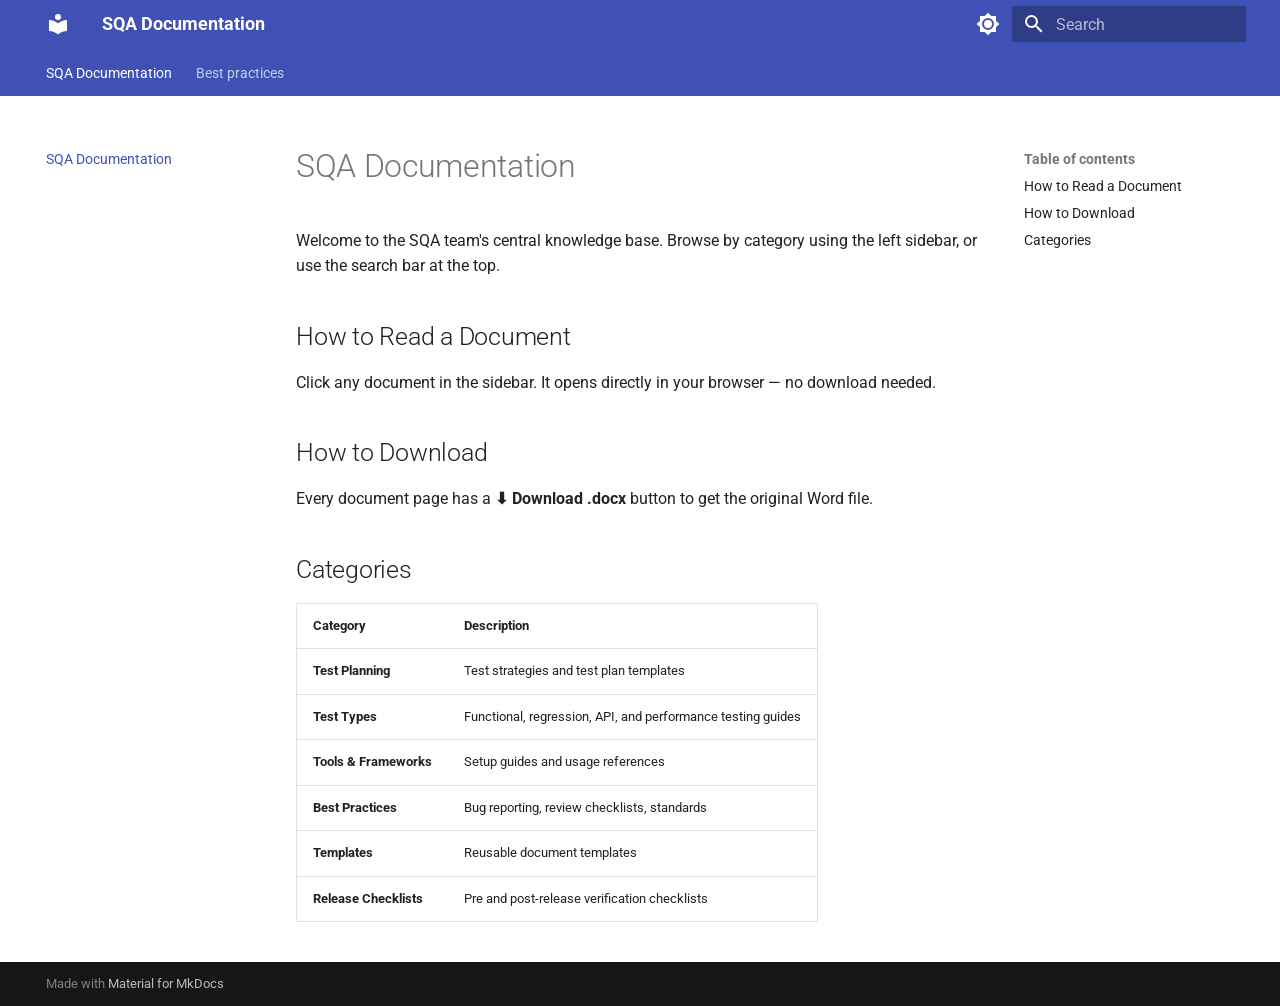
==== index.html @ 60102468 "deploy: be090e978b4a815686aca7788b69d7661ec5bbf8" ====
<!doctype html>
<html lang="en" class="no-js">
  <head>
    
      <meta charset="utf-8">
      <meta name="viewport" content="width=device-width,initial-scale=1">
      
      
      
        <link rel="canonical" href="https://DSi-QA.github.io/sqa-docs/">
      
      
      
        <link rel="next" href="best-practices/proposed-standard-qa-workflow---draft/">
      
      
      <link rel="icon" href="assets/images/favicon.png">
      <meta name="generator" content="mkdocs-1.6.1, mkdocs-material-9.5.44">
    
    
      
        <title>SQA Documentation</title>
      
    
    
      <link rel="stylesheet" href="assets/stylesheets/main.0253249f.min.css">
      
        
        <link rel="stylesheet" href="assets/stylesheets/palette.06af60db.min.css">
      
      


    
    
      
    
    
      
        
        
        <link rel="preconnect" href="https://fonts.gstatic.com" crossorigin>
        <link rel="stylesheet" href="https://fonts.googleapis.com/css?family=Roboto:300,300i,400,400i,700,700i%7CRoboto+Mono:400,400i,700,700i&display=fallback">
        <style>:root{--md-text-font:"Roboto";--md-code-font:"Roboto Mono"}</style>
      
    
    
      <link rel="stylesheet" href="assets/extra.css">
    
    <script>__md_scope=new URL(".",location),__md_hash=e=>[...e].reduce(((e,_)=>(e<<5)-e+_.charCodeAt(0)),0),__md_get=(e,_=localStorage,t=__md_scope)=>JSON.parse(_.getItem(t.pathname+"."+e)),__md_set=(e,_,t=localStorage,a=__md_scope)=>{try{t.setItem(a.pathname+"."+e,JSON.stringify(_))}catch(e){}}</script>
    
      

    
    
    
  </head>
  
  
    
    
      
    
    
    
    
    <body dir="ltr" data-md-color-scheme="default" data-md-color-primary="indigo" data-md-color-accent="indigo">
  
    
    <input class="md-toggle" data-md-toggle="drawer" type="checkbox" id="__drawer" autocomplete="off">
    <input class="md-toggle" data-md-toggle="search" type="checkbox" id="__search" autocomplete="off">
    <label class="md-overlay" for="__drawer"></label>
    <div data-md-component="skip">
      
        
        <a href="#sqa-documentation" class="md-skip">
          Skip to content
        </a>
      
    </div>
    <div data-md-component="announce">
      
    </div>
    
    
      

<header class="md-header" data-md-component="header">
  <nav class="md-header__inner md-grid" aria-label="Header">
    <a href="." title="SQA Documentation" class="md-header__button md-logo" aria-label="SQA Documentation" data-md-component="logo">
      
  
  <svg xmlns="http://www.w3.org/2000/svg" viewBox="0 0 24 24"><path d="M12 8a3 3 0 0 0 3-3 3 3 0 0 0-3-3 3 3 0 0 0-3 3 3 3 0 0 0 3 3m0 3.54C9.64 9.35 6.5 8 3 8v11c3.5 0 6.64 1.35 9 3.54 2.36-2.19 5.5-3.54 9-3.54V8c-3.5 0-6.64 1.35-9 3.54"/></svg>

    </a>
    <label class="md-header__button md-icon" for="__drawer">
      
      <svg xmlns="http://www.w3.org/2000/svg" viewBox="0 0 24 24"><path d="M3 6h18v2H3zm0 5h18v2H3zm0 5h18v2H3z"/></svg>
    </label>
    <div class="md-header__title" data-md-component="header-title">
      <div class="md-header__ellipsis">
        <div class="md-header__topic">
          <span class="md-ellipsis">
            SQA Documentation
          </span>
        </div>
        <div class="md-header__topic" data-md-component="header-topic">
          <span class="md-ellipsis">
            
              SQA Documentation
            
          </span>
        </div>
      </div>
    </div>
    
      
        <form class="md-header__option" data-md-component="palette">
  
    
    
    
    <input class="md-option" data-md-color-media="" data-md-color-scheme="default" data-md-color-primary="indigo" data-md-color-accent="indigo"  aria-label="Switch to dark mode"  type="radio" name="__palette" id="__palette_0">
    
      <label class="md-header__button md-icon" title="Switch to dark mode" for="__palette_1" hidden>
        <svg xmlns="http://www.w3.org/2000/svg" viewBox="0 0 24 24"><path d="M12 8a4 4 0 0 0-4 4 4 4 0 0 0 4 4 4 4 0 0 0 4-4 4 4 0 0 0-4-4m0 10a6 6 0 0 1-6-6 6 6 0 0 1 6-6 6 6 0 0 1 6 6 6 6 0 0 1-6 6m8-9.31V4h-4.69L12 .69 8.69 4H4v4.69L.69 12 4 15.31V20h4.69L12 23.31 15.31 20H20v-4.69L23.31 12z"/></svg>
      </label>
    
  
    
    
    
    <input class="md-option" data-md-color-media="" data-md-color-scheme="slate" data-md-color-primary="indigo" data-md-color-accent="indigo"  aria-label="Switch to light mode"  type="radio" name="__palette" id="__palette_1">
    
      <label class="md-header__button md-icon" title="Switch to light mode" for="__palette_0" hidden>
        <svg xmlns="http://www.w3.org/2000/svg" viewBox="0 0 24 24"><path d="M12 18c-.89 0-1.74-.2-2.5-.55C11.56 16.5 13 14.42 13 12s-1.44-4.5-3.5-5.45C10.26 6.2 11.11 6 12 6a6 6 0 0 1 6 6 6 6 0 0 1-6 6m8-9.31V4h-4.69L12 .69 8.69 4H4v4.69L.69 12 4 15.31V20h4.69L12 23.31 15.31 20H20v-4.69L23.31 12z"/></svg>
      </label>
    
  
</form>
      
    
    
      <script>var palette=__md_get("__palette");if(palette&&palette.color){if("(prefers-color-scheme)"===palette.color.media){var media=matchMedia("(prefers-color-scheme: light)"),input=document.querySelector(media.matches?"[data-md-color-media='(prefers-color-scheme: light)']":"[data-md-color-media='(prefers-color-scheme: dark)']");palette.color.media=input.getAttribute("data-md-color-media"),palette.color.scheme=input.getAttribute("data-md-color-scheme"),palette.color.primary=input.getAttribute("data-md-color-primary"),palette.color.accent=input.getAttribute("data-md-color-accent")}for(var[key,value]of Object.entries(palette.color))document.body.setAttribute("data-md-color-"+key,value)}</script>
    
    
    
      <label class="md-header__button md-icon" for="__search">
        
        <svg xmlns="http://www.w3.org/2000/svg" viewBox="0 0 24 24"><path d="M9.5 3A6.5 6.5 0 0 1 16 9.5c0 1.61-.59 3.09-1.56 4.23l.27.27h.79l5 5-1.5 1.5-5-5v-.79l-.27-.27A6.52 6.52 0 0 1 9.5 16 6.5 6.5 0 0 1 3 9.5 6.5 6.5 0 0 1 9.5 3m0 2C7 5 5 7 5 9.5S7 14 9.5 14 14 12 14 9.5 12 5 9.5 5"/></svg>
      </label>
      <div class="md-search" data-md-component="search" role="dialog">
  <label class="md-search__overlay" for="__search"></label>
  <div class="md-search__inner" role="search">
    <form class="md-search__form" name="search">
      <input type="text" class="md-search__input" name="query" aria-label="Search" placeholder="Search" autocapitalize="off" autocorrect="off" autocomplete="off" spellcheck="false" data-md-component="search-query" required>
      <label class="md-search__icon md-icon" for="__search">
        
        <svg xmlns="http://www.w3.org/2000/svg" viewBox="0 0 24 24"><path d="M9.5 3A6.5 6.5 0 0 1 16 9.5c0 1.61-.59 3.09-1.56 4.23l.27.27h.79l5 5-1.5 1.5-5-5v-.79l-.27-.27A6.52 6.52 0 0 1 9.5 16 6.5 6.5 0 0 1 3 9.5 6.5 6.5 0 0 1 9.5 3m0 2C7 5 5 7 5 9.5S7 14 9.5 14 14 12 14 9.5 12 5 9.5 5"/></svg>
        
        <svg xmlns="http://www.w3.org/2000/svg" viewBox="0 0 24 24"><path d="M20 11v2H8l5.5 5.5-1.42 1.42L4.16 12l7.92-7.92L13.5 5.5 8 11z"/></svg>
      </label>
      <nav class="md-search__options" aria-label="Search">
        
        <button type="reset" class="md-search__icon md-icon" title="Clear" aria-label="Clear" tabindex="-1">
          
          <svg xmlns="http://www.w3.org/2000/svg" viewBox="0 0 24 24"><path d="M19 6.41 17.59 5 12 10.59 6.41 5 5 6.41 10.59 12 5 17.59 6.41 19 12 13.41 17.59 19 19 17.59 13.41 12z"/></svg>
        </button>
      </nav>
      
        <div class="md-search__suggest" data-md-component="search-suggest"></div>
      
    </form>
    <div class="md-search__output">
      <div class="md-search__scrollwrap" tabindex="0" data-md-scrollfix>
        <div class="md-search-result" data-md-component="search-result">
          <div class="md-search-result__meta">
            Initializing search
          </div>
          <ol class="md-search-result__list" role="presentation"></ol>
        </div>
      </div>
    </div>
  </div>
</div>
    
    
  </nav>
  
</header>
    
    <div class="md-container" data-md-component="container">
      
      
        
          
            
<nav class="md-tabs" aria-label="Tabs" data-md-component="tabs">
  <div class="md-grid">
    <ul class="md-tabs__list">
      
        
  
  
    
  
  
    <li class="md-tabs__item md-tabs__item--active">
      <a href="." class="md-tabs__link">
        
  
    
  
  SQA Documentation

      </a>
    </li>
  

      
        
  
  
  
    
    
      <li class="md-tabs__item">
        <a href="best-practices/proposed-standard-qa-workflow---draft/" class="md-tabs__link">
          
  
  Best practices

        </a>
      </li>
    
  

      
    </ul>
  </div>
</nav>
          
        
      
      <main class="md-main" data-md-component="main">
        <div class="md-main__inner md-grid">
          
            
              
              <div class="md-sidebar md-sidebar--primary" data-md-component="sidebar" data-md-type="navigation" >
                <div class="md-sidebar__scrollwrap">
                  <div class="md-sidebar__inner">
                    


  


<nav class="md-nav md-nav--primary md-nav--lifted" aria-label="Navigation" data-md-level="0">
  <label class="md-nav__title" for="__drawer">
    <a href="." title="SQA Documentation" class="md-nav__button md-logo" aria-label="SQA Documentation" data-md-component="logo">
      
  
  <svg xmlns="http://www.w3.org/2000/svg" viewBox="0 0 24 24"><path d="M12 8a3 3 0 0 0 3-3 3 3 0 0 0-3-3 3 3 0 0 0-3 3 3 3 0 0 0 3 3m0 3.54C9.64 9.35 6.5 8 3 8v11c3.5 0 6.64 1.35 9 3.54 2.36-2.19 5.5-3.54 9-3.54V8c-3.5 0-6.64 1.35-9 3.54"/></svg>

    </a>
    SQA Documentation
  </label>
  
  <ul class="md-nav__list" data-md-scrollfix>
    
      
      
  
  
    
  
  
  
    <li class="md-nav__item md-nav__item--active">
      
      <input class="md-nav__toggle md-toggle" type="checkbox" id="__toc">
      
      
        
      
      
        <label class="md-nav__link md-nav__link--active" for="__toc">
          
  
  <span class="md-ellipsis">
    SQA Documentation
  </span>
  

          <span class="md-nav__icon md-icon"></span>
        </label>
      
      <a href="." class="md-nav__link md-nav__link--active">
        
  
  <span class="md-ellipsis">
    SQA Documentation
  </span>
  

      </a>
      
        

<nav class="md-nav md-nav--secondary" aria-label="Table of contents">
  
  
  
    
  
  
    <label class="md-nav__title" for="__toc">
      <span class="md-nav__icon md-icon"></span>
      Table of contents
    </label>
    <ul class="md-nav__list" data-md-component="toc" data-md-scrollfix>
      
        <li class="md-nav__item">
  <a href="#how-to-read-a-document" class="md-nav__link">
    <span class="md-ellipsis">
      How to Read a Document
    </span>
  </a>
  
</li>
      
        <li class="md-nav__item">
  <a href="#how-to-download" class="md-nav__link">
    <span class="md-ellipsis">
      How to Download
    </span>
  </a>
  
</li>
      
        <li class="md-nav__item">
  <a href="#categories" class="md-nav__link">
    <span class="md-ellipsis">
      Categories
    </span>
  </a>
  
</li>
      
    </ul>
  
</nav>
      
    </li>
  

    
      
      
  
  
  
  
    
    
    
      
      
        
      
    
    
    <li class="md-nav__item md-nav__item--nested">
      
        
        
          
        
        <input class="md-nav__toggle md-toggle md-toggle--indeterminate" type="checkbox" id="__nav_2" >
        
          
          <label class="md-nav__link" for="__nav_2" id="__nav_2_label" tabindex="0">
            
  
  <span class="md-ellipsis">
    Best practices
  </span>
  

            <span class="md-nav__icon md-icon"></span>
          </label>
        
        <nav class="md-nav" data-md-level="1" aria-labelledby="__nav_2_label" aria-expanded="false">
          <label class="md-nav__title" for="__nav_2">
            <span class="md-nav__icon md-icon"></span>
            Best practices
          </label>
          <ul class="md-nav__list" data-md-scrollfix>
            
              
                
  
  
  
  
    <li class="md-nav__item">
      <a href="best-practices/proposed-standard-qa-workflow---draft/" class="md-nav__link">
        
  
  <span class="md-ellipsis">
    Proposed Standard Qa Workflow   Draft
  </span>
  

      </a>
    </li>
  

              
            
          </ul>
        </nav>
      
    </li>
  

    
  </ul>
</nav>
                  </div>
                </div>
              </div>
            
            
              
              <div class="md-sidebar md-sidebar--secondary" data-md-component="sidebar" data-md-type="toc" >
                <div class="md-sidebar__scrollwrap">
                  <div class="md-sidebar__inner">
                    

<nav class="md-nav md-nav--secondary" aria-label="Table of contents">
  
  
  
    
  
  
    <label class="md-nav__title" for="__toc">
      <span class="md-nav__icon md-icon"></span>
      Table of contents
    </label>
    <ul class="md-nav__list" data-md-component="toc" data-md-scrollfix>
      
        <li class="md-nav__item">
  <a href="#how-to-read-a-document" class="md-nav__link">
    <span class="md-ellipsis">
      How to Read a Document
    </span>
  </a>
  
</li>
      
        <li class="md-nav__item">
  <a href="#how-to-download" class="md-nav__link">
    <span class="md-ellipsis">
      How to Download
    </span>
  </a>
  
</li>
      
        <li class="md-nav__item">
  <a href="#categories" class="md-nav__link">
    <span class="md-ellipsis">
      Categories
    </span>
  </a>
  
</li>
      
    </ul>
  
</nav>
                  </div>
                </div>
              </div>
            
          
          
            <div class="md-content" data-md-component="content">
              <article class="md-content__inner md-typeset">
                
                  


<h1 id="sqa-documentation">SQA Documentation</h1>
<p>Welcome to the SQA team's central knowledge base. Browse by category using the left sidebar, or use the search bar at the top.</p>
<h2 id="how-to-read-a-document">How to Read a Document</h2>
<p>Click any document in the sidebar. It opens directly in your browser — no download needed.</p>
<h2 id="how-to-download">How to Download</h2>
<p>Every document page has a <strong>⬇ Download .docx</strong> button to get the original Word file.</p>
<h2 id="categories">Categories</h2>
<table>
<thead>
<tr>
<th>Category</th>
<th>Description</th>
</tr>
</thead>
<tbody>
<tr>
<td><strong>Test Planning</strong></td>
<td>Test strategies and test plan templates</td>
</tr>
<tr>
<td><strong>Test Types</strong></td>
<td>Functional, regression, API, and performance testing guides</td>
</tr>
<tr>
<td><strong>Tools &amp; Frameworks</strong></td>
<td>Setup guides and usage references</td>
</tr>
<tr>
<td><strong>Best Practices</strong></td>
<td>Bug reporting, review checklists, standards</td>
</tr>
<tr>
<td><strong>Templates</strong></td>
<td>Reusable document templates</td>
</tr>
<tr>
<td><strong>Release Checklists</strong></td>
<td>Pre and post-release verification checklists</td>
</tr>
</tbody>
</table>












                
              </article>
            </div>
          
          
<script>var target=document.getElementById(location.hash.slice(1));target&&target.name&&(target.checked=target.name.startsWith("__tabbed_"))</script>
        </div>
        
          <button type="button" class="md-top md-icon" data-md-component="top" hidden>
  
  <svg xmlns="http://www.w3.org/2000/svg" viewBox="0 0 24 24"><path d="M13 20h-2V8l-5.5 5.5-1.42-1.42L12 4.16l7.92 7.92-1.42 1.42L13 8z"/></svg>
  Back to top
</button>
        
      </main>
      
        <footer class="md-footer">
  
  <div class="md-footer-meta md-typeset">
    <div class="md-footer-meta__inner md-grid">
      <div class="md-copyright">
  
  
    Made with
    <a href="https://squidfunk.github.io/mkdocs-material/" target="_blank" rel="noopener">
      Material for MkDocs
    </a>
  
</div>
      
    </div>
  </div>
</footer>
      
    </div>
    <div class="md-dialog" data-md-component="dialog">
      <div class="md-dialog__inner md-typeset"></div>
    </div>
    
    
    <script id="__config" type="application/json">{"base": ".", "features": ["navigation.tabs", "navigation.sections", "navigation.top", "navigation.expand", "search.highlight", "search.suggest"], "search": "assets/javascripts/workers/search.6ce7567c.min.js", "translations": {"clipboard.copied": "Copied to clipboard", "clipboard.copy": "Copy to clipboard", "search.result.more.one": "1 more on this page", "search.result.more.other": "# more on this page", "search.result.none": "No matching documents", "search.result.one": "1 matching document", "search.result.other": "# matching documents", "search.result.placeholder": "Type to start searching", "search.result.term.missing": "Missing", "select.version": "Select version"}}</script>
    
    
      <script src="assets/javascripts/bundle.83f73b43.min.js"></script>
      
    
  </body>
</html>
---- assets/stylesheets/main.0253249f.min.css ----
@charset "UTF-8";html{-webkit-text-size-adjust:none;-moz-text-size-adjust:none;text-size-adjust:none;box-sizing:border-box}*,:after,:before{box-sizing:inherit}@media (prefers-reduced-motion){*,:after,:before{transition:none!important}}body{margin:0}a,button,input,label{-webkit-tap-highlight-color:transparent}a{color:inherit;text-decoration:none}hr{border:0;box-sizing:initial;display:block;height:.05rem;overflow:visible;padding:0}small{font-size:80%}sub,sup{line-height:1em}img{border-style:none}table{border-collapse:initial;border-spacing:0}td,th{font-weight:400;vertical-align:top}button{background:#0000;border:0;font-family:inherit;font-size:inherit;margin:0;padding:0}input{border:0;outline:none}:root{--md-primary-fg-color:#4051b5;--md-primary-fg-color--light:#5d6cc0;--md-primary-fg-color--dark:#303fa1;--md-primary-bg-color:#fff;--md-primary-bg-color--light:#ffffffb3;--md-accent-fg-color:#526cfe;--md-accent-fg-color--transparent:#526cfe1a;--md-accent-bg-color:#fff;--md-accent-bg-color--light:#ffffffb3}[data-md-color-scheme=default]{color-scheme:light}[data-md-color-scheme=default] img[src$="#gh-dark-mode-only"],[data-md-color-scheme=default] img[src$="#only-dark"]{display:none}:root,[data-md-color-scheme=default]{--md-hue:225deg;--md-default-fg-color:#000000de;--md-default-fg-color--light:#0000008a;--md-default-fg-color--lighter:#00000052;--md-default-fg-color--lightest:#00000012;--md-default-bg-color:#fff;--md-default-bg-color--light:#ffffffb3;--md-default-bg-color--lighter:#ffffff4d;--md-default-bg-color--lightest:#ffffff1f;--md-code-fg-color:#36464e;--md-code-bg-color:#f5f5f5;--md-code-hl-color:#4287ff;--md-code-hl-color--light:#4287ff1a;--md-code-hl-number-color:#d52a2a;--md-code-hl-special-color:#db1457;--md-code-hl-function-color:#a846b9;--md-code-hl-constant-color:#6e59d9;--md-code-hl-keyword-color:#3f6ec6;--md-code-hl-string-color:#1c7d4d;--md-code-hl-name-color:var(--md-code-fg-color);--md-code-hl-operator-color:var(--md-default-fg-color--light);--md-code-hl-punctuation-color:var(--md-default-fg-color--light);--md-code-hl-comment-color:var(--md-default-fg-color--light);--md-code-hl-generic-color:var(--md-default-fg-color--light);--md-code-hl-variable-color:var(--md-default-fg-color--light);--md-typeset-color:var(--md-default-fg-color);--md-typeset-a-color:var(--md-primary-fg-color);--md-typeset-del-color:#f5503d26;--md-typeset-ins-color:#0bd57026;--md-typeset-kbd-color:#fafafa;--md-typeset-kbd-accent-color:#fff;--md-typeset-kbd-border-color:#b8b8b8;--md-typeset-mark-color:#ffff0080;--md-typeset-table-color:#0000001f;--md-typeset-table-color--light:rgba(0,0,0,.035);--md-admonition-fg-color:var(--md-default-fg-color);--md-admonition-bg-color:var(--md-default-bg-color);--md-warning-fg-color:#000000de;--md-warning-bg-color:#ff9;--md-footer-fg-color:#fff;--md-footer-fg-color--light:#ffffffb3;--md-footer-fg-color--lighter:#ffffff73;--md-footer-bg-color:#000000de;--md-footer-bg-color--dark:#00000052;--md-shadow-z1:0 0.2rem 0.5rem #0000000d,0 0 0.05rem #0000001a;--md-shadow-z2:0 0.2rem 0.5rem #0000001a,0 0 0.05rem #00000040;--md-shadow-z3:0 0.2rem 0.5rem #0003,0 0 0.05rem #00000059}.md-icon svg{fill:currentcolor;display:block;height:1.2rem;width:1.2rem}body{-webkit-font-smoothing:antialiased;-moz-osx-font-smoothing:grayscale;--md-text-font-family:var(--md-text-font,_),-apple-system,BlinkMacSystemFont,Helvetica,Arial,sans-serif;--md-code-font-family:var(--md-code-font,_),SFMono-Regular,Consolas,Menlo,monospace}aside,body,input{font-feature-settings:"kern","liga";color:var(--md-typeset-color);font-family:var(--md-text-font-family)}code,kbd,pre{font-feature-settings:"kern";font-family:var(--md-code-font-family)}:root{--md-typeset-table-sort-icon:url('data:image/svg+xml;charset=utf-8,<svg xmlns="http://www.w3.org/2000/svg" viewBox="0 0 24 24"><path d="m18 21-4-4h3V7h-3l4-4 4 4h-3v10h3M2 19v-2h10v2M2 13v-2h7v2M2 7V5h4v2z"/></svg>');--md-typeset-table-sort-icon--asc:url('data:image/svg+xml;charset=utf-8,<svg xmlns="http://www.w3.org/2000/svg" viewBox="0 0 24 24"><path d="M19 17h3l-4 4-4-4h3V3h2M2 17h10v2H2M6 5v2H2V5m0 6h7v2H2z"/></svg>');--md-typeset-table-sort-icon--desc:url('data:image/svg+xml;charset=utf-8,<svg xmlns="http://www.w3.org/2000/svg" viewBox="0 0 24 24"><path d="M19 7h3l-4-4-4 4h3v14h2M2 17h10v2H2M6 5v2H2V5m0 6h7v2H2z"/></svg>')}.md-typeset{-webkit-print-color-adjust:exact;color-adjust:exact;font-size:.8rem;line-height:1.6}@media print{.md-typeset{font-size:.68rem}}.md-typeset blockquote,.md-typeset dl,.md-typeset figure,.md-typeset ol,.md-typeset pre,.md-typeset ul{margin-bottom:1em;margin-top:1em}.md-typeset h1{color:var(--md-default-fg-color--light);font-size:2em;line-height:1.3;margin:0 0 1.25em}.md-typeset h1,.md-typeset h2{font-weight:300;letter-spacing:-.01em}.md-typeset h2{font-size:1.5625em;line-height:1.4;margin:1.6em 0 .64em}.md-typeset h3{font-size:1.25em;font-weight:400;letter-spacing:-.01em;line-height:1.5;margin:1.6em 0 .8em}.md-typeset h2+h3{margin-top:.8em}.md-typeset h4{font-weight:700;letter-spacing:-.01em;margin:1em 0}.md-typeset h5,.md-typeset h6{color:var(--md-default-fg-color--light);font-size:.8em;font-weight:700;letter-spacing:-.01em;margin:1.25em 0}.md-typeset h5{text-transform:uppercase}.md-typeset hr{border-bottom:.05rem solid var(--md-default-fg-color--lightest);display:flow-root;margin:1.5em 0}.md-typeset a{color:var(--md-typeset-a-color);word-break:break-word}.md-typeset a,.md-typeset a:before{transition:color 125ms}.md-typeset a:focus,.md-typeset a:hover{color:var(--md-accent-fg-color)}.md-typeset a:focus code,.md-typeset a:hover code{background-color:var(--md-accent-fg-color--transparent)}.md-typeset a code{color:currentcolor;transition:background-color 125ms}.md-typeset a.focus-visible{outline-color:var(--md-accent-fg-color);outline-offset:.2rem}.md-typeset code,.md-typeset kbd,.md-typeset pre{color:var(--md-code-fg-color);direction:ltr;font-variant-ligatures:none}@media print{.md-typeset code,.md-typeset kbd,.md-typeset pre{white-space:pre-wrap}}.md-typeset code{background-color:var(--md-code-bg-color);border-radius:.1rem;-webkit-box-decoration-break:clone;box-decoration-break:clone;font-size:.85em;padding:0 .2941176471em;word-break:break-word}.md-typeset code:not(.focus-visible){-webkit-tap-highlight-color:transparent;outline:none}.md-typeset pre{display:flow-root;line-height:1.4;position:relative}.md-typeset pre>code{-webkit-box-decoration-break:slice;box-decoration-break:slice;box-shadow:none;display:block;margin:0;outline-color:var(--md-accent-fg-color);overflow:auto;padding:.7720588235em 1.1764705882em;scrollbar-color:var(--md-default-fg-color--lighter) #0000;scrollbar-width:thin;touch-action:auto;word-break:normal}.md-typeset pre>code:hover{scrollbar-color:var(--md-accent-fg-color) #0000}.md-typeset pre>code::-webkit-scrollbar{height:.2rem;width:.2rem}.md-typeset pre>code::-webkit-scrollbar-thumb{background-color:var(--md-default-fg-color--lighter)}.md-typeset pre>code::-webkit-scrollbar-thumb:hover{background-color:var(--md-accent-fg-color)}.md-typeset kbd{background-color:var(--md-typeset-kbd-color);border-radius:.1rem;box-shadow:0 .1rem 0 .05rem var(--md-typeset-kbd-border-color),0 .1rem 0 var(--md-typeset-kbd-border-color),0 -.1rem .2rem var(--md-typeset-kbd-accent-color) inset;color:var(--md-default-fg-color);display:inline-block;font-size:.75em;padding:0 .6666666667em;vertical-align:text-top;word-break:break-word}.md-typeset mark{background-color:var(--md-typeset-mark-color);-webkit-box-decoration-break:clone;box-decoration-break:clone;color:inherit;word-break:break-word}.md-typeset abbr{border-bottom:.05rem dotted var(--md-default-fg-color--light);cursor:help;text-decoration:none}.md-typeset small{opacity:.75}[dir=ltr] .md-typeset sub,[dir=ltr] .md-typeset sup{margin-left:.078125em}[dir=rtl] .md-typeset sub,[dir=rtl] .md-typeset sup{margin-right:.078125em}[dir=ltr] .md-typeset blockquote{padding-left:.6rem}[dir=rtl] .md-typeset blockquote{padding-right:.6rem}[dir=ltr] .md-typeset blockquote{border-left:.2rem solid var(--md-default-fg-color--lighter)}[dir=rtl] .md-typeset blockquote{border-right:.2rem solid var(--md-default-fg-color--lighter)}.md-typeset blockquote{color:var(--md-default-fg-color--light);margin-left:0;margin-right:0}.md-typeset ul{list-style-type:disc}.md-typeset ul[type]{list-style-type:revert-layer}[dir=ltr] .md-typeset ol,[dir=ltr] .md-typeset ul{margin-left:.625em}[dir=rtl] .md-typeset ol,[dir=rtl] .md-typeset ul{margin-right:.625em}.md-typeset ol,.md-typeset ul{padding:0}.md-typeset ol:not([hidden]),.md-typeset ul:not([hidden]){display:flow-root}.md-typeset ol ol,.md-typeset ul ol{list-style-type:lower-alpha}.md-typeset ol ol ol,.md-typeset ul ol ol{list-style-type:lower-roman}.md-typeset ol ol ol ol,.md-typeset ul ol ol ol{list-style-type:upper-alpha}.md-typeset ol ol ol ol ol,.md-typeset ul ol ol ol ol{list-style-type:upper-roman}.md-typeset ol[type],.md-typeset ul[type]{list-style-type:revert-layer}[dir=ltr] .md-typeset ol li,[dir=ltr] .md-typeset ul li{margin-left:1.25em}[dir=rtl] .md-typeset ol li,[dir=rtl] .md-typeset ul li{margin-right:1.25em}.md-typeset ol li,.md-typeset ul li{margin-bottom:.5em}.md-typeset ol li blockquote,.md-typeset ol li p,.md-typeset ul li blockquote,.md-typeset ul li p{margin:.5em 0}.md-typeset ol li:last-child,.md-typeset ul li:last-child{margin-bottom:0}[dir=ltr] .md-typeset ol li ol,[dir=ltr] .md-typeset ol li ul,[dir=ltr] .md-typeset ul li ol,[dir=ltr] .md-typeset ul li ul{margin-left:.625em}[dir=rtl] .md-typeset ol li ol,[dir=rtl] .md-typeset ol li ul,[dir=rtl] .md-typeset ul li ol,[dir=rtl] .md-typeset ul li ul{margin-right:.625em}.md-typeset ol li ol,.md-typeset ol li ul,.md-typeset ul li ol,.md-typeset ul li ul{margin-bottom:.5em;margin-top:.5em}[dir=ltr] .md-typeset dd{margin-left:1.875em}[dir=rtl] .md-typeset dd{margin-right:1.875em}.md-typeset dd{margin-bottom:1.5em;margin-top:1em}.md-typeset img,.md-typeset svg,.md-typeset video{height:auto;max-width:100%}.md-typeset img[align=left]{margin:1em 1em 1em 0}.md-typeset img[align=right]{margin:1em 0 1em 1em}.md-typeset img[align]:only-child{margin-top:0}.md-typeset figure{display:flow-root;margin:1em auto;max-width:100%;text-align:center;width:-moz-fit-content;width:fit-content}.md-typeset figure img{display:block;margin:0 auto}.md-typeset figcaption{font-style:italic;margin:1em auto;max-width:24rem}.md-typeset iframe{max-width:100%}.md-typeset table:not([class]){background-color:var(--md-default-bg-color);border:.05rem solid var(--md-typeset-table-color);border-radius:.1rem;display:inline-block;font-size:.64rem;max-width:100%;overflow:auto;touch-action:auto}@media print{.md-typeset table:not([class]){display:table}}.md-typeset table:not([class])+*{margin-top:1.5em}.md-typeset table:not([class]) td>:first-child,.md-typeset table:not([class]) th>:first-child{margin-top:0}.md-typeset table:not([class]) td>:last-child,.md-typeset table:not([class]) th>:last-child{margin-bottom:0}.md-typeset table:not([class]) td:not([align]),.md-typeset table:not([class]) th:not([align]){text-align:left}[dir=rtl] .md-typeset table:not([class]) td:not([align]),[dir=rtl] .md-typeset table:not([class]) th:not([align]){text-align:right}.md-typeset table:not([class]) th{font-weight:700;min-width:5rem;padding:.9375em 1.25em;vertical-align:top}.md-typeset table:not([class]) td{border-top:.05rem solid var(--md-typeset-table-color);padding:.9375em 1.25em;vertical-align:top}.md-typeset table:not([class]) tbody tr{transition:background-color 125ms}.md-typeset table:not([class]) tbody tr:hover{background-color:var(--md-typeset-table-color--light);box-shadow:0 .05rem 0 var(--md-default-bg-color) inset}.md-typeset table:not([class]) a{word-break:normal}.md-typeset table th[role=columnheader]{cursor:pointer}[dir=ltr] .md-typeset table th[role=columnheader]:after{margin-left:.5em}[dir=rtl] .md-typeset table th[role=columnheader]:after{margin-right:.5em}.md-typeset table th[role=columnheader]:after{content:"";display:inline-block;height:1.2em;-webkit-mask-image:var(--md-typeset-table-sort-icon);mask-image:var(--md-typeset-table-sort-icon);-webkit-mask-repeat:no-repeat;mask-repeat:no-repeat;-webkit-mask-size:contain;mask-size:contain;transition:background-color 125ms;vertical-align:text-bottom;width:1.2em}.md-typeset table th[role=columnheader]:hover:after{background-color:var(--md-default-fg-color--lighter)}.md-typeset table th[role=columnheader][aria-sort=ascending]:after{background-color:var(--md-default-fg-color--light);-webkit-mask-image:var(--md-typeset-table-sort-icon--asc);mask-image:var(--md-typeset-table-sort-icon--asc)}.md-typeset table th[role=columnheader][aria-sort=descending]:after{background-color:var(--md-default-fg-color--light);-webkit-mask-image:var(--md-typeset-table-sort-icon--desc);mask-image:var(--md-typeset-table-sort-icon--desc)}.md-typeset__scrollwrap{margin:1em -.8rem;overflow-x:auto;touch-action:auto}.md-typeset__table{display:inline-block;margin-bottom:.5em;padding:0 .8rem}@media print{.md-typeset__table{display:block}}html .md-typeset__table table{display:table;margin:0;overflow:hidden;width:100%}@media screen and (max-width:44.984375em){.md-content__inner>pre{margin:1em -.8rem}.md-content__inner>pre code{border-radius:0}}.md-typeset .md-author{border-radius:100%;display:block;flex-shrink:0;height:1.6rem;overflow:hidden;position:relative;transition:color 125ms,transform 125ms;width:1.6rem}.md-typeset .md-author img{display:block}.md-typeset .md-author--more{background:var(--md-default-fg-color--lightest);color:var(--md-default-fg-color--lighter);font-size:.6rem;font-weight:700;line-height:1.6rem;text-align:center}.md-typeset .md-author--long{height:2.4rem;width:2.4rem}.md-typeset a.md-author{transform:scale(1)}.md-typeset a.md-author img{border-radius:100%;filter:grayscale(100%) opacity(75%);transition:filter 125ms}.md-typeset a.md-author:focus,.md-typeset a.md-author:hover{transform:scale(1.1);z-index:1}.md-typeset a.md-author:focus img,.md-typeset a.md-author:hover img{filter:grayscale(0)}.md-banner{background-color:var(--md-footer-bg-color);color:var(--md-footer-fg-color);overflow:auto}@media print{.md-banner{display:none}}.md-banner--warning{background-color:var(--md-warning-bg-color);color:var(--md-warning-fg-color)}.md-banner__inner{font-size:.7rem;margin:.6rem auto;padding:0 .8rem}[dir=ltr] .md-banner__button{float:right}[dir=rtl] .md-banner__button{float:left}.md-banner__button{color:inherit;cursor:pointer;transition:opacity .25s}.no-js .md-banner__button{display:none}.md-banner__button:hover{opacity:.7}html{font-size:125%;height:100%;overflow-x:hidden}@media screen and (min-width:100em){html{font-size:137.5%}}@media screen and (min-width:125em){html{font-size:150%}}body{background-color:var(--md-default-bg-color);display:flex;flex-direction:column;font-size:.5rem;min-height:100%;position:relative;width:100%}@media print{body{display:block}}@media screen and (max-width:59.984375em){body[data-md-scrolllock]{position:fixed}}.md-grid{margin-left:auto;margin-right:auto;max-width:61rem}.md-container{display:flex;flex-direction:column;flex-grow:1}@media print{.md-container{display:block}}.md-main{flex-grow:1}.md-main__inner{display:flex;height:100%;margin-top:1.5rem}.md-ellipsis{overflow:hidden;text-overflow:ellipsis}.md-toggle{display:none}.md-option{height:0;opacity:0;position:absolute;width:0}.md-option:checked+label:not([hidden]){display:block}.md-option.focus-visible+label{outline-color:var(--md-accent-fg-color);outline-style:auto}.md-skip{background-color:var(--md-default-fg-color);border-radius:.1rem;color:var(--md-default-bg-color);font-size:.64rem;margin:.5rem;opacity:0;outline-color:var(--md-accent-fg-color);padding:.3rem .5rem;position:fixed;transform:translateY(.4rem);z-index:-1}.md-skip:focus{opacity:1;transform:translateY(0);transition:transform .25s cubic-bezier(.4,0,.2,1),opacity 175ms 75ms;z-index:10}@page{margin:25mm}:root{--md-clipboard-icon:url('data:image/svg+xml;charset=utf-8,<svg xmlns="http://www.w3.org/2000/svg" viewBox="0 0 24 24"><path d="M19 21H8V7h11m0-2H8a2 2 0 0 0-2 2v14a2 2 0 0 0 2 2h11a2 2 0 0 0 2-2V7a2 2 0 0 0-2-2m-3-4H4a2 2 0 0 0-2 2v14h2V3h12z"/></svg>')}.md-clipboard{border-radius:.1rem;color:var(--md-default-fg-color--lightest);cursor:pointer;height:1.5em;outline-color:var(--md-accent-fg-color);outline-offset:.1rem;position:absolute;right:.5em;top:.5em;transition:color .25s;width:1.5em;z-index:1}@media print{.md-clipboard{display:none}}.md-clipboard:not(.focus-visible){-webkit-tap-highlight-color:transparent;outline:none}:hover>.md-clipboard{color:var(--md-default-fg-color--light)}.md-clipboard:focus,.md-clipboard:hover{color:var(--md-accent-fg-color)}.md-clipboard:after{background-color:currentcolor;content:"";display:block;height:1.125em;margin:0 auto;-webkit-mask-image:var(--md-clipboard-icon);mask-image:var(--md-clipboard-icon);-webkit-mask-position:center;mask-position:center;-webkit-mask-repeat:no-repeat;mask-repeat:no-repeat;-webkit-mask-size:contain;mask-size:contain;width:1.125em}.md-clipboard--inline{cursor:pointer}.md-clipboard--inline code{transition:color .25s,background-color .25s}.md-clipboard--inline:focus code,.md-clipboard--inline:hover code{background-color:var(--md-accent-fg-color--transparent);color:var(--md-accent-fg-color)}.md-typeset .md-code__content{display:grid}@keyframes consent{0%{opacity:0;transform:translateY(100%)}to{opacity:1;transform:translateY(0)}}@keyframes overlay{0%{opacity:0}to{opacity:1}}.md-consent__overlay{animation:overlay .25s both;-webkit-backdrop-filter:blur(.1rem);backdrop-filter:blur(.1rem);background-color:#0000008a;height:100%;opacity:1;position:fixed;top:0;width:100%;z-index:5}.md-consent__inner{animation:consent .5s cubic-bezier(.1,.7,.1,1) both;background-color:var(--md-default-bg-color);border:0;border-radius:.1rem;bottom:0;box-shadow:0 0 .2rem #0000001a,0 .2rem .4rem #0003;max-height:100%;overflow:auto;padding:0;position:fixed;width:100%;z-index:5}.md-consent__form{padding:.8rem}.md-consent__settings{display:none;margin:1em 0}input:checked+.md-consent__settings{display:block}.md-consent__controls{margin-bottom:.8rem}.md-typeset .md-consent__controls .md-button{display:inline}@media screen and (max-width:44.984375em){.md-typeset .md-consent__controls .md-button{display:block;margin-top:.4rem;text-align:center;width:100%}}.md-consent label{cursor:pointer}.md-content{flex-grow:1;min-width:0}.md-content__inner{margin:0 .8rem 1.2rem;padding-top:.6rem}@media screen and (min-width:76.25em){[dir=ltr] .md-sidebar--primary:not([hidden])~.md-content>.md-content__inner{margin-left:1.2rem}[dir=ltr] .md-sidebar--secondary:not([hidden])~.md-content>.md-content__inner,[dir=rtl] .md-sidebar--primary:not([hidden])~.md-content>.md-content__inner{margin-right:1.2rem}[dir=rtl] .md-sidebar--secondary:not([hidden])~.md-content>.md-content__inner{margin-left:1.2rem}}.md-content__inner:before{content:"";display:block;height:.4rem}.md-content__inner>:last-child{margin-bottom:0}[dir=ltr] .md-content__button{float:right}[dir=rtl] .md-content__button{float:left}[dir=ltr] .md-content__button{margin-left:.4rem}[dir=rtl] .md-content__button{margin-right:.4rem}.md-content__button{margin:.4rem 0;padding:0}@media print{.md-content__button{display:none}}.md-typeset .md-content__button{color:var(--md-default-fg-color--lighter)}.md-content__button svg{display:inline;vertical-align:top}[dir=rtl] .md-content__button svg{transform:scaleX(-1)}[dir=ltr] .md-dialog{right:.8rem}[dir=rtl] .md-dialog{left:.8rem}.md-dialog{background-color:var(--md-default-fg-color);border-radius:.1rem;bottom:.8rem;box-shadow:var(--md-shadow-z3);min-width:11.1rem;opacity:0;padding:.4rem .6rem;pointer-events:none;position:fixed;transform:translateY(100%);transition:transform 0ms .4s,opacity .4s;z-index:4}@media print{.md-dialog{display:none}}.md-dialog--active{opacity:1;pointer-events:auto;transform:translateY(0);transition:transform .4s cubic-bezier(.075,.85,.175,1),opacity .4s}.md-dialog__inner{color:var(--md-default-bg-color);font-size:.7rem}.md-feedback{margin:2em 0 1em;text-align:center}.md-feedback fieldset{border:none;margin:0;padding:0}.md-feedback__title{font-weight:700;margin:1em auto}.md-feedback__inner{position:relative}.md-feedback__list{display:flex;flex-wrap:wrap;place-content:baseline center;position:relative}.md-feedback__list:hover .md-icon:not(:disabled){color:var(--md-default-fg-color--lighter)}:disabled .md-feedback__list{min-height:1.8rem}.md-feedback__icon{color:var(--md-default-fg-color--light);cursor:pointer;flex-shrink:0;margin:0 .1rem;transition:color 125ms}.md-feedback__icon:not(:disabled).md-icon:hover{color:var(--md-accent-fg-color)}.md-feedback__icon:disabled{color:var(--md-default-fg-color--lightest);pointer-events:none}.md-feedback__note{opacity:0;position:relative;transform:translateY(.4rem);transition:transform .4s cubic-bezier(.1,.7,.1,1),opacity .15s}.md-feedback__note>*{margin:0 auto;max-width:16rem}:disabled .md-feedback__note{opacity:1;transform:translateY(0)}@media print{.md-feedback{display:none}}.md-footer{background-color:var(--md-footer-bg-color);color:var(--md-footer-fg-color)}@media print{.md-footer{display:none}}.md-footer__inner{justify-content:space-between;overflow:auto;padding:.2rem}.md-footer__inner:not([hidden]){display:flex}.md-footer__link{align-items:end;display:flex;flex-grow:0.01;margin-bottom:.4rem;margin-top:1rem;max-width:100%;outline-color:var(--md-accent-fg-color);overflow:hidden;transition:opacity .25s}.md-footer__link:focus,.md-footer__link:hover{opacity:.7}[dir=rtl] .md-footer__link svg{transform:scaleX(-1)}@media screen and (max-width:44.984375em){.md-footer__link--prev{flex-shrink:0}.md-footer__link--prev .md-footer__title{display:none}}[dir=ltr] .md-footer__link--next{margin-left:auto}[dir=rtl] .md-footer__link--next{margin-right:auto}.md-footer__link--next{text-align:right}[dir=rtl] .md-footer__link--next{text-align:left}.md-footer__title{flex-grow:1;font-size:.9rem;margin-bottom:.7rem;max-width:calc(100% - 2.4rem);padding:0 1rem;white-space:nowrap}.md-footer__button{margin:.2rem;padding:.4rem}.md-footer__direction{font-size:.64rem;opacity:.7}.md-footer-meta{background-color:var(--md-footer-bg-color--dark)}.md-footer-meta__inner{display:flex;flex-wrap:wrap;justify-content:space-between;padding:.2rem}html .md-footer-meta.md-typeset a{color:var(--md-footer-fg-color--light)}html .md-footer-meta.md-typeset a:focus,html .md-footer-meta.md-typeset a:hover{color:var(--md-footer-fg-color)}.md-copyright{color:var(--md-footer-fg-color--lighter);font-size:.64rem;margin:auto .6rem;padding:.4rem 0;width:100%}@media screen and (min-width:45em){.md-copyright{width:auto}}.md-copyright__highlight{color:var(--md-footer-fg-color--light)}.md-social{display:inline-flex;gap:.2rem;margin:0 .4rem;padding:.2rem 0 .6rem}@media screen and (min-width:45em){.md-social{padding:.6rem 0}}.md-social__link{display:inline-block;height:1.6rem;text-align:center;width:1.6rem}.md-social__link:before{line-height:1.9}.md-social__link svg{fill:currentcolor;max-height:.8rem;vertical-align:-25%}.md-typeset .md-button{border:.1rem solid;border-radius:.1rem;color:var(--md-primary-fg-color);cursor:pointer;display:inline-block;font-weight:700;padding:.625em 2em;transition:color 125ms,background-color 125ms,border-color 125ms}.md-typeset .md-button--primary{background-color:var(--md-primary-fg-color);border-color:var(--md-primary-fg-color);color:var(--md-primary-bg-color)}.md-typeset .md-button:focus,.md-typeset .md-button:hover{background-color:var(--md-accent-fg-color);border-color:var(--md-accent-fg-color);color:var(--md-accent-bg-color)}[dir=ltr] .md-typeset .md-input{border-top-left-radius:.1rem}[dir=ltr] .md-typeset .md-input,[dir=rtl] .md-typeset .md-input{border-top-right-radius:.1rem}[dir=rtl] .md-typeset .md-input{border-top-left-radius:.1rem}.md-typeset .md-input{border-bottom:.1rem solid var(--md-default-fg-color--lighter);box-shadow:var(--md-shadow-z1);font-size:.8rem;height:1.8rem;padding:0 .6rem;transition:border .25s,box-shadow .25s}.md-typeset .md-input:focus,.md-typeset .md-input:hover{border-bottom-color:var(--md-accent-fg-color);box-shadow:var(--md-shadow-z2)}.md-typeset .md-input--stretch{width:100%}.md-header{background-color:var(--md-primary-fg-color);box-shadow:0 0 .2rem #0000,0 .2rem .4rem #0000;color:var(--md-primary-bg-color);display:block;left:0;position:sticky;right:0;top:0;z-index:4}@media print{.md-header{display:none}}.md-header[hidden]{transform:translateY(-100%);transition:transform .25s cubic-bezier(.8,0,.6,1),box-shadow .25s}.md-header--shadow{box-shadow:0 0 .2rem #0000001a,0 .2rem .4rem #0003;transition:transform .25s cubic-bezier(.1,.7,.1,1),box-shadow .25s}.md-header__inner{align-items:center;display:flex;padding:0 .2rem}.md-header__button{color:currentcolor;cursor:pointer;margin:.2rem;outline-color:var(--md-accent-fg-color);padding:.4rem;position:relative;transition:opacity .25s;vertical-align:middle;z-index:1}.md-header__button:hover{opacity:.7}.md-header__button:not([hidden]){display:inline-block}.md-header__button:not(.focus-visible){-webkit-tap-highlight-color:transparent;outline:none}.md-header__button.md-logo{margin:.2rem;padding:.4rem}@media screen and (max-width:76.234375em){.md-header__button.md-logo{display:none}}.md-header__button.md-logo img,.md-header__button.md-logo svg{fill:currentcolor;display:block;height:1.2rem;width:auto}@media screen and (min-width:60em){.md-header__button[for=__search]{display:none}}.no-js .md-header__button[for=__search]{display:none}[dir=rtl] .md-header__button[for=__search] svg{transform:scaleX(-1)}@media screen and (min-width:76.25em){.md-header__button[for=__drawer]{display:none}}.md-header__topic{display:flex;max-width:100%;position:absolute;transition:transform .4s cubic-bezier(.1,.7,.1,1),opacity .15s;white-space:nowrap}.md-header__topic+.md-header__topic{opacity:0;pointer-events:none;transform:translateX(1.25rem);transition:transform .4s cubic-bezier(1,.7,.1,.1),opacity .15s;z-index:-1}[dir=rtl] .md-header__topic+.md-header__topic{transform:translateX(-1.25rem)}.md-header__topic:first-child{font-weight:700}[dir=ltr] .md-header__title{margin-left:1rem;margin-right:.4rem}[dir=rtl] .md-header__title{margin-left:.4rem;margin-right:1rem}.md-header__title{flex-grow:1;font-size:.9rem;height:2.4rem;line-height:2.4rem}.md-header__title--active .md-header__topic{opacity:0;pointer-events:none;transform:translateX(-1.25rem);transition:transform .4s cubic-bezier(1,.7,.1,.1),opacity .15s;z-index:-1}[dir=rtl] .md-header__title--active .md-header__topic{transform:translateX(1.25rem)}.md-header__title--active .md-header__topic+.md-header__topic{opacity:1;pointer-events:auto;transform:translateX(0);transition:transform .4s cubic-bezier(.1,.7,.1,1),opacity .15s;z-index:0}.md-header__title>.md-header__ellipsis{height:100%;position:relative;width:100%}.md-header__option{display:flex;flex-shrink:0;max-width:100%;transition:max-width 0ms .25s,opacity .25s .25s;white-space:nowrap}[data-md-toggle=search]:checked~.md-header .md-header__option{max-width:0;opacity:0;transition:max-width 0ms,opacity 0ms}.md-header__option>input{bottom:0}.md-header__source{display:none}@media screen and (min-width:60em){[dir=ltr] .md-header__source{margin-left:1rem}[dir=rtl] .md-header__source{margin-right:1rem}.md-header__source{display:block;max-width:11.7rem;width:11.7rem}}@media screen and (min-width:76.25em){[dir=ltr] .md-header__source{margin-left:1.4rem}[dir=rtl] .md-header__source{margin-right:1.4rem}}.md-meta{color:var(--md-default-fg-color--light);font-size:.7rem;line-height:1.3}.md-meta__list{display:inline-flex;flex-wrap:wrap;list-style:none;margin:0;padding:0}.md-meta__item:not(:last-child):after{content:"·";margin-left:.2rem;margin-right:.2rem}.md-meta__link{color:var(--md-typeset-a-color)}.md-meta__link:focus,.md-meta__link:hover{color:var(--md-accent-fg-color)}.md-draft{background-color:#ff1744;border-radius:.125em;color:#fff;display:inline-block;font-weight:700;padding-left:.5714285714em;padding-right:.5714285714em}:root{--md-nav-icon--prev:url('data:image/svg+xml;charset=utf-8,<svg xmlns="http://www.w3.org/2000/svg" viewBox="0 0 24 24"><path d="M20 11v2H8l5.5 5.5-1.42 1.42L4.16 12l7.92-7.92L13.5 5.5 8 11z"/></svg>');--md-nav-icon--next:url('data:image/svg+xml;charset=utf-8,<svg xmlns="http://www.w3.org/2000/svg" viewBox="0 0 24 24"><path d="M8.59 16.58 13.17 12 8.59 7.41 10 6l6 6-6 6z"/></svg>');--md-toc-icon:url('data:image/svg+xml;charset=utf-8,<svg xmlns="http://www.w3.org/2000/svg" viewBox="0 0 24 24"><path d="M3 9h14V7H3zm0 4h14v-2H3zm0 4h14v-2H3zm16 0h2v-2h-2zm0-10v2h2V7zm0 6h2v-2h-2z"/></svg>')}.md-nav{font-size:.7rem;line-height:1.3}.md-nav__title{color:var(--md-default-fg-color--light);display:block;font-weight:700;overflow:hidden;padding:0 .6rem;text-overflow:ellipsis}.md-nav__title .md-nav__button{display:none}.md-nav__title .md-nav__button img{height:100%;width:auto}.md-nav__title .md-nav__button.md-logo img,.md-nav__title .md-nav__button.md-logo svg{fill:currentcolor;display:block;height:2.4rem;max-width:100%;object-fit:contain;width:auto}.md-nav__list{list-style:none;margin:0;padding:0}.md-nav__link{align-items:flex-start;display:flex;gap:.4rem;margin-top:.625em;scroll-snap-align:start;transition:color 125ms}.md-nav__link--passed{color:var(--md-default-fg-color--light)}.md-nav__item .md-nav__link--active,.md-nav__item .md-nav__link--active code{color:var(--md-typeset-a-color)}.md-nav__link .md-ellipsis{position:relative}[dir=ltr] .md-nav__link .md-icon:last-child{margin-left:auto}[dir=rtl] .md-nav__link .md-icon:last-child{margin-right:auto}.md-nav__link svg{fill:currentcolor;flex-shrink:0;height:1.3em;position:relative}.md-nav__link[for]:focus,.md-nav__link[for]:hover,.md-nav__link[href]:focus,.md-nav__link[href]:hover{color:var(--md-accent-fg-color);cursor:pointer}.md-nav__link.focus-visible{outline-color:var(--md-accent-fg-color);outline-offset:.2rem}.md-nav--primary .md-nav__link[for=__toc]{display:none}.md-nav--primary .md-nav__link[for=__toc] .md-icon:after{background-color:currentcolor;display:block;height:100%;-webkit-mask-image:var(--md-toc-icon);mask-image:var(--md-toc-icon);width:100%}.md-nav--primary .md-nav__link[for=__toc]~.md-nav{display:none}.md-nav__container>.md-nav__link{margin-top:0}.md-nav__container>.md-nav__link:first-child{flex-grow:1;min-width:0}.md-nav__icon{flex-shrink:0}.md-nav__source{display:none}@media screen and (max-width:76.234375em){.md-nav--primary,.md-nav--primary .md-nav{background-color:var(--md-default-bg-color);display:flex;flex-direction:column;height:100%;left:0;position:absolute;right:0;top:0;z-index:1}.md-nav--primary .md-nav__item,.md-nav--primary .md-nav__title{font-size:.8rem;line-height:1.5}.md-nav--primary .md-nav__title{background-color:var(--md-default-fg-color--lightest);color:var(--md-default-fg-color--light);cursor:pointer;height:5.6rem;line-height:2.4rem;padding:3rem .8rem .2rem;position:relative;white-space:nowrap}[dir=ltr] .md-nav--primary .md-nav__title .md-nav__icon{left:.4rem}[dir=rtl] .md-nav--primary .md-nav__title .md-nav__icon{right:.4rem}.md-nav--primary .md-nav__title .md-nav__icon{display:block;height:1.2rem;margin:.2rem;position:absolute;top:.4rem;width:1.2rem}.md-nav--primary .md-nav__title .md-nav__icon:after{background-color:currentcolor;content:"";display:block;height:100%;-webkit-mask-image:var(--md-nav-icon--prev);mask-image:var(--md-nav-icon--prev);-webkit-mask-position:center;mask-position:center;-webkit-mask-repeat:no-repeat;mask-repeat:no-repeat;-webkit-mask-size:contain;mask-size:contain;width:100%}.md-nav--primary .md-nav__title~.md-nav__list{background-color:var(--md-default-bg-color);box-shadow:0 .05rem 0 var(--md-default-fg-color--lightest) inset;overflow-y:auto;scroll-snap-type:y mandatory;touch-action:pan-y}.md-nav--primary .md-nav__title~.md-nav__list>:first-child{border-top:0}.md-nav--primary .md-nav__title[for=__drawer]{background-color:var(--md-primary-fg-color);color:var(--md-primary-bg-color);font-weight:700}.md-nav--primary .md-nav__title .md-logo{display:block;left:.2rem;margin:.2rem;padding:.4rem;position:absolute;right:.2rem;top:.2rem}.md-nav--primary .md-nav__list{flex:1}.md-nav--primary .md-nav__item{border-top:.05rem solid var(--md-default-fg-color--lightest)}.md-nav--primary .md-nav__item--active>.md-nav__link{color:var(--md-typeset-a-color)}.md-nav--primary .md-nav__item--active>.md-nav__link:focus,.md-nav--primary .md-nav__item--active>.md-nav__link:hover{color:var(--md-accent-fg-color)}.md-nav--primary .md-nav__link{margin-top:0;padding:.6rem .8rem}.md-nav--primary .md-nav__link svg{margin-top:.1em}.md-nav--primary .md-nav__link>.md-nav__link{padding:0}[dir=ltr] .md-nav--primary .md-nav__link .md-nav__icon{margin-right:-.2rem}[dir=rtl] .md-nav--primary .md-nav__link .md-nav__icon{margin-left:-.2rem}.md-nav--primary .md-nav__link .md-nav__icon{font-size:1.2rem;height:1.2rem;width:1.2rem}.md-nav--primary .md-nav__link .md-nav__icon:after{background-color:currentcolor;content:"";display:block;height:100%;-webkit-mask-image:var(--md-nav-icon--next);mask-image:var(--md-nav-icon--next);-webkit-mask-position:center;mask-position:center;-webkit-mask-repeat:no-repeat;mask-repeat:no-repeat;-webkit-mask-size:contain;mask-size:contain;width:100%}[dir=rtl] .md-nav--primary .md-nav__icon:after{transform:scale(-1)}.md-nav--primary .md-nav--secondary .md-nav{background-color:initial;position:static}[dir=ltr] .md-nav--primary .md-nav--secondary .md-nav .md-nav__link{padding-left:1.4rem}[dir=rtl] .md-nav--primary .md-nav--secondary .md-nav .md-nav__link{padding-right:1.4rem}[dir=ltr] .md-nav--primary .md-nav--secondary .md-nav .md-nav .md-nav__link{padding-left:2rem}[dir=rtl] .md-nav--primary .md-nav--secondary .md-nav .md-nav .md-nav__link{padding-right:2rem}[dir=ltr] .md-nav--primary .md-nav--secondary .md-nav .md-nav .md-nav .md-nav__link{padding-left:2.6rem}[dir=rtl] .md-nav--primary .md-nav--secondary .md-nav .md-nav .md-nav .md-nav__link{padding-right:2.6rem}[dir=ltr] .md-nav--primary .md-nav--secondary .md-nav .md-nav .md-nav .md-nav .md-nav__link{padding-left:3.2rem}[dir=rtl] .md-nav--primary .md-nav--secondary .md-nav .md-nav .md-nav .md-nav .md-nav__link{padding-right:3.2rem}.md-nav--secondary{background-color:initial}.md-nav__toggle~.md-nav{display:flex;opacity:0;transform:translateX(100%);transition:transform .25s cubic-bezier(.8,0,.6,1),opacity 125ms 50ms}[dir=rtl] .md-nav__toggle~.md-nav{transform:translateX(-100%)}.md-nav__toggle:checked~.md-nav{opacity:1;transform:translateX(0);transition:transform .25s cubic-bezier(.4,0,.2,1),opacity 125ms 125ms}.md-nav__toggle:checked~.md-nav>.md-nav__list{-webkit-backface-visibility:hidden;backface-visibility:hidden}}@media screen and (max-width:59.984375em){.md-nav--primary .md-nav__link[for=__toc]{display:flex}.md-nav--primary .md-nav__link[for=__toc] .md-icon:after{content:""}.md-nav--primary .md-nav__link[for=__toc]+.md-nav__link{display:none}.md-nav--primary .md-nav__link[for=__toc]~.md-nav{display:flex}.md-nav__source{background-color:var(--md-primary-fg-color--dark);color:var(--md-primary-bg-color);display:block;padding:0 .2rem}}@media screen and (min-width:60em) and (max-width:76.234375em){.md-nav--integrated .md-nav__link[for=__toc]{display:flex}.md-nav--integrated .md-nav__link[for=__toc] .md-icon:after{content:""}.md-nav--integrated .md-nav__link[for=__toc]+.md-nav__link{display:none}.md-nav--integrated .md-nav__link[for=__toc]~.md-nav{display:flex}}@media screen and (min-width:60em){.md-nav{margin-bottom:-.4rem}.md-nav--secondary .md-nav__title{background:var(--md-default-bg-color);box-shadow:0 0 .4rem .4rem var(--md-default-bg-color);position:sticky;top:0;z-index:1}.md-nav--secondary .md-nav__title[for=__toc]{scroll-snap-align:start}.md-nav--secondary .md-nav__title .md-nav__icon{display:none}[dir=ltr] .md-nav--secondary .md-nav__list{padding-left:.6rem}[dir=rtl] .md-nav--secondary .md-nav__list{padding-right:.6rem}.md-nav--secondary .md-nav__list{padding-bottom:.4rem}[dir=ltr] .md-nav--secondary .md-nav__item>.md-nav__link{margin-right:.4rem}[dir=rtl] .md-nav--secondary .md-nav__item>.md-nav__link{margin-left:.4rem}}@media screen and (min-width:76.25em){.md-nav{margin-bottom:-.4rem;transition:max-height .25s cubic-bezier(.86,0,.07,1)}.md-nav--primary .md-nav__title{background:var(--md-default-bg-color);box-shadow:0 0 .4rem .4rem var(--md-default-bg-color);position:sticky;top:0;z-index:1}.md-nav--primary .md-nav__title[for=__drawer]{scroll-snap-align:start}.md-nav--primary .md-nav__title .md-nav__icon{display:none}[dir=ltr] .md-nav--primary .md-nav__list{padding-left:.6rem}[dir=rtl] .md-nav--primary .md-nav__list{padding-right:.6rem}.md-nav--primary .md-nav__list{padding-bottom:.4rem}[dir=ltr] .md-nav--primary .md-nav__item>.md-nav__link{margin-right:.4rem}[dir=rtl] .md-nav--primary .md-nav__item>.md-nav__link{margin-left:.4rem}.md-nav__toggle~.md-nav{display:grid;grid-template-rows:0fr;opacity:0;transition:grid-template-rows .25s cubic-bezier(.86,0,.07,1),opacity .25s,visibility 0ms .25s;visibility:collapse}.md-nav__toggle~.md-nav>.md-nav__list{overflow:hidden}.md-nav__toggle.md-toggle--indeterminate~.md-nav,.md-nav__toggle:checked~.md-nav{grid-template-rows:1fr;opacity:1;transition:grid-template-rows .25s cubic-bezier(.86,0,.07,1),opacity .15s .1s,visibility 0ms;visibility:visible}.md-nav__toggle.md-toggle--indeterminate~.md-nav{transition:none}.md-nav__item--nested>.md-nav>.md-nav__title{display:none}.md-nav__item--section{display:block;margin:1.25em 0}.md-nav__item--section:last-child{margin-bottom:0}.md-nav__item--section>.md-nav__link{font-weight:700}.md-nav__item--section>.md-nav__link[for]{color:var(--md-default-fg-color--light)}.md-nav__item--section>.md-nav__link:not(.md-nav__container){pointer-events:none}.md-nav__item--section>.md-nav__link .md-icon,.md-nav__item--section>.md-nav__link>[for]{display:none}[dir=ltr] .md-nav__item--section>.md-nav{margin-left:-.6rem}[dir=rtl] .md-nav__item--section>.md-nav{margin-right:-.6rem}.md-nav__item--section>.md-nav{display:block;opacity:1;visibility:visible}.md-nav__item--section>.md-nav>.md-nav__list>.md-nav__item{padding:0}.md-nav__icon{border-radius:100%;height:.9rem;transition:background-color .25s;width:.9rem}.md-nav__icon:hover{background-color:var(--md-accent-fg-color--transparent)}.md-nav__icon:after{background-color:currentcolor;border-radius:100%;content:"";display:inline-block;height:100%;-webkit-mask-image:var(--md-nav-icon--next);mask-image:var(--md-nav-icon--next);-webkit-mask-position:center;mask-position:center;-webkit-mask-repeat:no-repeat;mask-repeat:no-repeat;-webkit-mask-size:contain;mask-size:contain;transition:transform .25s;vertical-align:-.1rem;width:100%}[dir=rtl] .md-nav__icon:after{transform:rotate(180deg)}.md-nav__item--nested .md-nav__toggle:checked~.md-nav__link .md-nav__icon:after,.md-nav__item--nested .md-toggle--indeterminate~.md-nav__link .md-nav__icon:after{transform:rotate(90deg)}.md-nav--lifted>.md-nav__list>.md-nav__item,.md-nav--lifted>.md-nav__title{display:none}.md-nav--lifted>.md-nav__list>.md-nav__item--active{display:block}.md-nav--lifted>.md-nav__list>.md-nav__item--active>.md-nav__link{background:var(--md-default-bg-color);box-shadow:0 0 .4rem .4rem var(--md-default-bg-color);margin-top:0;position:sticky;top:0;z-index:1}.md-nav--lifted>.md-nav__list>.md-nav__item--active>.md-nav__link:not(.md-nav__container){pointer-events:none}.md-nav--lifted>.md-nav__list>.md-nav__item--active.md-nav__item--section{margin:0}[dir=ltr] .md-nav--lifted>.md-nav__list>.md-nav__item>.md-nav:not(.md-nav--secondary){margin-left:-.6rem}[dir=rtl] .md-nav--lifted>.md-nav__list>.md-nav__item>.md-nav:not(.md-nav--secondary){margin-right:-.6rem}.md-nav--lifted>.md-nav__list>.md-nav__item>[for]{color:var(--md-default-fg-color--light)}.md-nav--lifted .md-nav[data-md-level="1"]{grid-template-rows:1fr;opacity:1;visibility:visible}[dir=ltr] .md-nav--integrated>.md-nav__list>.md-nav__item--active .md-nav--secondary{border-left:.05rem solid var(--md-primary-fg-color)}[dir=rtl] .md-nav--integrated>.md-nav__list>.md-nav__item--active .md-nav--secondary{border-right:.05rem solid var(--md-primary-fg-color)}.md-nav--integrated>.md-nav__list>.md-nav__item--active .md-nav--secondary{display:block;margin-bottom:1.25em;opacity:1;visibility:visible}.md-nav--integrated>.md-nav__list>.md-nav__item--active .md-nav--secondary>.md-nav__list{overflow:visible;padding-bottom:0}.md-nav--integrated>.md-nav__list>.md-nav__item--active .md-nav--secondary>.md-nav__title{display:none}}.md-pagination{font-size:.8rem;font-weight:700;gap:.4rem}.md-pagination,.md-pagination>*{align-items:center;display:flex;justify-content:center}.md-pagination>*{border-radius:.2rem;height:1.8rem;min-width:1.8rem;text-align:center}.md-pagination__current{background-color:var(--md-default-fg-color--lightest);color:var(--md-default-fg-color--light)}.md-pagination__link{transition:color 125ms,background-color 125ms}.md-pagination__link:focus,.md-pagination__link:hover{background-color:var(--md-accent-fg-color--transparent);color:var(--md-accent-fg-color)}.md-pagination__link:focus svg,.md-pagination__link:hover svg{color:var(--md-accent-fg-color)}.md-pagination__link.focus-visible{outline-color:var(--md-accent-fg-color);outline-offset:.2rem}.md-pagination__link svg{fill:currentcolor;color:var(--md-default-fg-color--lighter);display:block;max-height:100%;width:1.2rem}.md-post__back{border-bottom:.05rem solid var(--md-default-fg-color--lightest);margin-bottom:1.2rem;padding-bottom:1.2rem}@media screen and (max-width:76.234375em){.md-post__back{display:none}}[dir=rtl] .md-post__back svg{transform:scaleX(-1)}.md-post__authors{display:flex;flex-direction:column;gap:.6rem;margin:0 .6rem 1.2rem}.md-post .md-post__meta a{transition:color 125ms}.md-post .md-post__meta a:focus,.md-post .md-post__meta a:hover{color:var(--md-accent-fg-color)}.md-post__title{color:var(--md-default-fg-color--light);font-weight:700}.md-post--excerpt{margin-bottom:3.2rem}.md-post--excerpt .md-post__header{align-items:center;display:flex;gap:.6rem;min-height:1.6rem}.md-post--excerpt .md-post__authors{align-items:center;display:inline-flex;flex-direction:row;gap:.2rem;margin:0;min-height:2.4rem}[dir=ltr] .md-post--excerpt .md-post__meta .md-meta__list{margin-right:.4rem}[dir=rtl] .md-post--excerpt .md-post__meta .md-meta__list{margin-left:.4rem}.md-post--excerpt .md-post__content>:first-child{--md-scroll-margin:6rem;margin-top:0}.md-post>.md-nav--secondary{margin:1em 0}.md-profile{align-items:center;display:flex;font-size:.7rem;gap:.6rem;line-height:1.4;width:100%}.md-profile__description{flex-grow:1}.md-content--post{display:flex}@media screen and (max-width:76.234375em){.md-content--post{flex-flow:column-reverse}}.md-content--post>.md-content__inner{min-width:0}@media screen and (min-width:76.25em){[dir=ltr] .md-content--post>.md-content__inner{margin-left:1.2rem}[dir=rtl] .md-content--post>.md-content__inner{margin-right:1.2rem}}@media screen and (max-width:76.234375em){.md-sidebar.md-sidebar--post{padding:0;position:static;width:100%}.md-sidebar.md-sidebar--post .md-sidebar__scrollwrap{overflow:visible}.md-sidebar.md-sidebar--post .md-sidebar__inner{padding:0}.md-sidebar.md-sidebar--post .md-post__meta{margin-left:.6rem;margin-right:.6rem}.md-sidebar.md-sidebar--post .md-nav__item{border:none;display:inline}.md-sidebar.md-sidebar--post .md-nav__list{display:inline-flex;flex-wrap:wrap;gap:.6rem;padding-bottom:.6rem;padding-top:.6rem}.md-sidebar.md-sidebar--post .md-nav__link{padding:0}.md-sidebar.md-sidebar--post .md-nav{height:auto;margin-bottom:0;position:static}}:root{--md-progress-value:0;--md-progress-delay:400ms}.md-progress{background:var(--md-primary-bg-color);height:.075rem;opacity:min(clamp(0,var(--md-progress-value),1),clamp(0,100 - var(--md-progress-value),1));position:fixed;top:0;transform:scaleX(calc(var(--md-progress-value)*1%));transform-origin:left;transition:transform .5s cubic-bezier(.19,1,.22,1),opacity .25s var(--md-progress-delay);width:100%;z-index:4}:root{--md-search-result-icon:url('data:image/svg+xml;charset=utf-8,<svg xmlns="http://www.w3.org/2000/svg" viewBox="0 0 24 24"><path d="M14 2H6a2 2 0 0 0-2 2v16a2 2 0 0 0 2 2h7c-.41-.25-.8-.56-1.14-.9-.33-.33-.61-.7-.86-1.1H6V4h7v5h5v1.18c.71.16 1.39.43 2 .82V8zm6.31 16.9c1.33-2.11.69-4.9-1.4-6.22-2.11-1.33-4.91-.68-6.22 1.4-1.34 2.11-.69 4.89 1.4 6.22 1.46.93 3.32.93 4.79.02L22 23.39 23.39 22zm-3.81.1a2.5 2.5 0 0 1-2.5-2.5 2.5 2.5 0 0 1 2.5-2.5 2.5 2.5 0 0 1 2.5 2.5 2.5 2.5 0 0 1-2.5 2.5"/></svg>')}.md-search{position:relative}@media screen and (min-width:60em){.md-search{padding:.2rem 0}}.no-js .md-search{display:none}.md-search__overlay{opacity:0;z-index:1}@media screen and (max-width:59.984375em){[dir=ltr] .md-search__overlay{left:-2.2rem}[dir=rtl] .md-search__overlay{right:-2.2rem}.md-search__overlay{background-color:var(--md-default-bg-color);border-radius:1rem;height:2rem;overflow:hidden;pointer-events:none;position:absolute;top:-1rem;transform-origin:center;transition:transform .3s .1s,opacity .2s .2s;width:2rem}[data-md-toggle=search]:checked~.md-header .md-search__overlay{opacity:1;transition:transform .4s,opacity .1s}}@media screen and (min-width:60em){[dir=ltr] .md-search__overlay{left:0}[dir=rtl] .md-search__overlay{right:0}.md-search__overlay{background-color:#0000008a;cursor:pointer;height:0;position:fixed;top:0;transition:width 0ms .25s,height 0ms .25s,opacity .25s;width:0}[data-md-toggle=search]:checked~.md-header .md-search__overlay{height:200vh;opacity:1;transition:width 0ms,height 0ms,opacity .25s;width:100%}}@media screen and (max-width:29.984375em){[data-md-toggle=search]:checked~.md-header .md-search__overlay{transform:scale(45)}}@media screen and (min-width:30em) and (max-width:44.984375em){[data-md-toggle=search]:checked~.md-header .md-search__overlay{transform:scale(60)}}@media screen and (min-width:45em) and (max-width:59.984375em){[data-md-toggle=search]:checked~.md-header .md-search__overlay{transform:scale(75)}}.md-search__inner{-webkit-backface-visibility:hidden;backface-visibility:hidden}@media screen and (max-width:59.984375em){[dir=ltr] .md-search__inner{left:0}[dir=rtl] .md-search__inner{right:0}.md-search__inner{height:0;opacity:0;overflow:hidden;position:fixed;top:0;transform:translateX(5%);transition:width 0ms .3s,height 0ms .3s,transform .15s cubic-bezier(.4,0,.2,1) .15s,opacity .15s .15s;width:0;z-index:2}[dir=rtl] .md-search__inner{transform:translateX(-5%)}[data-md-toggle=search]:checked~.md-header .md-search__inner{height:100%;opacity:1;transform:translateX(0);transition:width 0ms 0ms,height 0ms 0ms,transform .15s cubic-bezier(.1,.7,.1,1) .15s,opacity .15s .15s;width:100%}}@media screen and (min-width:60em){[dir=ltr] .md-search__inner{float:right}[dir=rtl] .md-search__inner{float:left}.md-search__inner{padding:.1rem 0;position:relative;transition:width .25s cubic-bezier(.1,.7,.1,1);width:11.7rem}}@media screen and (min-width:60em) and (max-width:76.234375em){[data-md-toggle=search]:checked~.md-header .md-search__inner{width:23.4rem}}@media screen and (min-width:76.25em){[data-md-toggle=search]:checked~.md-header .md-search__inner{width:34.4rem}}.md-search__form{background-color:var(--md-default-bg-color);box-shadow:0 0 .6rem #0000;height:2.4rem;position:relative;transition:color .25s,background-color .25s;z-index:2}@media screen and (min-width:60em){.md-search__form{background-color:#00000042;border-radius:.1rem;height:1.8rem}.md-search__form:hover{background-color:#ffffff1f}}[data-md-toggle=search]:checked~.md-header .md-search__form{background-color:var(--md-default-bg-color);border-radius:.1rem .1rem 0 0;box-shadow:0 0 .6rem #00000012;color:var(--md-default-fg-color)}[dir=ltr] .md-search__input{padding-left:3.6rem;padding-right:2.2rem}[dir=rtl] .md-search__input{padding-left:2.2rem;padding-right:3.6rem}.md-search__input{background:#0000;font-size:.9rem;height:100%;position:relative;text-overflow:ellipsis;width:100%;z-index:2}.md-search__input::placeholder{transition:color .25s}.md-search__input::placeholder,.md-search__input~.md-search__icon{color:var(--md-default-fg-color--light)}.md-search__input::-ms-clear{display:none}@media screen and (max-width:59.984375em){.md-search__input{font-size:.9rem;height:2.4rem;width:100%}}@media screen and (min-width:60em){[dir=ltr] .md-search__input{padding-left:2.2rem}[dir=rtl] .md-search__input{padding-right:2.2rem}.md-search__input{color:inherit;font-size:.8rem}.md-search__input::placeholder{color:var(--md-primary-bg-color--light)}.md-search__input+.md-search__icon{color:var(--md-primary-bg-color)}[data-md-toggle=search]:checked~.md-header .md-search__input{text-overflow:clip}[data-md-toggle=search]:checked~.md-header .md-search__input+.md-search__icon{color:var(--md-default-fg-color--light)}[data-md-toggle=search]:checked~.md-header .md-search__input::placeholder{color:#0000}}.md-search__icon{cursor:pointer;display:inline-block;height:1.2rem;transition:color .25s,opacity .25s;width:1.2rem}.md-search__icon:hover{opacity:.7}[dir=ltr] .md-search__icon[for=__search]{left:.5rem}[dir=rtl] .md-search__icon[for=__search]{right:.5rem}.md-search__icon[for=__search]{position:absolute;top:.3rem;z-index:2}[dir=rtl] .md-search__icon[for=__search] svg{transform:scaleX(-1)}@media screen and (max-width:59.984375em){[dir=ltr] .md-search__icon[for=__search]{left:.8rem}[dir=rtl] .md-search__icon[for=__search]{right:.8rem}.md-search__icon[for=__search]{top:.6rem}.md-search__icon[for=__search] svg:first-child{display:none}}@media screen and (min-width:60em){.md-search__icon[for=__search]{pointer-events:none}.md-search__icon[for=__search] svg:last-child{display:none}}[dir=ltr] .md-search__options{right:.5rem}[dir=rtl] .md-search__options{left:.5rem}.md-search__options{pointer-events:none;position:absolute;top:.3rem;z-index:2}@media screen and (max-width:59.984375em){[dir=ltr] .md-search__options{right:.8rem}[dir=rtl] .md-search__options{left:.8rem}.md-search__options{top:.6rem}}[dir=ltr] .md-search__options>.md-icon{margin-left:.2rem}[dir=rtl] .md-search__options>.md-icon{margin-right:.2rem}.md-search__options>.md-icon{color:var(--md-default-fg-color--light);opacity:0;transform:scale(.75);transition:transform .15s cubic-bezier(.1,.7,.1,1),opacity .15s}.md-search__options>.md-icon:not(.focus-visible){-webkit-tap-highlight-color:transparent;outline:none}[data-md-toggle=search]:checked~.md-header .md-search__input:valid~.md-search__options>.md-icon{opacity:1;pointer-events:auto;transform:scale(1)}[data-md-toggle=search]:checked~.md-header .md-search__input:valid~.md-search__options>.md-icon:hover{opacity:.7}[dir=ltr] .md-search__suggest{padding-left:3.6rem;padding-right:2.2rem}[dir=rtl] .md-search__suggest{padding-left:2.2rem;padding-right:3.6rem}.md-search__suggest{align-items:center;color:var(--md-default-fg-color--lighter);display:flex;font-size:.9rem;height:100%;opacity:0;position:absolute;top:0;transition:opacity 50ms;white-space:nowrap;width:100%}@media screen and (min-width:60em){[dir=ltr] .md-search__suggest{padding-left:2.2rem}[dir=rtl] .md-search__suggest{padding-right:2.2rem}.md-search__suggest{font-size:.8rem}}[data-md-toggle=search]:checked~.md-header .md-search__suggest{opacity:1;transition:opacity .3s .1s}[dir=ltr] .md-search__output{border-bottom-left-radius:.1rem}[dir=ltr] .md-search__output,[dir=rtl] .md-search__output{border-bottom-right-radius:.1rem}[dir=rtl] .md-search__output{border-bottom-left-radius:.1rem}.md-search__output{overflow:hidden;position:absolute;width:100%;z-index:1}@media screen and (max-width:59.984375em){.md-search__output{bottom:0;top:2.4rem}}@media screen and (min-width:60em){.md-search__output{opacity:0;top:1.9rem;transition:opacity .4s}[data-md-toggle=search]:checked~.md-header .md-search__output{box-shadow:var(--md-shadow-z3);opacity:1}}.md-search__scrollwrap{-webkit-backface-visibility:hidden;backface-visibility:hidden;background-color:var(--md-default-bg-color);height:100%;overflow-y:auto;touch-action:pan-y}@media (-webkit-max-device-pixel-ratio:1),(max-resolution:1dppx){.md-search__scrollwrap{transform:translateZ(0)}}@media screen and (min-width:60em) and (max-width:76.234375em){.md-search__scrollwrap{width:23.4rem}}@media screen and (min-width:76.25em){.md-search__scrollwrap{width:34.4rem}}@media screen and (min-width:60em){.md-search__scrollwrap{max-height:0;scrollbar-color:var(--md-default-fg-color--lighter) #0000;scrollbar-width:thin}[data-md-toggle=search]:checked~.md-header .md-search__scrollwrap{max-height:75vh}.md-search__scrollwrap:hover{scrollbar-color:var(--md-accent-fg-color) #0000}.md-search__scrollwrap::-webkit-scrollbar{height:.2rem;width:.2rem}.md-search__scrollwrap::-webkit-scrollbar-thumb{background-color:var(--md-default-fg-color--lighter)}.md-search__scrollwrap::-webkit-scrollbar-thumb:hover{background-color:var(--md-accent-fg-color)}}.md-search-result{color:var(--md-default-fg-color);word-break:break-word}.md-search-result__meta{background-color:var(--md-default-fg-color--lightest);color:var(--md-default-fg-color--light);font-size:.64rem;line-height:1.8rem;padding:0 .8rem;scroll-snap-align:start}@media screen and (min-width:60em){[dir=ltr] .md-search-result__meta{padding-left:2.2rem}[dir=rtl] .md-search-result__meta{padding-right:2.2rem}}.md-search-result__list{list-style:none;margin:0;padding:0;-webkit-user-select:none;user-select:none}.md-search-result__item{box-shadow:0 -.05rem var(--md-default-fg-color--lightest)}.md-search-result__item:first-child{box-shadow:none}.md-search-result__link{display:block;outline:none;scroll-snap-align:start;transition:background-color .25s}.md-search-result__link:focus,.md-search-result__link:hover{background-color:var(--md-accent-fg-color--transparent)}.md-search-result__link:last-child p:last-child{margin-bottom:.6rem}.md-search-result__more>summary{cursor:pointer;display:block;outline:none;position:sticky;scroll-snap-align:start;top:0;z-index:1}.md-search-result__more>summary::marker{display:none}.md-search-result__more>summary::-webkit-details-marker{display:none}.md-search-result__more>summary>div{color:var(--md-typeset-a-color);font-size:.64rem;padding:.75em .8rem;transition:color .25s,background-color .25s}@media screen and (min-width:60em){[dir=ltr] .md-search-result__more>summary>div{padding-left:2.2rem}[dir=rtl] .md-search-result__more>summary>div{padding-right:2.2rem}}.md-search-result__more>summary:focus>div,.md-search-result__more>summary:hover>div{background-color:var(--md-accent-fg-color--transparent);color:var(--md-accent-fg-color)}.md-search-result__more[open]>summary{background-color:var(--md-default-bg-color)}.md-search-result__article{overflow:hidden;padding:0 .8rem;position:relative}@media screen and (min-width:60em){[dir=ltr] .md-search-result__article{padding-left:2.2rem}[dir=rtl] .md-search-result__article{padding-right:2.2rem}}[dir=ltr] .md-search-result__icon{left:0}[dir=rtl] .md-search-result__icon{right:0}.md-search-result__icon{color:var(--md-default-fg-color--light);height:1.2rem;margin:.5rem;position:absolute;width:1.2rem}@media screen and (max-width:59.984375em){.md-search-result__icon{display:none}}.md-search-result__icon:after{background-color:currentcolor;content:"";display:inline-block;height:100%;-webkit-mask-image:var(--md-search-result-icon);mask-image:var(--md-search-result-icon);-webkit-mask-position:center;mask-position:center;-webkit-mask-repeat:no-repeat;mask-repeat:no-repeat;-webkit-mask-size:contain;mask-size:contain;width:100%}[dir=rtl] .md-search-result__icon:after{transform:scaleX(-1)}.md-search-result .md-typeset{color:var(--md-default-fg-color--light);font-size:.64rem;line-height:1.6}.md-search-result .md-typeset h1{color:var(--md-default-fg-color);font-size:.8rem;font-weight:400;line-height:1.4;margin:.55rem 0}.md-search-result .md-typeset h1 mark{text-decoration:none}.md-search-result .md-typeset h2{color:var(--md-default-fg-color);font-size:.64rem;font-weight:700;line-height:1.6;margin:.5em 0}.md-search-result .md-typeset h2 mark{text-decoration:none}.md-search-result__terms{color:var(--md-default-fg-color);display:block;font-size:.64rem;font-style:italic;margin:.5em 0}.md-search-result mark{background-color:initial;color:var(--md-accent-fg-color);text-decoration:underline}.md-select{position:relative;z-index:1}.md-select__inner{background-color:var(--md-default-bg-color);border-radius:.1rem;box-shadow:var(--md-shadow-z2);color:var(--md-default-fg-color);left:50%;margin-top:.2rem;max-height:0;opacity:0;position:absolute;top:calc(100% - .2rem);transform:translate3d(-50%,.3rem,0);transition:transform .25s 375ms,opacity .25s .25s,max-height 0ms .5s}.md-select:focus-within .md-select__inner,.md-select:hover .md-select__inner{max-height:10rem;opacity:1;transform:translate3d(-50%,0,0);transition:transform .25s cubic-bezier(.1,.7,.1,1),opacity .25s,max-height 0ms}.md-select__inner:after{border-bottom:.2rem solid #0000;border-bottom-color:var(--md-default-bg-color);border-left:.2rem solid #0000;border-right:.2rem solid #0000;border-top:0;content:"";height:0;left:50%;margin-left:-.2rem;margin-top:-.2rem;position:absolute;top:0;width:0}.md-select__list{border-radius:.1rem;font-size:.8rem;list-style-type:none;margin:0;max-height:inherit;overflow:auto;padding:0}.md-select__item{line-height:1.8rem}[dir=ltr] .md-select__link{padding-left:.6rem;padding-right:1.2rem}[dir=rtl] .md-select__link{padding-left:1.2rem;padding-right:.6rem}.md-select__link{cursor:pointer;display:block;outline:none;scroll-snap-align:start;transition:background-color .25s,color .25s;width:100%}.md-select__link:focus,.md-select__link:hover{color:var(--md-accent-fg-color)}.md-select__link:focus{background-color:var(--md-default-fg-color--lightest)}.md-sidebar{align-self:flex-start;flex-shrink:0;padding:1.2rem 0;position:sticky;top:2.4rem;width:12.1rem}@media print{.md-sidebar{display:none}}@media screen and (max-width:76.234375em){[dir=ltr] .md-sidebar--primary{left:-12.1rem}[dir=rtl] .md-sidebar--primary{right:-12.1rem}.md-sidebar--primary{background-color:var(--md-default-bg-color);display:block;height:100%;position:fixed;top:0;transform:translateX(0);transition:transform .25s cubic-bezier(.4,0,.2,1),box-shadow .25s;width:12.1rem;z-index:5}[data-md-toggle=drawer]:checked~.md-container .md-sidebar--primary{box-shadow:var(--md-shadow-z3);transform:translateX(12.1rem)}[dir=rtl] [data-md-toggle=drawer]:checked~.md-container .md-sidebar--primary{transform:translateX(-12.1rem)}.md-sidebar--primary .md-sidebar__scrollwrap{bottom:0;left:0;margin:0;overflow:hidden;position:absolute;right:0;scroll-snap-type:none;top:0}}@media screen and (min-width:76.25em){.md-sidebar{height:0}.no-js .md-sidebar{height:auto}.md-header--lifted~.md-container .md-sidebar{top:4.8rem}}.md-sidebar--secondary{display:none;order:2}@media screen and (min-width:60em){.md-sidebar--secondary{height:0}.no-js .md-sidebar--secondary{height:auto}.md-sidebar--secondary:not([hidden]){display:block}.md-sidebar--secondary .md-sidebar__scrollwrap{touch-action:pan-y}}.md-sidebar__scrollwrap{scrollbar-gutter:stable;-webkit-backface-visibility:hidden;backface-visibility:hidden;margin:0 .2rem;overflow-y:auto;scrollbar-color:var(--md-default-fg-color--lighter) #0000;scrollbar-width:thin}.md-sidebar__scrollwrap::-webkit-scrollbar{height:.2rem;width:.2rem}.md-sidebar__scrollwrap:focus-within,.md-sidebar__scrollwrap:hover{scrollbar-color:var(--md-accent-fg-color) #0000}.md-sidebar__scrollwrap:focus-within::-webkit-scrollbar-thumb,.md-sidebar__scrollwrap:hover::-webkit-scrollbar-thumb{background-color:var(--md-default-fg-color--lighter)}.md-sidebar__scrollwrap:focus-within::-webkit-scrollbar-thumb:hover,.md-sidebar__scrollwrap:hover::-webkit-scrollbar-thumb:hover{background-color:var(--md-accent-fg-color)}@supports selector(::-webkit-scrollbar){.md-sidebar__scrollwrap{scrollbar-gutter:auto}[dir=ltr] .md-sidebar__inner{padding-right:calc(100% - 11.5rem)}[dir=rtl] .md-sidebar__inner{padding-left:calc(100% - 11.5rem)}}@media screen and (max-width:76.234375em){.md-overlay{background-color:#0000008a;height:0;opacity:0;position:fixed;top:0;transition:width 0ms .25s,height 0ms .25s,opacity .25s;width:0;z-index:5}[data-md-toggle=drawer]:checked~.md-overlay{height:100%;opacity:1;transition:width 0ms,height 0ms,opacity .25s;width:100%}}@keyframes facts{0%{height:0}to{height:.65rem}}@keyframes fact{0%{opacity:0;transform:translateY(100%)}50%{opacity:0}to{opacity:1;transform:translateY(0)}}:root{--md-source-forks-icon:url('data:image/svg+xml;charset=utf-8,<svg xmlns="http://www.w3.org/2000/svg" viewBox="0 0 16 16"><path d="M5 5.372v.878c0 .414.336.75.75.75h4.5a.75.75 0 0 0 .75-.75v-.878a2.25 2.25 0 1 1 1.5 0v.878a2.25 2.25 0 0 1-2.25 2.25h-1.5v2.128a2.251 2.251 0 1 1-1.5 0V8.5h-1.5A2.25 2.25 0 0 1 3.5 6.25v-.878a2.25 2.25 0 1 1 1.5 0M5 3.25a.75.75 0 1 0-1.5 0 .75.75 0 0 0 1.5 0m6.75.75a.75.75 0 1 0 0-1.5.75.75 0 0 0 0 1.5m-3 8.75a.75.75 0 1 0-1.5 0 .75.75 0 0 0 1.5 0"/></svg>');--md-source-repositories-icon:url('data:image/svg+xml;charset=utf-8,<svg xmlns="http://www.w3.org/2000/svg" viewBox="0 0 16 16"><path d="M2 2.5A2.5 2.5 0 0 1 4.5 0h8.75a.75.75 0 0 1 .75.75v12.5a.75.75 0 0 1-.75.75h-2.5a.75.75 0 0 1 0-1.5h1.75v-2h-8a1 1 0 0 0-.714 1.7.75.75 0 1 1-1.072 1.05A2.5 2.5 0 0 1 2 11.5Zm10.5-1h-8a1 1 0 0 0-1 1v6.708A2.5 2.5 0 0 1 4.5 9h8ZM5 12.25a.25.25 0 0 1 .25-.25h3.5a.25.25 0 0 1 .25.25v3.25a.25.25 0 0 1-.4.2l-1.45-1.087a.25.25 0 0 0-.3 0L5.4 15.7a.25.25 0 0 1-.4-.2Z"/></svg>');--md-source-stars-icon:url('data:image/svg+xml;charset=utf-8,<svg xmlns="http://www.w3.org/2000/svg" viewBox="0 0 16 16"><path d="M8 .25a.75.75 0 0 1 .673.418l1.882 3.815 4.21.612a.75.75 0 0 1 .416 1.279l-3.046 2.97.719 4.192a.751.751 0 0 1-1.088.791L8 12.347l-3.766 1.98a.75.75 0 0 1-1.088-.79l.72-4.194L.818 6.374a.75.75 0 0 1 .416-1.28l4.21-.611L7.327.668A.75.75 0 0 1 8 .25m0 2.445L6.615 5.5a.75.75 0 0 1-.564.41l-3.097.45 2.24 2.184a.75.75 0 0 1 .216.664l-.528 3.084 2.769-1.456a.75.75 0 0 1 .698 0l2.77 1.456-.53-3.084a.75.75 0 0 1 .216-.664l2.24-2.183-3.096-.45a.75.75 0 0 1-.564-.41z"/></svg>');--md-source-version-icon:url('data:image/svg+xml;charset=utf-8,<svg xmlns="http://www.w3.org/2000/svg" viewBox="0 0 16 16"><path d="M1 7.775V2.75C1 1.784 1.784 1 2.75 1h5.025c.464 0 .91.184 1.238.513l6.25 6.25a1.75 1.75 0 0 1 0 2.474l-5.026 5.026a1.75 1.75 0 0 1-2.474 0l-6.25-6.25A1.75 1.75 0 0 1 1 7.775m1.5 0c0 .066.026.13.073.177l6.25 6.25a.25.25 0 0 0 .354 0l5.025-5.025a.25.25 0 0 0 0-.354l-6.25-6.25a.25.25 0 0 0-.177-.073H2.75a.25.25 0 0 0-.25.25ZM6 5a1 1 0 1 1 0 2 1 1 0 0 1 0-2"/></svg>')}.md-source{-webkit-backface-visibility:hidden;backface-visibility:hidden;display:block;font-size:.65rem;line-height:1.2;outline-color:var(--md-accent-fg-color);transition:opacity .25s;white-space:nowrap}.md-source:hover{opacity:.7}.md-source__icon{display:inline-block;height:2.4rem;vertical-align:middle;width:2rem}[dir=ltr] .md-source__icon svg{margin-left:.6rem}[dir=rtl] .md-source__icon svg{margin-right:.6rem}.md-source__icon svg{margin-top:.6rem}[dir=ltr] .md-source__icon+.md-source__repository{padding-left:2rem}[dir=rtl] .md-source__icon+.md-source__repository{padding-right:2rem}[dir=ltr] .md-source__icon+.md-source__repository{margin-left:-2rem}[dir=rtl] .md-source__icon+.md-source__repository{margin-right:-2rem}[dir=ltr] .md-source__repository{margin-left:.6rem}[dir=rtl] .md-source__repository{margin-right:.6rem}.md-source__repository{display:inline-block;max-width:calc(100% - 1.2rem);overflow:hidden;text-overflow:ellipsis;vertical-align:middle}.md-source__facts{display:flex;font-size:.55rem;gap:.4rem;list-style-type:none;margin:.1rem 0 0;opacity:.75;overflow:hidden;padding:0;width:100%}.md-source__repository--active .md-source__facts{animation:facts .25s ease-in}.md-source__fact{overflow:hidden;text-overflow:ellipsis}.md-source__repository--active .md-source__fact{animation:fact .4s ease-out}[dir=ltr] .md-source__fact:before{margin-right:.1rem}[dir=rtl] .md-source__fact:before{margin-left:.1rem}.md-source__fact:before{background-color:currentcolor;content:"";display:inline-block;height:.6rem;-webkit-mask-position:center;mask-position:center;-webkit-mask-repeat:no-repeat;mask-repeat:no-repeat;-webkit-mask-size:contain;mask-size:contain;vertical-align:text-top;width:.6rem}.md-source__fact:nth-child(1n+2){flex-shrink:0}.md-source__fact--version:before{-webkit-mask-image:var(--md-source-version-icon);mask-image:var(--md-source-version-icon)}.md-source__fact--stars:before{-webkit-mask-image:var(--md-source-stars-icon);mask-image:var(--md-source-stars-icon)}.md-source__fact--forks:before{-webkit-mask-image:var(--md-source-forks-icon);mask-image:var(--md-source-forks-icon)}.md-source__fact--repositories:before{-webkit-mask-image:var(--md-source-repositories-icon);mask-image:var(--md-source-repositories-icon)}.md-source-file{margin:1em 0}[dir=ltr] .md-source-file__fact{margin-right:.6rem}[dir=rtl] .md-source-file__fact{margin-left:.6rem}.md-source-file__fact{align-items:center;color:var(--md-default-fg-color--light);display:inline-flex;font-size:.68rem;gap:.3rem}.md-source-file__fact .md-icon{flex-shrink:0;margin-bottom:.05rem}[dir=ltr] .md-source-file__fact .md-author{float:left}[dir=rtl] .md-source-file__fact .md-author{float:right}.md-source-file__fact .md-author{margin-right:.2rem}.md-source-file__fact svg{width:.9rem}:root{--md-status:url('data:image/svg+xml;charset=utf-8,<svg xmlns="http://www.w3.org/2000/svg" viewBox="0 0 24 24"><path d="M11 9h2V7h-2m1 13c-4.41 0-8-3.59-8-8s3.59-8 8-8 8 3.59 8 8-3.59 8-8 8m0-18A10 10 0 0 0 2 12a10 10 0 0 0 10 10 10 10 0 0 0 10-10A10 10 0 0 0 12 2m-1 15h2v-6h-2z"/></svg>');--md-status--new:url('data:image/svg+xml;charset=utf-8,<svg xmlns="http://www.w3.org/2000/svg" viewBox="0 0 24 24"><path d="m23 12-2.44-2.78.34-3.68-3.61-.82-1.89-3.18L12 3 8.6 1.54 6.71 4.72l-3.61.81.34 3.68L1 12l2.44 2.78-.34 3.69 3.61.82 1.89 3.18L12 21l3.4 1.46 1.89-3.18 3.61-.82-.34-3.68zm-10 5h-2v-2h2zm0-4h-2V7h2z"/></svg>');--md-status--deprecated:url('data:image/svg+xml;charset=utf-8,<svg xmlns="http://www.w3.org/2000/svg" viewBox="0 0 24 24"><path d="M9 3v1H4v2h1v13a2 2 0 0 0 2 2h10a2 2 0 0 0 2-2V6h1V4h-5V3zm0 5h2v9H9zm4 0h2v9h-2z"/></svg>');--md-status--encrypted:url('data:image/svg+xml;charset=utf-8,<svg xmlns="http://www.w3.org/2000/svg" viewBox="0 0 24 24"><path d="M12 1 3 5v6c0 5.55 3.84 10.74 9 12 5.16-1.26 9-6.45 9-12V5zm0 6c1.4 0 2.8 1.1 2.8 2.5V11c.6 0 1.2.6 1.2 1.3v3.5c0 .6-.6 1.2-1.3 1.2H9.2c-.6 0-1.2-.6-1.2-1.3v-3.5c0-.6.6-1.2 1.2-1.2V9.5C9.2 8.1 10.6 7 12 7m0 1.2c-.8 0-1.5.5-1.5 1.3V11h3V9.5c0-.8-.7-1.3-1.5-1.3"/></svg>')}.md-status:after{background-color:var(--md-default-fg-color--light);content:"";display:inline-block;height:1.125em;-webkit-mask-image:var(--md-status);mask-image:var(--md-status);-webkit-mask-position:center;mask-position:center;-webkit-mask-repeat:no-repeat;mask-repeat:no-repeat;-webkit-mask-size:contain;mask-size:contain;vertical-align:text-bottom;width:1.125em}.md-status:hover:after{background-color:currentcolor}.md-status--new:after{-webkit-mask-image:var(--md-status--new);mask-image:var(--md-status--new)}.md-status--deprecated:after{-webkit-mask-image:var(--md-status--deprecated);mask-image:var(--md-status--deprecated)}.md-status--encrypted:after{-webkit-mask-image:var(--md-status--encrypted);mask-image:var(--md-status--encrypted)}.md-tabs{background-color:var(--md-primary-fg-color);color:var(--md-primary-bg-color);display:block;line-height:1.3;overflow:auto;width:100%;z-index:3}@media print{.md-tabs{display:none}}@media screen and (max-width:76.234375em){.md-tabs{display:none}}.md-tabs[hidden]{pointer-events:none}[dir=ltr] .md-tabs__list{margin-left:.2rem}[dir=rtl] .md-tabs__list{margin-right:.2rem}.md-tabs__list{contain:content;display:flex;list-style:none;margin:0;overflow:auto;padding:0;scrollbar-width:none;white-space:nowrap}.md-tabs__list::-webkit-scrollbar{display:none}.md-tabs__item{height:2.4rem;padding-left:.6rem;padding-right:.6rem}.md-tabs__item--active .md-tabs__link{color:inherit;opacity:1}.md-tabs__link{-webkit-backface-visibility:hidden;backface-visibility:hidden;display:flex;font-size:.7rem;margin-top:.8rem;opacity:.7;outline-color:var(--md-accent-fg-color);outline-offset:.2rem;transition:transform .4s cubic-bezier(.1,.7,.1,1),opacity .25s}.md-tabs__link:focus,.md-tabs__link:hover{color:inherit;opacity:1}[dir=ltr] .md-tabs__link svg{margin-right:.4rem}[dir=rtl] .md-tabs__link svg{margin-left:.4rem}.md-tabs__link svg{fill:currentcolor;height:1.3em}.md-tabs__item:nth-child(2) .md-tabs__link{transition-delay:20ms}.md-tabs__item:nth-child(3) .md-tabs__link{transition-delay:40ms}.md-tabs__item:nth-child(4) .md-tabs__link{transition-delay:60ms}.md-tabs__item:nth-child(5) .md-tabs__link{transition-delay:80ms}.md-tabs__item:nth-child(6) .md-tabs__link{transition-delay:.1s}.md-tabs__item:nth-child(7) .md-tabs__link{transition-delay:.12s}.md-tabs__item:nth-child(8) .md-tabs__link{transition-delay:.14s}.md-tabs__item:nth-child(9) .md-tabs__link{transition-delay:.16s}.md-tabs__item:nth-child(10) .md-tabs__link{transition-delay:.18s}.md-tabs__item:nth-child(11) .md-tabs__link{transition-delay:.2s}.md-tabs__item:nth-child(12) .md-tabs__link{transition-delay:.22s}.md-tabs__item:nth-child(13) .md-tabs__link{transition-delay:.24s}.md-tabs__item:nth-child(14) .md-tabs__link{transition-delay:.26s}.md-tabs__item:nth-child(15) .md-tabs__link{transition-delay:.28s}.md-tabs__item:nth-child(16) .md-tabs__link{transition-delay:.3s}.md-tabs[hidden] .md-tabs__link{opacity:0;transform:translateY(50%);transition:transform 0ms .1s,opacity .1s}:root{--md-tag-icon:url('data:image/svg+xml;charset=utf-8,<svg xmlns="http://www.w3.org/2000/svg" viewBox="0 0 24 24"><path d="m5.41 21 .71-4h-4l.35-2h4l1.06-6h-4l.35-2h4l.71-4h2l-.71 4h6l.71-4h2l-.71 4h4l-.35 2h-4l-1.06 6h4l-.35 2h-4l-.71 4h-2l.71-4h-6l-.71 4zM9.53 9l-1.06 6h6l1.06-6z"/></svg>')}.md-typeset .md-tags:not([hidden]){display:inline-flex;flex-wrap:wrap;gap:.5em;margin-bottom:.75em;margin-top:-.125em}.md-typeset .md-tag{align-items:center;background:var(--md-default-fg-color--lightest);border-radius:2.4rem;display:inline-flex;font-size:.64rem;font-size:min(.8em,.64rem);font-weight:700;gap:.5em;letter-spacing:normal;line-height:1.6;padding:.3125em .78125em}.md-typeset .md-tag[href]{-webkit-tap-highlight-color:transparent;color:inherit;outline:none;transition:color 125ms,background-color 125ms}.md-typeset .md-tag[href]:focus,.md-typeset .md-tag[href]:hover{background-color:var(--md-accent-fg-color);color:var(--md-accent-bg-color)}[id]>.md-typeset .md-tag{vertical-align:text-top}.md-typeset .md-tag-icon:before{background-color:var(--md-default-fg-color--lighter);content:"";display:inline-block;height:1.2em;-webkit-mask-image:var(--md-tag-icon);mask-image:var(--md-tag-icon);-webkit-mask-position:center;mask-position:center;-webkit-mask-repeat:no-repeat;mask-repeat:no-repeat;-webkit-mask-size:contain;mask-size:contain;transition:background-color 125ms;vertical-align:text-bottom;width:1.2em}.md-typeset .md-tag-icon[href]:focus:before,.md-typeset .md-tag-icon[href]:hover:before{background-color:var(--md-accent-bg-color)}@keyframes pulse{0%{transform:scale(.95)}75%{transform:scale(1)}to{transform:scale(.95)}}:root{--md-annotation-bg-icon:url('data:image/svg+xml;charset=utf-8,<svg xmlns="http://www.w3.org/2000/svg" viewBox="0 0 24 24"><path d="M12 2A10 10 0 0 0 2 12a10 10 0 0 0 10 10 10 10 0 0 0 10-10A10 10 0 0 0 12 2"/></svg>');--md-annotation-icon:url('data:image/svg+xml;charset=utf-8,<svg xmlns="http://www.w3.org/2000/svg" viewBox="0 0 24 24"><path d="M17 13h-4v4h-2v-4H7v-2h4V7h2v4h4m-5-9A10 10 0 0 0 2 12a10 10 0 0 0 10 10 10 10 0 0 0 10-10A10 10 0 0 0 12 2"/></svg>')}.md-tooltip{-webkit-backface-visibility:hidden;backface-visibility:hidden;background-color:var(--md-default-bg-color);border-radius:.1rem;box-shadow:var(--md-shadow-z2);color:var(--md-default-fg-color);font-family:var(--md-text-font-family);left:clamp(var(--md-tooltip-0,0rem) + .8rem,var(--md-tooltip-x),100vw + var(--md-tooltip-0,0rem) + .8rem - var(--md-tooltip-width) - 2 * .8rem);max-width:calc(100vw - 1.6rem);opacity:0;position:absolute;top:var(--md-tooltip-y);transform:translateY(-.4rem);transition:transform 0ms .25s,opacity .25s,z-index .25s;width:var(--md-tooltip-width);z-index:0}.md-tooltip--active{opacity:1;transform:translateY(0);transition:transform .25s cubic-bezier(.1,.7,.1,1),opacity .25s,z-index 0ms;z-index:2}.md-tooltip--inline{font-weight:700;-webkit-user-select:none;user-select:none;width:auto}.md-tooltip--inline:not(.md-tooltip--active){transform:translateY(.2rem) scale(.9)}.md-tooltip--inline .md-tooltip__inner{font-size:.5rem;padding:.2rem .4rem}[hidden]+.md-tooltip--inline{display:none}.focus-visible>.md-tooltip,.md-tooltip:target{outline:var(--md-accent-fg-color) auto}.md-tooltip__inner{font-size:.64rem;padding:.8rem}.md-tooltip__inner.md-typeset>:first-child{margin-top:0}.md-tooltip__inner.md-typeset>:last-child{margin-bottom:0}.md-annotation{font-style:normal;font-weight:400;outline:none;text-align:initial;vertical-align:text-bottom;white-space:normal}[dir=rtl] .md-annotation{direction:rtl}code .md-annotation{font-family:var(--md-code-font-family);font-size:inherit}.md-annotation:not([hidden]){display:inline-block;line-height:1.25}.md-annotation__index{border-radius:.01px;cursor:pointer;display:inline-block;margin-left:.4ch;margin-right:.4ch;outline:none;overflow:hidden;position:relative;-webkit-user-select:none;user-select:none;vertical-align:text-top;z-index:0}.md-annotation .md-annotation__index{transition:z-index .25s}@media screen{.md-annotation__index{width:2.2ch}[data-md-visible]>.md-annotation__index{animation:pulse 2s infinite}.md-annotation__index:before{background:var(--md-default-bg-color);-webkit-mask-image:var(--md-annotation-bg-icon);mask-image:var(--md-annotation-bg-icon)}.md-annotation__index:after,.md-annotation__index:before{content:"";height:2.2ch;-webkit-mask-position:center;mask-position:center;-webkit-mask-repeat:no-repeat;mask-repeat:no-repeat;-webkit-mask-size:contain;mask-size:contain;position:absolute;top:-.1ch;width:2.2ch;z-index:-1}.md-annotation__index:after{background-color:var(--md-default-fg-color--lighter);-webkit-mask-image:var(--md-annotation-icon);mask-image:var(--md-annotation-icon);transform:scale(1.0001);transition:background-color .25s,transform .25s}.md-tooltip--active+.md-annotation__index:after{transform:rotate(45deg)}.md-tooltip--active+.md-annotation__index:after,:hover>.md-annotation__index:after{background-color:var(--md-accent-fg-color)}}.md-tooltip--active+.md-annotation__index{animation-play-state:paused;transition-duration:0ms;z-index:2}.md-annotation__index [data-md-annotation-id]{display:inline-block}@media print{.md-annotation__index [data-md-annotation-id]{background:var(--md-default-fg-color--lighter);border-radius:2ch;color:var(--md-default-bg-color);font-weight:700;padding:0 .6ch;white-space:nowrap}.md-annotation__index [data-md-annotation-id]:after{content:attr(data-md-annotation-id)}}.md-typeset .md-annotation-list{counter-reset:xxx;list-style:none}.md-typeset .md-annotation-list li{position:relative}[dir=ltr] .md-typeset .md-annotation-list li:before{left:-2.125em}[dir=rtl] .md-typeset .md-annotation-list li:before{right:-2.125em}.md-typeset .md-annotation-list li:before{background:var(--md-default-fg-color--lighter);border-radius:2ch;color:var(--md-default-bg-color);content:counter(xxx);counter-increment:xxx;font-size:.8875em;font-weight:700;height:2ch;line-height:1.25;min-width:2ch;padding:0 .6ch;position:absolute;text-align:center;top:.25em}:root{--md-tooltip-width:20rem;--md-tooltip-tail:0.3rem}.md-tooltip2{-webkit-backface-visibility:hidden;backface-visibility:hidden;color:var(--md-default-fg-color);font-family:var(--md-text-font-family);opacity:0;pointer-events:none;position:absolute;top:calc(var(--md-tooltip-host-y) + var(--md-tooltip-y));transform:translateY(-.4rem);transform-origin:calc(var(--md-tooltip-host-x) + var(--md-tooltip-x)) 0;transition:transform 0ms .25s,opacity .25s,z-index .25s;width:100%;z-index:0}.md-tooltip2:before{border-left:var(--md-tooltip-tail) solid #0000;border-right:var(--md-tooltip-tail) solid #0000;content:"";display:block;left:clamp(1.5 * .8rem,var(--md-tooltip-host-x) + var(--md-tooltip-x) - var(--md-tooltip-tail),100vw - 2 * var(--md-tooltip-tail) - 1.5 * .8rem);position:absolute;z-index:1}.md-tooltip2--top:before{border-top:var(--md-tooltip-tail) solid var(--md-default-bg-color);bottom:calc(var(--md-tooltip-tail)*-1 + .025rem);filter:drop-shadow(0 1px 0 hsla(0,0%,0%,.05))}.md-tooltip2--bottom:before{border-bottom:var(--md-tooltip-tail) solid var(--md-default-bg-color);filter:drop-shadow(0 -1px 0 hsla(0,0%,0%,.05));top:calc(var(--md-tooltip-tail)*-1 + .025rem)}.md-tooltip2--active{opacity:1;transform:translateY(0);transition:transform .4s cubic-bezier(0,1,.5,1),opacity .25s,z-index 0ms;z-index:2}.md-tooltip2__inner{scrollbar-gutter:stable;background-color:var(--md-default-bg-color);border-radius:.1rem;box-shadow:var(--md-shadow-z2);left:clamp(.8rem,var(--md-tooltip-host-x) - .8rem,100vw - var(--md-tooltip-width) - .8rem);max-height:40vh;max-width:calc(100vw - 1.6rem);position:relative;scrollbar-width:thin}.md-tooltip2__inner::-webkit-scrollbar{height:.2rem;width:.2rem}.md-tooltip2__inner::-webkit-scrollbar-thumb{background-color:var(--md-default-fg-color--lighter)}.md-tooltip2__inner::-webkit-scrollbar-thumb:hover{background-color:var(--md-accent-fg-color)}[role=tooltip]>.md-tooltip2__inner{font-size:.5rem;font-weight:700;left:clamp(.8rem,var(--md-tooltip-host-x) + var(--md-tooltip-x) - var(--md-tooltip-width)/2,100vw - var(--md-tooltip-width) - .8rem);max-width:min(100vw - 2 * .8rem,400px);padding:.2rem .4rem;-webkit-user-select:none;user-select:none;width:-moz-fit-content;width:fit-content}.md-tooltip2__inner.md-typeset>:first-child{margin-top:0}.md-tooltip2__inner.md-typeset>:last-child{margin-bottom:0}[dir=ltr] .md-top{margin-left:50%}[dir=rtl] .md-top{margin-right:50%}.md-top{background-color:var(--md-default-bg-color);border-radius:1.6rem;box-shadow:var(--md-shadow-z2);color:var(--md-default-fg-color--light);cursor:pointer;display:block;font-size:.7rem;outline:none;padding:.4rem .8rem;position:fixed;top:3.2rem;transform:translate(-50%);transition:color 125ms,background-color 125ms,transform 125ms cubic-bezier(.4,0,.2,1),opacity 125ms;z-index:2}@media print{.md-top{display:none}}[dir=rtl] .md-top{transform:translate(50%)}.md-top[hidden]{opacity:0;pointer-events:none;transform:translate(-50%,.2rem);transition-duration:0ms}[dir=rtl] .md-top[hidden]{transform:translate(50%,.2rem)}.md-top:focus,.md-top:hover{background-color:var(--md-accent-fg-color);color:var(--md-accent-bg-color)}.md-top svg{display:inline-block;vertical-align:-.5em}@keyframes hoverfix{0%{pointer-events:none}}:root{--md-version-icon:url('data:image/svg+xml;charset=utf-8,<svg xmlns="http://www.w3.org/2000/svg" viewBox="0 0 320 512"><!--! Font Awesome Free 6.6.0 by @fontawesome - https://fontawesome.com License - https://fontawesome.com/license/free (Icons: CC BY 4.0, Fonts: SIL OFL 1.1, Code: MIT License) Copyright 2024 Fonticons, Inc.--><path d="M137.4 374.6c12.5 12.5 32.8 12.5 45.3 0l128-128c9.2-9.2 11.9-22.9 6.9-34.9S301 191.9 288 191.9L32 192c-12.9 0-24.6 7.8-29.6 19.8s-2.2 25.7 6.9 34.9l128 128z"/></svg>')}.md-version{flex-shrink:0;font-size:.8rem;height:2.4rem}[dir=ltr] .md-version__current{margin-left:1.4rem;margin-right:.4rem}[dir=rtl] .md-version__current{margin-left:.4rem;margin-right:1.4rem}.md-version__current{color:inherit;cursor:pointer;outline:none;position:relative;top:.05rem}[dir=ltr] .md-version__current:after{margin-left:.4rem}[dir=rtl] .md-version__current:after{margin-right:.4rem}.md-version__current:after{background-color:currentcolor;content:"";display:inline-block;height:.6rem;-webkit-mask-image:var(--md-version-icon);mask-image:var(--md-version-icon);-webkit-mask-position:center;mask-position:center;-webkit-mask-repeat:no-repeat;mask-repeat:no-repeat;-webkit-mask-size:contain;mask-size:contain;width:.4rem}.md-version__alias{margin-left:.3rem;opacity:.7}.md-version__list{background-color:var(--md-default-bg-color);border-radius:.1rem;box-shadow:var(--md-shadow-z2);color:var(--md-default-fg-color);list-style-type:none;margin:.2rem .8rem;max-height:0;opacity:0;overflow:auto;padding:0;position:absolute;scroll-snap-type:y mandatory;top:.15rem;transition:max-height 0ms .5s,opacity .25s .25s;z-index:3}.md-version:focus-within .md-version__list,.md-version:hover .md-version__list{max-height:10rem;opacity:1;transition:max-height 0ms,opacity .25s}@media (hover:none),(pointer:coarse){.md-version:hover .md-version__list{animation:hoverfix .25s forwards}.md-version:focus-within .md-version__list{animation:none}}.md-version__item{line-height:1.8rem}[dir=ltr] .md-version__link{padding-left:.6rem;padding-right:1.2rem}[dir=rtl] .md-version__link{padding-left:1.2rem;padding-right:.6rem}.md-version__link{cursor:pointer;display:block;outline:none;scroll-snap-align:start;transition:color .25s,background-color .25s;white-space:nowrap;width:100%}.md-version__link:focus,.md-version__link:hover{color:var(--md-accent-fg-color)}.md-version__link:focus{background-color:var(--md-default-fg-color--lightest)}:root{--md-admonition-icon--note:url('data:image/svg+xml;charset=utf-8,<svg xmlns="http://www.w3.org/2000/svg" viewBox="0 0 24 24"><path d="M12 2C6.47 2 2 6.47 2 12s4.47 10 10 10 10-4.47 10-10S17.53 2 12 2m3.1 5.07c.14 0 .28.05.4.16l1.27 1.27c.23.22.23.57 0 .78l-1 1-2.05-2.05 1-1c.1-.11.24-.16.38-.16m-1.97 1.74 2.06 2.06-6.06 6.06H7.07v-2.06z"/></svg>');--md-admonition-icon--abstract:url('data:image/svg+xml;charset=utf-8,<svg xmlns="http://www.w3.org/2000/svg" viewBox="0 0 24 24"><path d="M17 9H7V7h10m0 6H7v-2h10m-3 6H7v-2h7M12 3a1 1 0 0 1 1 1 1 1 0 0 1-1 1 1 1 0 0 1-1-1 1 1 0 0 1 1-1m7 0h-4.18C14.4 1.84 13.3 1 12 1s-2.4.84-2.82 2H5a2 2 0 0 0-2 2v14a2 2 0 0 0 2 2h14a2 2 0 0 0 2-2V5a2 2 0 0 0-2-2"/></svg>');--md-admonition-icon--info:url('data:image/svg+xml;charset=utf-8,<svg xmlns="http://www.w3.org/2000/svg" viewBox="0 0 24 24"><path d="M13 9h-2V7h2m0 10h-2v-6h2m-1-9A10 10 0 0 0 2 12a10 10 0 0 0 10 10 10 10 0 0 0 10-10A10 10 0 0 0 12 2"/></svg>');--md-admonition-icon--tip:url('data:image/svg+xml;charset=utf-8,<svg xmlns="http://www.w3.org/2000/svg" viewBox="0 0 24 24"><path d="M17.66 11.2c-.23-.3-.51-.56-.77-.82-.67-.6-1.43-1.03-2.07-1.66C13.33 7.26 13 4.85 13.95 3c-.95.23-1.78.75-2.49 1.32-2.59 2.08-3.61 5.75-2.39 8.9.04.1.08.2.08.33 0 .22-.15.42-.35.5-.23.1-.47.04-.66-.12a.6.6 0 0 1-.14-.17c-1.13-1.43-1.31-3.48-.55-5.12C5.78 10 4.87 12.3 5 14.47c.06.5.12 1 .29 1.5.14.6.41 1.2.71 1.73 1.08 1.73 2.95 2.97 4.96 3.22 2.14.27 4.43-.12 6.07-1.6 1.83-1.66 2.47-4.32 1.53-6.6l-.13-.26c-.21-.46-.77-1.26-.77-1.26m-3.16 6.3c-.28.24-.74.5-1.1.6-1.12.4-2.24-.16-2.9-.82 1.19-.28 1.9-1.16 2.11-2.05.17-.8-.15-1.46-.28-2.23-.12-.74-.1-1.37.17-2.06.19.38.39.76.63 1.06.77 1 1.98 1.44 2.24 2.8.04.14.06.28.06.43.03.82-.33 1.72-.93 2.27"/></svg>');--md-admonition-icon--success:url('data:image/svg+xml;charset=utf-8,<svg xmlns="http://www.w3.org/2000/svg" viewBox="0 0 24 24"><path d="M21 7 9 19l-5.5-5.5 1.41-1.41L9 16.17 19.59 5.59z"/></svg>');--md-admonition-icon--question:url('data:image/svg+xml;charset=utf-8,<svg xmlns="http://www.w3.org/2000/svg" viewBox="0 0 24 24"><path d="m15.07 11.25-.9.92C13.45 12.89 13 13.5 13 15h-2v-.5c0-1.11.45-2.11 1.17-2.83l1.24-1.26c.37-.36.59-.86.59-1.41a2 2 0 0 0-2-2 2 2 0 0 0-2 2H8a4 4 0 0 1 4-4 4 4 0 0 1 4 4 3.2 3.2 0 0 1-.93 2.25M13 19h-2v-2h2M12 2A10 10 0 0 0 2 12a10 10 0 0 0 10 10 10 10 0 0 0 10-10c0-5.53-4.5-10-10-10"/></svg>');--md-admonition-icon--warning:url('data:image/svg+xml;charset=utf-8,<svg xmlns="http://www.w3.org/2000/svg" viewBox="0 0 24 24"><path d="M13 14h-2V9h2m0 9h-2v-2h2M1 21h22L12 2z"/></svg>');--md-admonition-icon--failure:url('data:image/svg+xml;charset=utf-8,<svg xmlns="http://www.w3.org/2000/svg" viewBox="0 0 24 24"><path d="M19 6.41 17.59 5 12 10.59 6.41 5 5 6.41 10.59 12 5 17.59 6.41 19 12 13.41 17.59 19 19 17.59 13.41 12z"/></svg>');--md-admonition-icon--danger:url('data:image/svg+xml;charset=utf-8,<svg xmlns="http://www.w3.org/2000/svg" viewBox="0 0 24 24"><path d="m11.5 20 4.86-9.73H13V4l-5 9.73h3.5zM12 2c2.75 0 5.1 1 7.05 2.95S22 9.25 22 12s-1 5.1-2.95 7.05S14.75 22 12 22s-5.1-1-7.05-2.95S2 14.75 2 12s1-5.1 2.95-7.05S9.25 2 12 2"/></svg>');--md-admonition-icon--bug:url('data:image/svg+xml;charset=utf-8,<svg xmlns="http://www.w3.org/2000/svg" viewBox="0 0 24 24"><path d="M11 13h2v1h-2zm10-8v6c0 5.5-3.8 10.7-9 12-5.2-1.3-9-6.5-9-12V5l9-4zm-4 5h-2.2c-.2-.6-.6-1.1-1.1-1.5l1.2-1.2-.7-.7L12.8 8H12c-.2 0-.5 0-.7.1L9.9 6.6l-.8.8 1.2 1.2c-.5.3-.9.8-1.1 1.4H7v1h2v1H7v1h2v1H7v1h2.2c.4 1.2 1.5 2 2.8 2s2.4-.8 2.8-2H17v-1h-2v-1h2v-1h-2v-1h2zm-6 2h2v-1h-2z"/></svg>');--md-admonition-icon--example:url('data:image/svg+xml;charset=utf-8,<svg xmlns="http://www.w3.org/2000/svg" viewBox="0 0 24 24"><path d="M7 2v2h1v14a4 4 0 0 0 4 4 4 4 0 0 0 4-4V4h1V2zm4 14c-.6 0-1-.4-1-1s.4-1 1-1 1 .4 1 1-.4 1-1 1m2-4c-.6 0-1-.4-1-1s.4-1 1-1 1 .4 1 1-.4 1-1 1m1-5h-4V4h4z"/></svg>');--md-admonition-icon--quote:url('data:image/svg+xml;charset=utf-8,<svg xmlns="http://www.w3.org/2000/svg" viewBox="0 0 24 24"><path d="M14 17h3l2-4V7h-6v6h3M6 17h3l2-4V7H5v6h3z"/></svg>')}.md-typeset .admonition,.md-typeset details{background-color:var(--md-admonition-bg-color);border:.075rem solid #448aff;border-radius:.2rem;box-shadow:var(--md-shadow-z1);color:var(--md-admonition-fg-color);display:flow-root;font-size:.64rem;margin:1.5625em 0;padding:0 .6rem;page-break-inside:avoid;transition:box-shadow 125ms}@media print{.md-typeset .admonition,.md-typeset details{box-shadow:none}}.md-typeset .admonition:focus-within,.md-typeset details:focus-within{box-shadow:0 0 0 .2rem #448aff1a}.md-typeset .admonition>*,.md-typeset details>*{box-sizing:border-box}.md-typeset .admonition .admonition,.md-typeset .admonition details,.md-typeset details .admonition,.md-typeset details details{margin-bottom:1em;margin-top:1em}.md-typeset .admonition .md-typeset__scrollwrap,.md-typeset details .md-typeset__scrollwrap{margin:1em -.6rem}.md-typeset .admonition .md-typeset__table,.md-typeset details .md-typeset__table{padding:0 .6rem}.md-typeset .admonition>.tabbed-set:only-child,.md-typeset details>.tabbed-set:only-child{margin-top:0}html .md-typeset .admonition>:last-child,html .md-typeset details>:last-child{margin-bottom:.6rem}[dir=ltr] .md-typeset .admonition-title,[dir=ltr] .md-typeset summary{padding-left:2rem;padding-right:.6rem}[dir=rtl] .md-typeset .admonition-title,[dir=rtl] .md-typeset summary{padding-left:.6rem;padding-right:2rem}[dir=ltr] .md-typeset .admonition-title,[dir=ltr] .md-typeset summary{border-left-width:.2rem}[dir=rtl] .md-typeset .admonition-title,[dir=rtl] .md-typeset summary{border-right-width:.2rem}[dir=ltr] .md-typeset .admonition-title,[dir=ltr] .md-typeset summary{border-top-left-radius:.1rem}[dir=ltr] .md-typeset .admonition-title,[dir=ltr] .md-typeset summary,[dir=rtl] .md-typeset .admonition-title,[dir=rtl] .md-typeset summary{border-top-right-radius:.1rem}[dir=rtl] .md-typeset .admonition-title,[dir=rtl] .md-typeset summary{border-top-left-radius:.1rem}.md-typeset .admonition-title,.md-typeset summary{background-color:#448aff1a;border:none;font-weight:700;margin:0 -.6rem;padding-bottom:.4rem;padding-top:.4rem;position:relative}html .md-typeset .admonition-title:last-child,html .md-typeset summary:last-child{margin-bottom:0}[dir=ltr] .md-typeset .admonition-title:before,[dir=ltr] .md-typeset summary:before{left:.6rem}[dir=rtl] .md-typeset .admonition-title:before,[dir=rtl] .md-typeset summary:before{right:.6rem}.md-typeset .admonition-title:before,.md-typeset summary:before{background-color:#448aff;content:"";height:1rem;-webkit-mask-image:var(--md-admonition-icon--note);mask-image:var(--md-admonition-icon--note);-webkit-mask-position:center;mask-position:center;-webkit-mask-repeat:no-repeat;mask-repeat:no-repeat;-webkit-mask-size:contain;mask-size:contain;position:absolute;top:.625em;width:1rem}.md-typeset .admonition-title code,.md-typeset summary code{box-shadow:0 0 0 .05rem var(--md-default-fg-color--lightest)}.md-typeset .admonition.note,.md-typeset details.note{border-color:#448aff}.md-typeset .admonition.note:focus-within,.md-typeset details.note:focus-within{box-shadow:0 0 0 .2rem #448aff1a}.md-typeset .note>.admonition-title,.md-typeset .note>summary{background-color:#448aff1a}.md-typeset .note>.admonition-title:before,.md-typeset .note>summary:before{background-color:#448aff;-webkit-mask-image:var(--md-admonition-icon--note);mask-image:var(--md-admonition-icon--note)}.md-typeset .note>.admonition-title:after,.md-typeset .note>summary:after{color:#448aff}.md-typeset .admonition.abstract,.md-typeset details.abstract{border-color:#00b0ff}.md-typeset .admonition.abstract:focus-within,.md-typeset details.abstract:focus-within{box-shadow:0 0 0 .2rem #00b0ff1a}.md-typeset .abstract>.admonition-title,.md-typeset .abstract>summary{background-color:#00b0ff1a}.md-typeset .abstract>.admonition-title:before,.md-typeset .abstract>summary:before{background-color:#00b0ff;-webkit-mask-image:var(--md-admonition-icon--abstract);mask-image:var(--md-admonition-icon--abstract)}.md-typeset .abstract>.admonition-title:after,.md-typeset .abstract>summary:after{color:#00b0ff}.md-typeset .admonition.info,.md-typeset details.info{border-color:#00b8d4}.md-typeset .admonition.info:focus-within,.md-typeset details.info:focus-within{box-shadow:0 0 0 .2rem #00b8d41a}.md-typeset .info>.admonition-title,.md-typeset .info>summary{background-color:#00b8d41a}.md-typeset .info>.admonition-title:before,.md-typeset .info>summary:before{background-color:#00b8d4;-webkit-mask-image:var(--md-admonition-icon--info);mask-image:var(--md-admonition-icon--info)}.md-typeset .info>.admonition-title:after,.md-typeset .info>summary:after{color:#00b8d4}.md-typeset .admonition.tip,.md-typeset details.tip{border-color:#00bfa5}.md-typeset .admonition.tip:focus-within,.md-typeset details.tip:focus-within{box-shadow:0 0 0 .2rem #00bfa51a}.md-typeset .tip>.admonition-title,.md-typeset .tip>summary{background-color:#00bfa51a}.md-typeset .tip>.admonition-title:before,.md-typeset .tip>summary:before{background-color:#00bfa5;-webkit-mask-image:var(--md-admonition-icon--tip);mask-image:var(--md-admonition-icon--tip)}.md-typeset .tip>.admonition-title:after,.md-typeset .tip>summary:after{color:#00bfa5}.md-typeset .admonition.success,.md-typeset details.success{border-color:#00c853}.md-typeset .admonition.success:focus-within,.md-typeset details.success:focus-within{box-shadow:0 0 0 .2rem #00c8531a}.md-typeset .success>.admonition-title,.md-typeset .success>summary{background-color:#00c8531a}.md-typeset .success>.admonition-title:before,.md-typeset .success>summary:before{background-color:#00c853;-webkit-mask-image:var(--md-admonition-icon--success);mask-image:var(--md-admonition-icon--success)}.md-typeset .success>.admonition-title:after,.md-typeset .success>summary:after{color:#00c853}.md-typeset .admonition.question,.md-typeset details.question{border-color:#64dd17}.md-typeset .admonition.question:focus-within,.md-typeset details.question:focus-within{box-shadow:0 0 0 .2rem #64dd171a}.md-typeset .question>.admonition-title,.md-typeset .question>summary{background-color:#64dd171a}.md-typeset .question>.admonition-title:before,.md-typeset .question>summary:before{background-color:#64dd17;-webkit-mask-image:var(--md-admonition-icon--question);mask-image:var(--md-admonition-icon--question)}.md-typeset .question>.admonition-title:after,.md-typeset .question>summary:after{color:#64dd17}.md-typeset .admonition.warning,.md-typeset details.warning{border-color:#ff9100}.md-typeset .admonition.warning:focus-within,.md-typeset details.warning:focus-within{box-shadow:0 0 0 .2rem #ff91001a}.md-typeset .warning>.admonition-title,.md-typeset .warning>summary{background-color:#ff91001a}.md-typeset .warning>.admonition-title:before,.md-typeset .warning>summary:before{background-color:#ff9100;-webkit-mask-image:var(--md-admonition-icon--warning);mask-image:var(--md-admonition-icon--warning)}.md-typeset .warning>.admonition-title:after,.md-typeset .warning>summary:after{color:#ff9100}.md-typeset .admonition.failure,.md-typeset details.failure{border-color:#ff5252}.md-typeset .admonition.failure:focus-within,.md-typeset details.failure:focus-within{box-shadow:0 0 0 .2rem #ff52521a}.md-typeset .failure>.admonition-title,.md-typeset .failure>summary{background-color:#ff52521a}.md-typeset .failure>.admonition-title:before,.md-typeset .failure>summary:before{background-color:#ff5252;-webkit-mask-image:var(--md-admonition-icon--failure);mask-image:var(--md-admonition-icon--failure)}.md-typeset .failure>.admonition-title:after,.md-typeset .failure>summary:after{color:#ff5252}.md-typeset .admonition.danger,.md-typeset details.danger{border-color:#ff1744}.md-typeset .admonition.danger:focus-within,.md-typeset details.danger:focus-within{box-shadow:0 0 0 .2rem #ff17441a}.md-typeset .danger>.admonition-title,.md-typeset .danger>summary{background-color:#ff17441a}.md-typeset .danger>.admonition-title:before,.md-typeset .danger>summary:before{background-color:#ff1744;-webkit-mask-image:var(--md-admonition-icon--danger);mask-image:var(--md-admonition-icon--danger)}.md-typeset .danger>.admonition-title:after,.md-typeset .danger>summary:after{color:#ff1744}.md-typeset .admonition.bug,.md-typeset details.bug{border-color:#f50057}.md-typeset .admonition.bug:focus-within,.md-typeset details.bug:focus-within{box-shadow:0 0 0 .2rem #f500571a}.md-typeset .bug>.admonition-title,.md-typeset .bug>summary{background-color:#f500571a}.md-typeset .bug>.admonition-title:before,.md-typeset .bug>summary:before{background-color:#f50057;-webkit-mask-image:var(--md-admonition-icon--bug);mask-image:var(--md-admonition-icon--bug)}.md-typeset .bug>.admonition-title:after,.md-typeset .bug>summary:after{color:#f50057}.md-typeset .admonition.example,.md-typeset details.example{border-color:#7c4dff}.md-typeset .admonition.example:focus-within,.md-typeset details.example:focus-within{box-shadow:0 0 0 .2rem #7c4dff1a}.md-typeset .example>.admonition-title,.md-typeset .example>summary{background-color:#7c4dff1a}.md-typeset .example>.admonition-title:before,.md-typeset .example>summary:before{background-color:#7c4dff;-webkit-mask-image:var(--md-admonition-icon--example);mask-image:var(--md-admonition-icon--example)}.md-typeset .example>.admonition-title:after,.md-typeset .example>summary:after{color:#7c4dff}.md-typeset .admonition.quote,.md-typeset details.quote{border-color:#9e9e9e}.md-typeset .admonition.quote:focus-within,.md-typeset details.quote:focus-within{box-shadow:0 0 0 .2rem #9e9e9e1a}.md-typeset .quote>.admonition-title,.md-typeset .quote>summary{background-color:#9e9e9e1a}.md-typeset .quote>.admonition-title:before,.md-typeset .quote>summary:before{background-color:#9e9e9e;-webkit-mask-image:var(--md-admonition-icon--quote);mask-image:var(--md-admonition-icon--quote)}.md-typeset .quote>.admonition-title:after,.md-typeset .quote>summary:after{color:#9e9e9e}:root{--md-footnotes-icon:url('data:image/svg+xml;charset=utf-8,<svg xmlns="http://www.w3.org/2000/svg" viewBox="0 0 24 24"><path d="M19 7v4H5.83l3.58-3.59L8 6l-6 6 6 6 1.41-1.42L5.83 13H21V7z"/></svg>')}.md-typeset .footnote{color:var(--md-default-fg-color--light);font-size:.64rem}[dir=ltr] .md-typeset .footnote>ol{margin-left:0}[dir=rtl] .md-typeset .footnote>ol{margin-right:0}.md-typeset .footnote>ol>li{transition:color 125ms}.md-typeset .footnote>ol>li:target{color:var(--md-default-fg-color)}.md-typeset .footnote>ol>li:focus-within .footnote-backref{opacity:1;transform:translateX(0);transition:none}.md-typeset .footnote>ol>li:hover .footnote-backref,.md-typeset .footnote>ol>li:target .footnote-backref{opacity:1;transform:translateX(0)}.md-typeset .footnote>ol>li>:first-child{margin-top:0}.md-typeset .footnote-ref{font-size:.75em;font-weight:700}html .md-typeset .footnote-ref{outline-offset:.1rem}.md-typeset [id^="fnref:"]:target>.footnote-ref{outline:auto}.md-typeset .footnote-backref{color:var(--md-typeset-a-color);display:inline-block;font-size:0;opacity:0;transform:translateX(.25rem);transition:color .25s,transform .25s .25s,opacity 125ms .25s;vertical-align:text-bottom}@media print{.md-typeset .footnote-backref{color:var(--md-typeset-a-color);opacity:1;transform:translateX(0)}}[dir=rtl] .md-typeset .footnote-backref{transform:translateX(-.25rem)}.md-typeset .footnote-backref:hover{color:var(--md-accent-fg-color)}.md-typeset .footnote-backref:before{background-color:currentcolor;content:"";display:inline-block;height:.8rem;-webkit-mask-image:var(--md-footnotes-icon);mask-image:var(--md-footnotes-icon);-webkit-mask-position:center;mask-position:center;-webkit-mask-repeat:no-repeat;mask-repeat:no-repeat;-webkit-mask-size:contain;mask-size:contain;width:.8rem}[dir=rtl] .md-typeset .footnote-backref:before svg{transform:scaleX(-1)}[dir=ltr] .md-typeset .headerlink{margin-left:.5rem}[dir=rtl] .md-typeset .headerlink{margin-right:.5rem}.md-typeset .headerlink{color:var(--md-default-fg-color--lighter);display:inline-block;opacity:0;transition:color .25s,opacity 125ms}@media print{.md-typeset .headerlink{display:none}}.md-typeset .headerlink:focus,.md-typeset :hover>.headerlink,.md-typeset :target>.headerlink{opacity:1;transition:color .25s,opacity 125ms}.md-typeset .headerlink:focus,.md-typeset .headerlink:hover,.md-typeset :target>.headerlink{color:var(--md-accent-fg-color)}.md-typeset :target{--md-scroll-margin:3.6rem;--md-scroll-offset:0rem;scroll-margin-top:calc(var(--md-scroll-margin) - var(--md-scroll-offset))}@media screen and (min-width:76.25em){.md-header--lifted~.md-container .md-typeset :target{--md-scroll-margin:6rem}}.md-typeset h1:target,.md-typeset h2:target,.md-typeset h3:target{--md-scroll-offset:0.2rem}.md-typeset h4:target{--md-scroll-offset:0.15rem}.md-typeset div.arithmatex{overflow:auto}@media screen and (max-width:44.984375em){.md-typeset div.arithmatex{margin:0 -.8rem}.md-typeset div.arithmatex>*{width:min-content}}.md-typeset div.arithmatex>*{margin-left:auto!important;margin-right:auto!important;padding:0 .8rem;touch-action:auto}.md-typeset div.arithmatex>* mjx-container{margin:0!important}.md-typeset div.arithmatex mjx-assistive-mml{height:0}.md-typeset del.critic{background-color:var(--md-typeset-del-color)}.md-typeset del.critic,.md-typeset ins.critic{-webkit-box-decoration-break:clone;box-decoration-break:clone}.md-typeset ins.critic{background-color:var(--md-typeset-ins-color)}.md-typeset .critic.comment{-webkit-box-decoration-break:clone;box-decoration-break:clone;color:var(--md-code-hl-comment-color)}.md-typeset .critic.comment:before{content:"/* "}.md-typeset .critic.comment:after{content:" */"}.md-typeset .critic.block{box-shadow:none;display:block;margin:1em 0;overflow:auto;padding-left:.8rem;padding-right:.8rem}.md-typeset .critic.block>:first-child{margin-top:.5em}.md-typeset .critic.block>:last-child{margin-bottom:.5em}:root{--md-details-icon:url('data:image/svg+xml;charset=utf-8,<svg xmlns="http://www.w3.org/2000/svg" viewBox="0 0 24 24"><path d="M8.59 16.58 13.17 12 8.59 7.41 10 6l6 6-6 6z"/></svg>')}.md-typeset details{display:flow-root;overflow:visible;padding-top:0}.md-typeset details[open]>summary:after{transform:rotate(90deg)}.md-typeset details:not([open]){box-shadow:none;padding-bottom:0}.md-typeset details:not([open])>summary{border-radius:.1rem}[dir=ltr] .md-typeset summary{padding-right:1.8rem}[dir=rtl] .md-typeset summary{padding-left:1.8rem}[dir=ltr] .md-typeset summary{border-top-left-radius:.1rem}[dir=ltr] .md-typeset summary,[dir=rtl] .md-typeset summary{border-top-right-radius:.1rem}[dir=rtl] .md-typeset summary{border-top-left-radius:.1rem}.md-typeset summary{cursor:pointer;display:block;min-height:1rem;overflow:hidden}.md-typeset summary.focus-visible{outline-color:var(--md-accent-fg-color);outline-offset:.2rem}.md-typeset summary:not(.focus-visible){-webkit-tap-highlight-color:transparent;outline:none}[dir=ltr] .md-typeset summary:after{right:.4rem}[dir=rtl] .md-typeset summary:after{left:.4rem}.md-typeset summary:after{background-color:currentcolor;content:"";height:1rem;-webkit-mask-image:var(--md-details-icon);mask-image:var(--md-details-icon);-webkit-mask-position:center;mask-position:center;-webkit-mask-repeat:no-repeat;mask-repeat:no-repeat;-webkit-mask-size:contain;mask-size:contain;position:absolute;top:.625em;transform:rotate(0deg);transition:transform .25s;width:1rem}[dir=rtl] .md-typeset summary:after{transform:rotate(180deg)}.md-typeset summary::marker{display:none}.md-typeset summary::-webkit-details-marker{display:none}.md-typeset .emojione,.md-typeset .gemoji,.md-typeset .twemoji{--md-icon-size:1.125em;display:inline-flex;height:var(--md-icon-size);vertical-align:text-top}.md-typeset .emojione svg,.md-typeset .gemoji svg,.md-typeset .twemoji svg{fill:currentcolor;max-height:100%;width:var(--md-icon-size)}.md-typeset .lg,.md-typeset .xl,.md-typeset .xxl,.md-typeset .xxxl{vertical-align:text-bottom}.md-typeset .middle{vertical-align:middle}.md-typeset .lg{--md-icon-size:1.5em}.md-typeset .xl{--md-icon-size:2.25em}.md-typeset .xxl{--md-icon-size:3em}.md-typeset .xxxl{--md-icon-size:4em}.highlight .o,.highlight .ow{color:var(--md-code-hl-operator-color)}.highlight .p{color:var(--md-code-hl-punctuation-color)}.highlight .cpf,.highlight .l,.highlight .s,.highlight .s1,.highlight .s2,.highlight .sb,.highlight .sc,.highlight .si,.highlight .ss{color:var(--md-code-hl-string-color)}.highlight .cp,.highlight .se,.highlight .sh,.highlight .sr,.highlight .sx{color:var(--md-code-hl-special-color)}.highlight .il,.highlight .m,.highlight .mb,.highlight .mf,.highlight .mh,.highlight .mi,.highlight .mo{color:var(--md-code-hl-number-color)}.highlight .k,.highlight .kd,.highlight .kn,.highlight .kp,.highlight .kr,.highlight .kt{color:var(--md-code-hl-keyword-color)}.highlight .kc,.highlight .n{color:var(--md-code-hl-name-color)}.highlight .bp,.highlight .nb,.highlight .no{color:var(--md-code-hl-constant-color)}.highlight .nc,.highlight .ne,.highlight .nf,.highlight .nn{color:var(--md-code-hl-function-color)}.highlight .nd,.highlight .ni,.highlight .nl,.highlight .nt{color:var(--md-code-hl-keyword-color)}.highlight .c,.highlight .c1,.highlight .ch,.highlight .cm,.highlight .cs,.highlight .sd{color:var(--md-code-hl-comment-color)}.highlight .na,.highlight .nv,.highlight .vc,.highlight .vg,.highlight .vi{color:var(--md-code-hl-variable-color)}.highlight .ge,.highlight .gh,.highlight .go,.highlight .gp,.highlight .gr,.highlight .gs,.highlight .gt,.highlight .gu{color:var(--md-code-hl-generic-color)}.highlight .gd,.highlight .gi{border-radius:.1rem;margin:0 -.125em;padding:0 .125em}.highlight .gd{background-color:var(--md-typeset-del-color)}.highlight .gi{background-color:var(--md-typeset-ins-color)}.highlight .hll{background-color:var(--md-code-hl-color--light);box-shadow:2px 0 0 0 var(--md-code-hl-color) inset;display:block;margin:0 -1.1764705882em;padding:0 1.1764705882em}.highlight span.filename{background-color:var(--md-code-bg-color);border-bottom:.05rem solid var(--md-default-fg-color--lightest);border-top-left-radius:.1rem;border-top-right-radius:.1rem;display:flow-root;font-size:.85em;font-weight:700;margin-top:1em;padding:.6617647059em 1.1764705882em;position:relative}.highlight span.filename+pre{margin-top:0}.highlight span.filename+pre>code{border-top-left-radius:0;border-top-right-radius:0}.highlight [data-linenos]:before{background-color:var(--md-code-bg-color);box-shadow:-.05rem 0 var(--md-default-fg-color--lightest) inset;color:var(--md-default-fg-color--light);content:attr(data-linenos);float:left;left:-1.1764705882em;margin-left:-1.1764705882em;margin-right:1.1764705882em;padding-left:1.1764705882em;position:sticky;-webkit-user-select:none;user-select:none;z-index:3}.highlight code a[id]{position:absolute;visibility:hidden}.highlight code[data-md-copying]{display:initial}.highlight code[data-md-copying] .hll{display:contents}.highlight code[data-md-copying] .md-annotation{display:none}.highlighttable{display:flow-root}.highlighttable tbody,.highlighttable td{display:block;padding:0}.highlighttable tr{display:flex}.highlighttable pre{margin:0}.highlighttable th.filename{flex-grow:1;padding:0;text-align:left}.highlighttable th.filename span.filename{margin-top:0}.highlighttable .linenos{background-color:var(--md-code-bg-color);border-bottom-left-radius:.1rem;border-top-left-radius:.1rem;font-size:.85em;padding:.7720588235em 0 .7720588235em 1.1764705882em;-webkit-user-select:none;user-select:none}.highlighttable .linenodiv{box-shadow:-.05rem 0 var(--md-default-fg-color--lightest) inset;padding-right:.5882352941em}.highlighttable .linenodiv pre{color:var(--md-default-fg-color--light);text-align:right}.highlighttable .code{flex:1;min-width:0}.linenodiv a{color:inherit}.md-typeset .highlighttable{direction:ltr;margin:1em 0}.md-typeset .highlighttable>tbody>tr>.code>div>pre>code{border-bottom-left-radius:0;border-top-left-radius:0}.md-typeset .highlight+.result{border:.05rem solid var(--md-code-bg-color);border-bottom-left-radius:.1rem;border-bottom-right-radius:.1rem;border-top-width:.1rem;margin-top:-1.125em;overflow:visible;padding:0 1em}.md-typeset .highlight+.result:after{clear:both;content:"";display:block}@media screen and (max-width:44.984375em){.md-content__inner>.highlight{margin:1em -.8rem}.md-content__inner>.highlight>.filename,.md-content__inner>.highlight>.highlighttable>tbody>tr>.code>div>pre>code,.md-content__inner>.highlight>.highlighttable>tbody>tr>.filename span.filename,.md-content__inner>.highlight>.highlighttable>tbody>tr>.linenos,.md-content__inner>.highlight>pre>code{border-radius:0}.md-content__inner>.highlight+.result{border-left-width:0;border-radius:0;border-right-width:0;margin-left:-.8rem;margin-right:-.8rem}}.md-typeset .keys kbd:after,.md-typeset .keys kbd:before{-moz-osx-font-smoothing:initial;-webkit-font-smoothing:initial;color:inherit;margin:0;position:relative}.md-typeset .keys span{color:var(--md-default-fg-color--light);padding:0 .2em}.md-typeset .keys .key-alt:before,.md-typeset .keys .key-left-alt:before,.md-typeset .keys .key-right-alt:before{content:"⎇";padding-right:.4em}.md-typeset .keys .key-command:before,.md-typeset .keys .key-left-command:before,.md-typeset .keys .key-right-command:before{content:"⌘";padding-right:.4em}.md-typeset .keys .key-control:before,.md-typeset .keys .key-left-control:before,.md-typeset .keys .key-right-control:before{content:"⌃";padding-right:.4em}.md-typeset .keys .key-left-meta:before,.md-typeset .keys .key-meta:before,.md-typeset .keys .key-right-meta:before{content:"◆";padding-right:.4em}.md-typeset .keys .key-left-option:before,.md-typeset .keys .key-option:before,.md-typeset .keys .key-right-option:before{content:"⌥";padding-right:.4em}.md-typeset .keys .key-left-shift:before,.md-typeset .keys .key-right-shift:before,.md-typeset .keys .key-shift:before{content:"⇧";padding-right:.4em}.md-typeset .keys .key-left-super:before,.md-typeset .keys .key-right-super:before,.md-typeset .keys .key-super:before{content:"❖";padding-right:.4em}.md-typeset .keys .key-left-windows:before,.md-typeset .keys .key-right-windows:before,.md-typeset .keys .key-windows:before{content:"⊞";padding-right:.4em}.md-typeset .keys .key-arrow-down:before{content:"↓";padding-right:.4em}.md-typeset .keys .key-arrow-left:before{content:"←";padding-right:.4em}.md-typeset .keys .key-arrow-right:before{content:"→";padding-right:.4em}.md-typeset .keys .key-arrow-up:before{content:"↑";padding-right:.4em}.md-typeset .keys .key-backspace:before{content:"⌫";padding-right:.4em}.md-typeset .keys .key-backtab:before{content:"⇤";padding-right:.4em}.md-typeset .keys .key-caps-lock:before{content:"⇪";padding-right:.4em}.md-typeset .keys .key-clear:before{content:"⌧";padding-right:.4em}.md-typeset .keys .key-context-menu:before{content:"☰";padding-right:.4em}.md-typeset .keys .key-delete:before{content:"⌦";padding-right:.4em}.md-typeset .keys .key-eject:before{content:"⏏";padding-right:.4em}.md-typeset .keys .key-end:before{content:"⤓";padding-right:.4em}.md-typeset .keys .key-escape:before{content:"⎋";padding-right:.4em}.md-typeset .keys .key-home:before{content:"⤒";padding-right:.4em}.md-typeset .keys .key-insert:before{content:"⎀";padding-right:.4em}.md-typeset .keys .key-page-down:before{content:"⇟";padding-right:.4em}.md-typeset .keys .key-page-up:before{content:"⇞";padding-right:.4em}.md-typeset .keys .key-print-screen:before{content:"⎙";padding-right:.4em}.md-typeset .keys .key-tab:after{content:"⇥";padding-left:.4em}.md-typeset .keys .key-num-enter:after{content:"⌤";padding-left:.4em}.md-typeset .keys .key-enter:after{content:"⏎";padding-left:.4em}:root{--md-tabbed-icon--prev:url('data:image/svg+xml;charset=utf-8,<svg xmlns="http://www.w3.org/2000/svg" viewBox="0 0 24 24"><path d="M15.41 16.58 10.83 12l4.58-4.59L14 6l-6 6 6 6z"/></svg>');--md-tabbed-icon--next:url('data:image/svg+xml;charset=utf-8,<svg xmlns="http://www.w3.org/2000/svg" viewBox="0 0 24 24"><path d="M8.59 16.58 13.17 12 8.59 7.41 10 6l6 6-6 6z"/></svg>')}.md-typeset .tabbed-set{border-radius:.1rem;display:flex;flex-flow:column wrap;margin:1em 0;position:relative}.md-typeset .tabbed-set>input{height:0;opacity:0;position:absolute;width:0}.md-typeset .tabbed-set>input:target{--md-scroll-offset:0.625em}.md-typeset .tabbed-set>input.focus-visible~.tabbed-labels:before{background-color:var(--md-accent-fg-color)}.md-typeset .tabbed-labels{-ms-overflow-style:none;box-shadow:0 -.05rem var(--md-default-fg-color--lightest) inset;display:flex;max-width:100%;overflow:auto;scrollbar-width:none}@media print{.md-typeset .tabbed-labels{display:contents}}@media screen{.js .md-typeset .tabbed-labels{position:relative}.js .md-typeset .tabbed-labels:before{background:var(--md-default-fg-color);bottom:0;content:"";display:block;height:2px;left:0;position:absolute;transform:translateX(var(--md-indicator-x));transition:width 225ms,background-color .25s,transform .25s;transition-timing-function:cubic-bezier(.4,0,.2,1);width:var(--md-indicator-width)}}.md-typeset .tabbed-labels::-webkit-scrollbar{display:none}.md-typeset .tabbed-labels>label{border-bottom:.1rem solid #0000;border-radius:.1rem .1rem 0 0;color:var(--md-default-fg-color--light);cursor:pointer;flex-shrink:0;font-size:.64rem;font-weight:700;padding:.78125em 1.25em .625em;scroll-margin-inline-start:1rem;transition:background-color .25s,color .25s;white-space:nowrap;width:auto}@media print{.md-typeset .tabbed-labels>label:first-child{order:1}.md-typeset .tabbed-labels>label:nth-child(2){order:2}.md-typeset .tabbed-labels>label:nth-child(3){order:3}.md-typeset .tabbed-labels>label:nth-child(4){order:4}.md-typeset .tabbed-labels>label:nth-child(5){order:5}.md-typeset .tabbed-labels>label:nth-child(6){order:6}.md-typeset .tabbed-labels>label:nth-child(7){order:7}.md-typeset .tabbed-labels>label:nth-child(8){order:8}.md-typeset .tabbed-labels>label:nth-child(9){order:9}.md-typeset .tabbed-labels>label:nth-child(10){order:10}.md-typeset .tabbed-labels>label:nth-child(11){order:11}.md-typeset .tabbed-labels>label:nth-child(12){order:12}.md-typeset .tabbed-labels>label:nth-child(13){order:13}.md-typeset .tabbed-labels>label:nth-child(14){order:14}.md-typeset .tabbed-labels>label:nth-child(15){order:15}.md-typeset .tabbed-labels>label:nth-child(16){order:16}.md-typeset .tabbed-labels>label:nth-child(17){order:17}.md-typeset .tabbed-labels>label:nth-child(18){order:18}.md-typeset .tabbed-labels>label:nth-child(19){order:19}.md-typeset .tabbed-labels>label:nth-child(20){order:20}}.md-typeset .tabbed-labels>label:hover{color:var(--md-default-fg-color)}.md-typeset .tabbed-labels>label>[href]:first-child{color:inherit}.md-typeset .tabbed-labels--linked>label{padding:0}.md-typeset .tabbed-labels--linked>label>a{display:block;padding:.78125em 1.25em .625em}.md-typeset .tabbed-content{width:100%}@media print{.md-typeset .tabbed-content{display:contents}}.md-typeset .tabbed-block{display:none}@media print{.md-typeset .tabbed-block{display:block}.md-typeset .tabbed-block:first-child{order:1}.md-typeset .tabbed-block:nth-child(2){order:2}.md-typeset .tabbed-block:nth-child(3){order:3}.md-typeset .tabbed-block:nth-child(4){order:4}.md-typeset .tabbed-block:nth-child(5){order:5}.md-typeset .tabbed-block:nth-child(6){order:6}.md-typeset .tabbed-block:nth-child(7){order:7}.md-typeset .tabbed-block:nth-child(8){order:8}.md-typeset .tabbed-block:nth-child(9){order:9}.md-typeset .tabbed-block:nth-child(10){order:10}.md-typeset .tabbed-block:nth-child(11){order:11}.md-typeset .tabbed-block:nth-child(12){order:12}.md-typeset .tabbed-block:nth-child(13){order:13}.md-typeset .tabbed-block:nth-child(14){order:14}.md-typeset .tabbed-block:nth-child(15){order:15}.md-typeset .tabbed-block:nth-child(16){order:16}.md-typeset .tabbed-block:nth-child(17){order:17}.md-typeset .tabbed-block:nth-child(18){order:18}.md-typeset .tabbed-block:nth-child(19){order:19}.md-typeset .tabbed-block:nth-child(20){order:20}}.md-typeset .tabbed-block>.highlight:first-child>pre,.md-typeset .tabbed-block>pre:first-child{margin:0}.md-typeset .tabbed-block>.highlight:first-child>pre>code,.md-typeset .tabbed-block>pre:first-child>code{border-top-left-radius:0;border-top-right-radius:0}.md-typeset .tabbed-block>.highlight:first-child>.filename{border-top-left-radius:0;border-top-right-radius:0;margin:0}.md-typeset .tabbed-block>.highlight:first-child>.highlighttable{margin:0}.md-typeset .tabbed-block>.highlight:first-child>.highlighttable>tbody>tr>.filename span.filename,.md-typeset .tabbed-block>.highlight:first-child>.highlighttable>tbody>tr>.linenos{border-top-left-radius:0;border-top-right-radius:0;margin:0}.md-typeset .tabbed-block>.highlight:first-child>.highlighttable>tbody>tr>.code>div>pre>code{border-top-left-radius:0;border-top-right-radius:0}.md-typeset .tabbed-block>.highlight:first-child+.result{margin-top:-.125em}.md-typeset .tabbed-block>.tabbed-set{margin:0}.md-typeset .tabbed-button{align-self:center;border-radius:100%;color:var(--md-default-fg-color--light);cursor:pointer;display:block;height:.9rem;margin-top:.1rem;pointer-events:auto;transition:background-color .25s;width:.9rem}.md-typeset .tabbed-button:hover{background-color:var(--md-accent-fg-color--transparent);color:var(--md-accent-fg-color)}.md-typeset .tabbed-button:after{background-color:currentcolor;content:"";display:block;height:100%;-webkit-mask-image:var(--md-tabbed-icon--prev);mask-image:var(--md-tabbed-icon--prev);-webkit-mask-position:center;mask-position:center;-webkit-mask-repeat:no-repeat;mask-repeat:no-repeat;-webkit-mask-size:contain;mask-size:contain;transition:background-color .25s,transform .25s;width:100%}.md-typeset .tabbed-control{background:linear-gradient(to right,var(--md-default-bg-color) 60%,#0000);display:flex;height:1.9rem;justify-content:start;pointer-events:none;position:absolute;transition:opacity 125ms;width:1.2rem}[dir=rtl] .md-typeset .tabbed-control{transform:rotate(180deg)}.md-typeset .tabbed-control[hidden]{opacity:0}.md-typeset .tabbed-control--next{background:linear-gradient(to left,var(--md-default-bg-color) 60%,#0000);justify-content:end;right:0}.md-typeset .tabbed-control--next .tabbed-button:after{-webkit-mask-image:var(--md-tabbed-icon--next);mask-image:var(--md-tabbed-icon--next)}@media screen and (max-width:44.984375em){[dir=ltr] .md-content__inner>.tabbed-set .tabbed-labels{padding-left:.8rem}[dir=rtl] .md-content__inner>.tabbed-set .tabbed-labels{padding-right:.8rem}.md-content__inner>.tabbed-set .tabbed-labels{margin:0 -.8rem;max-width:100vw;scroll-padding-inline-start:.8rem}[dir=ltr] .md-content__inner>.tabbed-set .tabbed-labels:after{padding-right:.8rem}[dir=rtl] .md-content__inner>.tabbed-set .tabbed-labels:after{padding-left:.8rem}.md-content__inner>.tabbed-set .tabbed-labels:after{content:""}[dir=ltr] .md-content__inner>.tabbed-set .tabbed-labels~.tabbed-control--prev{padding-left:.8rem}[dir=rtl] .md-content__inner>.tabbed-set .tabbed-labels~.tabbed-control--prev{padding-right:.8rem}[dir=ltr] .md-content__inner>.tabbed-set .tabbed-labels~.tabbed-control--prev{margin-left:-.8rem}[dir=rtl] .md-content__inner>.tabbed-set .tabbed-labels~.tabbed-control--prev{margin-right:-.8rem}.md-content__inner>.tabbed-set .tabbed-labels~.tabbed-control--prev{width:2rem}[dir=ltr] .md-content__inner>.tabbed-set .tabbed-labels~.tabbed-control--next{padding-right:.8rem}[dir=rtl] .md-content__inner>.tabbed-set .tabbed-labels~.tabbed-control--next{padding-left:.8rem}[dir=ltr] .md-content__inner>.tabbed-set .tabbed-labels~.tabbed-control--next{margin-right:-.8rem}[dir=rtl] .md-content__inner>.tabbed-set .tabbed-labels~.tabbed-control--next{margin-left:-.8rem}.md-content__inner>.tabbed-set .tabbed-labels~.tabbed-control--next{width:2rem}}@media screen{.md-typeset .tabbed-set>input:first-child:checked~.tabbed-labels>:first-child,.md-typeset .tabbed-set>input:nth-child(10):checked~.tabbed-labels>:nth-child(10),.md-typeset .tabbed-set>input:nth-child(11):checked~.tabbed-labels>:nth-child(11),.md-typeset .tabbed-set>input:nth-child(12):checked~.tabbed-labels>:nth-child(12),.md-typeset .tabbed-set>input:nth-child(13):checked~.tabbed-labels>:nth-child(13),.md-typeset .tabbed-set>input:nth-child(14):checked~.tabbed-labels>:nth-child(14),.md-typeset .tabbed-set>input:nth-child(15):checked~.tabbed-labels>:nth-child(15),.md-typeset .tabbed-set>input:nth-child(16):checked~.tabbed-labels>:nth-child(16),.md-typeset .tabbed-set>input:nth-child(17):checked~.tabbed-labels>:nth-child(17),.md-typeset .tabbed-set>input:nth-child(18):checked~.tabbed-labels>:nth-child(18),.md-typeset .tabbed-set>input:nth-child(19):checked~.tabbed-labels>:nth-child(19),.md-typeset .tabbed-set>input:nth-child(2):checked~.tabbed-labels>:nth-child(2),.md-typeset .tabbed-set>input:nth-child(20):checked~.tabbed-labels>:nth-child(20),.md-typeset .tabbed-set>input:nth-child(3):checked~.tabbed-labels>:nth-child(3),.md-typeset .tabbed-set>input:nth-child(4):checked~.tabbed-labels>:nth-child(4),.md-typeset .tabbed-set>input:nth-child(5):checked~.tabbed-labels>:nth-child(5),.md-typeset .tabbed-set>input:nth-child(6):checked~.tabbed-labels>:nth-child(6),.md-typeset .tabbed-set>input:nth-child(7):checked~.tabbed-labels>:nth-child(7),.md-typeset .tabbed-set>input:nth-child(8):checked~.tabbed-labels>:nth-child(8),.md-typeset .tabbed-set>input:nth-child(9):checked~.tabbed-labels>:nth-child(9){color:var(--md-default-fg-color)}.md-typeset .no-js .tabbed-set>input:first-child:checked~.tabbed-labels>:first-child,.md-typeset .no-js .tabbed-set>input:nth-child(10):checked~.tabbed-labels>:nth-child(10),.md-typeset .no-js .tabbed-set>input:nth-child(11):checked~.tabbed-labels>:nth-child(11),.md-typeset .no-js .tabbed-set>input:nth-child(12):checked~.tabbed-labels>:nth-child(12),.md-typeset .no-js .tabbed-set>input:nth-child(13):checked~.tabbed-labels>:nth-child(13),.md-typeset .no-js .tabbed-set>input:nth-child(14):checked~.tabbed-labels>:nth-child(14),.md-typeset .no-js .tabbed-set>input:nth-child(15):checked~.tabbed-labels>:nth-child(15),.md-typeset .no-js .tabbed-set>input:nth-child(16):checked~.tabbed-labels>:nth-child(16),.md-typeset .no-js .tabbed-set>input:nth-child(17):checked~.tabbed-labels>:nth-child(17),.md-typeset .no-js .tabbed-set>input:nth-child(18):checked~.tabbed-labels>:nth-child(18),.md-typeset .no-js .tabbed-set>input:nth-child(19):checked~.tabbed-labels>:nth-child(19),.md-typeset .no-js .tabbed-set>input:nth-child(2):checked~.tabbed-labels>:nth-child(2),.md-typeset .no-js .tabbed-set>input:nth-child(20):checked~.tabbed-labels>:nth-child(20),.md-typeset .no-js .tabbed-set>input:nth-child(3):checked~.tabbed-labels>:nth-child(3),.md-typeset .no-js .tabbed-set>input:nth-child(4):checked~.tabbed-labels>:nth-child(4),.md-typeset .no-js .tabbed-set>input:nth-child(5):checked~.tabbed-labels>:nth-child(5),.md-typeset .no-js .tabbed-set>input:nth-child(6):checked~.tabbed-labels>:nth-child(6),.md-typeset .no-js .tabbed-set>input:nth-child(7):checked~.tabbed-labels>:nth-child(7),.md-typeset .no-js .tabbed-set>input:nth-child(8):checked~.tabbed-labels>:nth-child(8),.md-typeset .no-js .tabbed-set>input:nth-child(9):checked~.tabbed-labels>:nth-child(9),.no-js .md-typeset .tabbed-set>input:first-child:checked~.tabbed-labels>:first-child,.no-js .md-typeset .tabbed-set>input:nth-child(10):checked~.tabbed-labels>:nth-child(10),.no-js .md-typeset .tabbed-set>input:nth-child(11):checked~.tabbed-labels>:nth-child(11),.no-js .md-typeset .tabbed-set>input:nth-child(12):checked~.tabbed-labels>:nth-child(12),.no-js .md-typeset .tabbed-set>input:nth-child(13):checked~.tabbed-labels>:nth-child(13),.no-js .md-typeset .tabbed-set>input:nth-child(14):checked~.tabbed-labels>:nth-child(14),.no-js .md-typeset .tabbed-set>input:nth-child(15):checked~.tabbed-labels>:nth-child(15),.no-js .md-typeset .tabbed-set>input:nth-child(16):checked~.tabbed-labels>:nth-child(16),.no-js .md-typeset .tabbed-set>input:nth-child(17):checked~.tabbed-labels>:nth-child(17),.no-js .md-typeset .tabbed-set>input:nth-child(18):checked~.tabbed-labels>:nth-child(18),.no-js .md-typeset .tabbed-set>input:nth-child(19):checked~.tabbed-labels>:nth-child(19),.no-js .md-typeset .tabbed-set>input:nth-child(2):checked~.tabbed-labels>:nth-child(2),.no-js .md-typeset .tabbed-set>input:nth-child(20):checked~.tabbed-labels>:nth-child(20),.no-js .md-typeset .tabbed-set>input:nth-child(3):checked~.tabbed-labels>:nth-child(3),.no-js .md-typeset .tabbed-set>input:nth-child(4):checked~.tabbed-labels>:nth-child(4),.no-js .md-typeset .tabbed-set>input:nth-child(5):checked~.tabbed-labels>:nth-child(5),.no-js .md-typeset .tabbed-set>input:nth-child(6):checked~.tabbed-labels>:nth-child(6),.no-js .md-typeset .tabbed-set>input:nth-child(7):checked~.tabbed-labels>:nth-child(7),.no-js .md-typeset .tabbed-set>input:nth-child(8):checked~.tabbed-labels>:nth-child(8),.no-js .md-typeset .tabbed-set>input:nth-child(9):checked~.tabbed-labels>:nth-child(9){border-color:var(--md-default-fg-color)}}.md-typeset .tabbed-set>input:first-child.focus-visible~.tabbed-labels>:first-child,.md-typeset .tabbed-set>input:nth-child(10).focus-visible~.tabbed-labels>:nth-child(10),.md-typeset .tabbed-set>input:nth-child(11).focus-visible~.tabbed-labels>:nth-child(11),.md-typeset .tabbed-set>input:nth-child(12).focus-visible~.tabbed-labels>:nth-child(12),.md-typeset .tabbed-set>input:nth-child(13).focus-visible~.tabbed-labels>:nth-child(13),.md-typeset .tabbed-set>input:nth-child(14).focus-visible~.tabbed-labels>:nth-child(14),.md-typeset .tabbed-set>input:nth-child(15).focus-visible~.tabbed-labels>:nth-child(15),.md-typeset .tabbed-set>input:nth-child(16).focus-visible~.tabbed-labels>:nth-child(16),.md-typeset .tabbed-set>input:nth-child(17).focus-visible~.tabbed-labels>:nth-child(17),.md-typeset .tabbed-set>input:nth-child(18).focus-visible~.tabbed-labels>:nth-child(18),.md-typeset .tabbed-set>input:nth-child(19).focus-visible~.tabbed-labels>:nth-child(19),.md-typeset .tabbed-set>input:nth-child(2).focus-visible~.tabbed-labels>:nth-child(2),.md-typeset .tabbed-set>input:nth-child(20).focus-visible~.tabbed-labels>:nth-child(20),.md-typeset .tabbed-set>input:nth-child(3).focus-visible~.tabbed-labels>:nth-child(3),.md-typeset .tabbed-set>input:nth-child(4).focus-visible~.tabbed-labels>:nth-child(4),.md-typeset .tabbed-set>input:nth-child(5).focus-visible~.tabbed-labels>:nth-child(5),.md-typeset .tabbed-set>input:nth-child(6).focus-visible~.tabbed-labels>:nth-child(6),.md-typeset .tabbed-set>input:nth-child(7).focus-visible~.tabbed-labels>:nth-child(7),.md-typeset .tabbed-set>input:nth-child(8).focus-visible~.tabbed-labels>:nth-child(8),.md-typeset .tabbed-set>input:nth-child(9).focus-visible~.tabbed-labels>:nth-child(9){color:var(--md-accent-fg-color)}.md-typeset .tabbed-set>input:first-child:checked~.tabbed-content>:first-child,.md-typeset .tabbed-set>input:nth-child(10):checked~.tabbed-content>:nth-child(10),.md-typeset .tabbed-set>input:nth-child(11):checked~.tabbed-content>:nth-child(11),.md-typeset .tabbed-set>input:nth-child(12):checked~.tabbed-content>:nth-child(12),.md-typeset .tabbed-set>input:nth-child(13):checked~.tabbed-content>:nth-child(13),.md-typeset .tabbed-set>input:nth-child(14):checked~.tabbed-content>:nth-child(14),.md-typeset .tabbed-set>input:nth-child(15):checked~.tabbed-content>:nth-child(15),.md-typeset .tabbed-set>input:nth-child(16):checked~.tabbed-content>:nth-child(16),.md-typeset .tabbed-set>input:nth-child(17):checked~.tabbed-content>:nth-child(17),.md-typeset .tabbed-set>input:nth-child(18):checked~.tabbed-content>:nth-child(18),.md-typeset .tabbed-set>input:nth-child(19):checked~.tabbed-content>:nth-child(19),.md-typeset .tabbed-set>input:nth-child(2):checked~.tabbed-content>:nth-child(2),.md-typeset .tabbed-set>input:nth-child(20):checked~.tabbed-content>:nth-child(20),.md-typeset .tabbed-set>input:nth-child(3):checked~.tabbed-content>:nth-child(3),.md-typeset .tabbed-set>input:nth-child(4):checked~.tabbed-content>:nth-child(4),.md-typeset .tabbed-set>input:nth-child(5):checked~.tabbed-content>:nth-child(5),.md-typeset .tabbed-set>input:nth-child(6):checked~.tabbed-content>:nth-child(6),.md-typeset .tabbed-set>input:nth-child(7):checked~.tabbed-content>:nth-child(7),.md-typeset .tabbed-set>input:nth-child(8):checked~.tabbed-content>:nth-child(8),.md-typeset .tabbed-set>input:nth-child(9):checked~.tabbed-content>:nth-child(9){display:block}:root{--md-tasklist-icon:url('data:image/svg+xml;charset=utf-8,<svg xmlns="http://www.w3.org/2000/svg" viewBox="0 0 24 24"><path d="M1 12C1 5.925 5.925 1 12 1s11 4.925 11 11-4.925 11-11 11S1 18.075 1 12m16.28-2.72a.75.75 0 0 0-.018-1.042.75.75 0 0 0-1.042-.018l-5.97 5.97-2.47-2.47a.75.75 0 0 0-1.042.018.75.75 0 0 0-.018 1.042l3 3a.75.75 0 0 0 1.06 0Z"/></svg>');--md-tasklist-icon--checked:url('data:image/svg+xml;charset=utf-8,<svg xmlns="http://www.w3.org/2000/svg" viewBox="0 0 24 24"><path d="M1 12C1 5.925 5.925 1 12 1s11 4.925 11 11-4.925 11-11 11S1 18.075 1 12m16.28-2.72a.75.75 0 0 0-.018-1.042.75.75 0 0 0-1.042-.018l-5.97 5.97-2.47-2.47a.75.75 0 0 0-1.042.018.75.75 0 0 0-.018 1.042l3 3a.75.75 0 0 0 1.06 0Z"/></svg>')}.md-typeset .task-list-item{list-style-type:none;position:relative}[dir=ltr] .md-typeset .task-list-item [type=checkbox]{left:-2em}[dir=rtl] .md-typeset .task-list-item [type=checkbox]{right:-2em}.md-typeset .task-list-item [type=checkbox]{position:absolute;top:.45em}.md-typeset .task-list-control [type=checkbox]{opacity:0;z-index:-1}[dir=ltr] .md-typeset .task-list-indicator:before{left:-1.5em}[dir=rtl] .md-typeset .task-list-indicator:before{right:-1.5em}.md-typeset .task-list-indicator:before{background-color:var(--md-default-fg-color--lightest);content:"";height:1.25em;-webkit-mask-image:var(--md-tasklist-icon);mask-image:var(--md-tasklist-icon);-webkit-mask-position:center;mask-position:center;-webkit-mask-repeat:no-repeat;mask-repeat:no-repeat;-webkit-mask-size:contain;mask-size:contain;position:absolute;top:.15em;width:1.25em}.md-typeset [type=checkbox]:checked+.task-list-indicator:before{background-color:#00e676;-webkit-mask-image:var(--md-tasklist-icon--checked);mask-image:var(--md-tasklist-icon--checked)}@media print{.giscus,[id=__comments]{display:none}}:root>*{--md-mermaid-font-family:var(--md-text-font-family),sans-serif;--md-mermaid-edge-color:var(--md-code-fg-color);--md-mermaid-node-bg-color:var(--md-accent-fg-color--transparent);--md-mermaid-node-fg-color:var(--md-accent-fg-color);--md-mermaid-label-bg-color:var(--md-default-bg-color);--md-mermaid-label-fg-color:var(--md-code-fg-color);--md-mermaid-sequence-actor-bg-color:var(--md-mermaid-label-bg-color);--md-mermaid-sequence-actor-fg-color:var(--md-mermaid-label-fg-color);--md-mermaid-sequence-actor-border-color:var(--md-mermaid-node-fg-color);--md-mermaid-sequence-actor-line-color:var(--md-default-fg-color--lighter);--md-mermaid-sequence-actorman-bg-color:var(--md-mermaid-label-bg-color);--md-mermaid-sequence-actorman-line-color:var(--md-mermaid-node-fg-color);--md-mermaid-sequence-box-bg-color:var(--md-mermaid-node-bg-color);--md-mermaid-sequence-box-fg-color:var(--md-mermaid-edge-color);--md-mermaid-sequence-label-bg-color:var(--md-mermaid-node-bg-color);--md-mermaid-sequence-label-fg-color:var(--md-mermaid-node-fg-color);--md-mermaid-sequence-loop-bg-color:var(--md-mermaid-node-bg-color);--md-mermaid-sequence-loop-fg-color:var(--md-mermaid-edge-color);--md-mermaid-sequence-loop-border-color:var(--md-mermaid-node-fg-color);--md-mermaid-sequence-message-fg-color:var(--md-mermaid-edge-color);--md-mermaid-sequence-message-line-color:var(--md-mermaid-edge-color);--md-mermaid-sequence-note-bg-color:var(--md-mermaid-label-bg-color);--md-mermaid-sequence-note-fg-color:var(--md-mermaid-edge-color);--md-mermaid-sequence-note-border-color:var(--md-mermaid-label-fg-color);--md-mermaid-sequence-number-bg-color:var(--md-mermaid-node-fg-color);--md-mermaid-sequence-number-fg-color:var(--md-accent-bg-color)}.mermaid{line-height:normal;margin:1em 0}.md-typeset .grid{grid-gap:.4rem;display:grid;grid-template-columns:repeat(auto-fit,minmax(min(100%,16rem),1fr));margin:1em 0}.md-typeset .grid.cards>ol,.md-typeset .grid.cards>ul{display:contents}.md-typeset .grid.cards>ol>li,.md-typeset .grid.cards>ul>li,.md-typeset .grid>.card{border:.05rem solid var(--md-default-fg-color--lightest);border-radius:.1rem;display:block;margin:0;padding:.8rem;transition:border .25s,box-shadow .25s}.md-typeset .grid.cards>ol>li:focus-within,.md-typeset .grid.cards>ol>li:hover,.md-typeset .grid.cards>ul>li:focus-within,.md-typeset .grid.cards>ul>li:hover,.md-typeset .grid>.card:focus-within,.md-typeset .grid>.card:hover{border-color:#0000;box-shadow:var(--md-shadow-z2)}.md-typeset .grid.cards>ol>li>hr,.md-typeset .grid.cards>ul>li>hr,.md-typeset .grid>.card>hr{margin-bottom:1em;margin-top:1em}.md-typeset .grid.cards>ol>li>:first-child,.md-typeset .grid.cards>ul>li>:first-child,.md-typeset .grid>.card>:first-child{margin-top:0}.md-typeset .grid.cards>ol>li>:last-child,.md-typeset .grid.cards>ul>li>:last-child,.md-typeset .grid>.card>:last-child{margin-bottom:0}.md-typeset .grid>*,.md-typeset .grid>.admonition,.md-typeset .grid>.highlight>*,.md-typeset .grid>.highlighttable,.md-typeset .grid>.md-typeset details,.md-typeset .grid>details,.md-typeset .grid>pre{margin-bottom:0;margin-top:0}.md-typeset .grid>.highlight>pre:only-child,.md-typeset .grid>.highlight>pre>code,.md-typeset .grid>.highlighttable,.md-typeset .grid>.highlighttable>tbody,.md-typeset .grid>.highlighttable>tbody>tr,.md-typeset .grid>.highlighttable>tbody>tr>.code,.md-typeset .grid>.highlighttable>tbody>tr>.code>.highlight,.md-typeset .grid>.highlighttable>tbody>tr>.code>.highlight>pre,.md-typeset .grid>.highlighttable>tbody>tr>.code>.highlight>pre>code{height:100%}.md-typeset .grid>.tabbed-set{margin-bottom:0;margin-top:0}@media screen and (min-width:45em){[dir=ltr] .md-typeset .inline{float:left}[dir=rtl] .md-typeset .inline{float:right}[dir=ltr] .md-typeset .inline{margin-right:.8rem}[dir=rtl] .md-typeset .inline{margin-left:.8rem}.md-typeset .inline{margin-bottom:.8rem;margin-top:0;width:11.7rem}[dir=ltr] .md-typeset .inline.end{float:right}[dir=rtl] .md-typeset .inline.end{float:left}[dir=ltr] .md-typeset .inline.end{margin-left:.8rem;margin-right:0}[dir=rtl] .md-typeset .inline.end{margin-left:0;margin-right:.8rem}}
---- assets/stylesheets/palette.06af60db.min.css ----
@media screen{[data-md-color-scheme=slate]{--md-default-fg-color:hsla(var(--md-hue),15%,90%,0.82);--md-default-fg-color--light:hsla(var(--md-hue),15%,90%,0.56);--md-default-fg-color--lighter:hsla(var(--md-hue),15%,90%,0.32);--md-default-fg-color--lightest:hsla(var(--md-hue),15%,90%,0.12);--md-default-bg-color:hsla(var(--md-hue),15%,14%,1);--md-default-bg-color--light:hsla(var(--md-hue),15%,14%,0.54);--md-default-bg-color--lighter:hsla(var(--md-hue),15%,14%,0.26);--md-default-bg-color--lightest:hsla(var(--md-hue),15%,14%,0.07);--md-code-fg-color:hsla(var(--md-hue),18%,86%,0.82);--md-code-bg-color:hsla(var(--md-hue),15%,18%,1);--md-code-hl-color:#2977ff;--md-code-hl-color--light:#2977ff1a;--md-code-hl-number-color:#e6695b;--md-code-hl-special-color:#f06090;--md-code-hl-function-color:#c973d9;--md-code-hl-constant-color:#9383e2;--md-code-hl-keyword-color:#6791e0;--md-code-hl-string-color:#2fb170;--md-code-hl-name-color:var(--md-code-fg-color);--md-code-hl-operator-color:var(--md-default-fg-color--light);--md-code-hl-punctuation-color:var(--md-default-fg-color--light);--md-code-hl-comment-color:var(--md-default-fg-color--light);--md-code-hl-generic-color:var(--md-default-fg-color--light);--md-code-hl-variable-color:var(--md-default-fg-color--light);--md-typeset-color:var(--md-default-fg-color);--md-typeset-a-color:var(--md-primary-fg-color);--md-typeset-kbd-color:hsla(var(--md-hue),15%,90%,0.12);--md-typeset-kbd-accent-color:hsla(var(--md-hue),15%,90%,0.2);--md-typeset-kbd-border-color:hsla(var(--md-hue),15%,14%,1);--md-typeset-mark-color:#4287ff4d;--md-typeset-table-color:hsla(var(--md-hue),15%,95%,0.12);--md-typeset-table-color--light:hsla(var(--md-hue),15%,95%,0.035);--md-admonition-fg-color:var(--md-default-fg-color);--md-admonition-bg-color:var(--md-default-bg-color);--md-footer-bg-color:hsla(var(--md-hue),15%,10%,0.87);--md-footer-bg-color--dark:hsla(var(--md-hue),15%,8%,1);--md-shadow-z1:0 0.2rem 0.5rem #0000000d,0 0 0.05rem #0000001a;--md-shadow-z2:0 0.2rem 0.5rem #00000040,0 0 0.05rem #00000040;--md-shadow-z3:0 0.2rem 0.5rem #0006,0 0 0.05rem #00000059;color-scheme:dark}[data-md-color-scheme=slate] img[src$="#gh-light-mode-only"],[data-md-color-scheme=slate] img[src$="#only-light"]{display:none}[data-md-color-scheme=slate][data-md-color-primary=pink]{--md-typeset-a-color:#ed5487}[data-md-color-scheme=slate][data-md-color-primary=purple]{--md-typeset-a-color:#c46fd3}[data-md-color-scheme=slate][data-md-color-primary=deep-purple]{--md-typeset-a-color:#a47bea}[data-md-color-scheme=slate][data-md-color-primary=indigo]{--md-typeset-a-color:#5488e8}[data-md-color-scheme=slate][data-md-color-primary=teal]{--md-typeset-a-color:#00ccb8}[data-md-color-scheme=slate][data-md-color-primary=green]{--md-typeset-a-color:#71c174}[data-md-color-scheme=slate][data-md-color-primary=deep-orange]{--md-typeset-a-color:#ff764d}[data-md-color-scheme=slate][data-md-color-primary=brown]{--md-typeset-a-color:#c1775c}[data-md-color-scheme=slate][data-md-color-primary=black],[data-md-color-scheme=slate][data-md-color-primary=blue-grey],[data-md-color-scheme=slate][data-md-color-primary=grey],[data-md-color-scheme=slate][data-md-color-primary=white]{--md-typeset-a-color:#5e8bde}[data-md-color-switching] *,[data-md-color-switching] :after,[data-md-color-switching] :before{transition-duration:0ms!important}}[data-md-color-accent=red]{--md-accent-fg-color:#ff1947;--md-accent-fg-color--transparent:#ff19471a;--md-accent-bg-color:#fff;--md-accent-bg-color--light:#ffffffb3}[data-md-color-accent=pink]{--md-accent-fg-color:#f50056;--md-accent-fg-color--transparent:#f500561a;--md-accent-bg-color:#fff;--md-accent-bg-color--light:#ffffffb3}[data-md-color-accent=purple]{--md-accent-fg-color:#df41fb;--md-accent-fg-color--transparent:#df41fb1a;--md-accent-bg-color:#fff;--md-accent-bg-color--light:#ffffffb3}[data-md-color-accent=deep-purple]{--md-accent-fg-color:#7c4dff;--md-accent-fg-color--transparent:#7c4dff1a;--md-accent-bg-color:#fff;--md-accent-bg-color--light:#ffffffb3}[data-md-color-accent=indigo]{--md-accent-fg-color:#526cfe;--md-accent-fg-color--transparent:#526cfe1a;--md-accent-bg-color:#fff;--md-accent-bg-color--light:#ffffffb3}[data-md-color-accent=blue]{--md-accent-fg-color:#4287ff;--md-accent-fg-color--transparent:#4287ff1a;--md-accent-bg-color:#fff;--md-accent-bg-color--light:#ffffffb3}[data-md-color-accent=light-blue]{--md-accent-fg-color:#0091eb;--md-accent-fg-color--transparent:#0091eb1a;--md-accent-bg-color:#fff;--md-accent-bg-color--light:#ffffffb3}[data-md-color-accent=cyan]{--md-accent-fg-color:#00bad6;--md-accent-fg-color--transparent:#00bad61a;--md-accent-bg-color:#fff;--md-accent-bg-color--light:#ffffffb3}[data-md-color-accent=teal]{--md-accent-fg-color:#00bda4;--md-accent-fg-color--transparent:#00bda41a;--md-accent-bg-color:#fff;--md-accent-bg-color--light:#ffffffb3}[data-md-color-accent=green]{--md-accent-fg-color:#00c753;--md-accent-fg-color--transparent:#00c7531a;--md-accent-bg-color:#fff;--md-accent-bg-color--light:#ffffffb3}[data-md-color-accent=light-green]{--md-accent-fg-color:#63de17;--md-accent-fg-color--transparent:#63de171a;--md-accent-bg-color:#fff;--md-accent-bg-color--light:#ffffffb3}[data-md-color-accent=lime]{--md-accent-fg-color:#b0eb00;--md-accent-fg-color--transparent:#b0eb001a;--md-accent-bg-color:#000000de;--md-accent-bg-color--light:#0000008a}[data-md-color-accent=yellow]{--md-accent-fg-color:#ffd500;--md-accent-fg-color--transparent:#ffd5001a;--md-accent-bg-color:#000000de;--md-accent-bg-color--light:#0000008a}[data-md-color-accent=amber]{--md-accent-fg-color:#fa0;--md-accent-fg-color--transparent:#ffaa001a;--md-accent-bg-color:#000000de;--md-accent-bg-color--light:#0000008a}[data-md-color-accent=orange]{--md-accent-fg-color:#ff9100;--md-accent-fg-color--transparent:#ff91001a;--md-accent-bg-color:#000000de;--md-accent-bg-color--light:#0000008a}[data-md-color-accent=deep-orange]{--md-accent-fg-color:#ff6e42;--md-accent-fg-color--transparent:#ff6e421a;--md-accent-bg-color:#fff;--md-accent-bg-color--light:#ffffffb3}[data-md-color-primary=red]{--md-primary-fg-color:#ef5552;--md-primary-fg-color--light:#e57171;--md-primary-fg-color--dark:#e53734;--md-primary-bg-color:#fff;--md-primary-bg-color--light:#ffffffb3}[data-md-color-primary=pink]{--md-primary-fg-color:#e92063;--md-primary-fg-color--light:#ec417a;--md-primary-fg-color--dark:#c3185d;--md-primary-bg-color:#fff;--md-primary-bg-color--light:#ffffffb3}[data-md-color-primary=purple]{--md-primary-fg-color:#ab47bd;--md-primary-fg-color--light:#bb69c9;--md-primary-fg-color--dark:#8c24a8;--md-primary-bg-color:#fff;--md-primary-bg-color--light:#ffffffb3}[data-md-color-primary=deep-purple]{--md-primary-fg-color:#7e56c2;--md-primary-fg-color--light:#9574cd;--md-primary-fg-color--dark:#673ab6;--md-primary-bg-color:#fff;--md-primary-bg-color--light:#ffffffb3}[data-md-color-primary=indigo]{--md-primary-fg-color:#4051b5;--md-primary-fg-color--light:#5d6cc0;--md-primary-fg-color--dark:#303fa1;--md-primary-bg-color:#fff;--md-primary-bg-color--light:#ffffffb3}[data-md-color-primary=blue]{--md-primary-fg-color:#2094f3;--md-primary-fg-color--light:#42a5f5;--md-primary-fg-color--dark:#1975d2;--md-primary-bg-color:#fff;--md-primary-bg-color--light:#ffffffb3}[data-md-color-primary=light-blue]{--md-primary-fg-color:#02a6f2;--md-primary-fg-color--light:#28b5f6;--md-primary-fg-color--dark:#0287cf;--md-primary-bg-color:#fff;--md-primary-bg-color--light:#ffffffb3}[data-md-color-primary=cyan]{--md-primary-fg-color:#00bdd6;--md-primary-fg-color--light:#25c5da;--md-primary-fg-color--dark:#0097a8;--md-primary-bg-color:#fff;--md-primary-bg-color--light:#ffffffb3}[data-md-color-primary=teal]{--md-primary-fg-color:#009485;--md-primary-fg-color--light:#26a699;--md-primary-fg-color--dark:#007a6c;--md-primary-bg-color:#fff;--md-primary-bg-color--light:#ffffffb3}[data-md-color-primary=green]{--md-primary-fg-color:#4cae4f;--md-primary-fg-color--light:#68bb6c;--md-primary-fg-color--dark:#398e3d;--md-primary-bg-color:#fff;--md-primary-bg-color--light:#ffffffb3}[data-md-color-primary=light-green]{--md-primary-fg-color:#8bc34b;--md-primary-fg-color--light:#9ccc66;--md-primary-fg-color--dark:#689f38;--md-primary-bg-color:#fff;--md-primary-bg-color--light:#ffffffb3}[data-md-color-primary=lime]{--md-primary-fg-color:#cbdc38;--md-primary-fg-color--light:#d3e156;--md-primary-fg-color--dark:#b0b52c;--md-primary-bg-color:#000000de;--md-primary-bg-color--light:#0000008a}[data-md-color-primary=yellow]{--md-primary-fg-color:#ffec3d;--md-primary-fg-color--light:#ffee57;--md-primary-fg-color--dark:#fbc02d;--md-primary-bg-color:#000000de;--md-primary-bg-color--light:#0000008a}[data-md-color-primary=amber]{--md-primary-fg-color:#ffc105;--md-primary-fg-color--light:#ffc929;--md-primary-fg-color--dark:#ffa200;--md-primary-bg-color:#000000de;--md-primary-bg-color--light:#0000008a}[data-md-color-primary=orange]{--md-primary-fg-color:#ffa724;--md-primary-fg-color--light:#ffa724;--md-primary-fg-color--dark:#fa8900;--md-primary-bg-color:#000000de;--md-primary-bg-color--light:#0000008a}[data-md-color-primary=deep-orange]{--md-primary-fg-color:#ff6e42;--md-primary-fg-color--light:#ff8a66;--md-primary-fg-color--dark:#f4511f;--md-primary-bg-color:#fff;--md-primary-bg-color--light:#ffffffb3}[data-md-color-primary=brown]{--md-primary-fg-color:#795649;--md-primary-fg-color--light:#8d6e62;--md-primary-fg-color--dark:#5d4037;--md-primary-bg-color:#fff;--md-primary-bg-color--light:#ffffffb3}[data-md-color-primary=grey]{--md-primary-fg-color:#757575;--md-primary-fg-color--light:#9e9e9e;--md-primary-fg-color--dark:#616161;--md-primary-bg-color:#fff;--md-primary-bg-color--light:#ffffffb3;--md-typeset-a-color:#4051b5}[data-md-color-primary=blue-grey]{--md-primary-fg-color:#546d78;--md-primary-fg-color--light:#607c8a;--md-primary-fg-color--dark:#455a63;--md-primary-bg-color:#fff;--md-primary-bg-color--light:#ffffffb3;--md-typeset-a-color:#4051b5}[data-md-color-primary=light-green]:not([data-md-color-scheme=slate]){--md-typeset-a-color:#72ad2e}[data-md-color-primary=lime]:not([data-md-color-scheme=slate]){--md-typeset-a-color:#8b990a}[data-md-color-primary=yellow]:not([data-md-color-scheme=slate]){--md-typeset-a-color:#b8a500}[data-md-color-primary=amber]:not([data-md-color-scheme=slate]){--md-typeset-a-color:#d19d00}[data-md-color-primary=orange]:not([data-md-color-scheme=slate]){--md-typeset-a-color:#e68a00}[data-md-color-primary=white]{--md-primary-fg-color:hsla(var(--md-hue),0%,100%,1);--md-primary-fg-color--light:hsla(var(--md-hue),0%,100%,0.7);--md-primary-fg-color--dark:hsla(var(--md-hue),0%,0%,0.07);--md-primary-bg-color:hsla(var(--md-hue),0%,0%,0.87);--md-primary-bg-color--light:hsla(var(--md-hue),0%,0%,0.54);--md-typeset-a-color:#4051b5}[data-md-color-primary=white] .md-button{color:var(--md-typeset-a-color)}[data-md-color-primary=white] .md-button--primary{background-color:var(--md-typeset-a-color);border-color:var(--md-typeset-a-color);color:hsla(var(--md-hue),0%,100%,1)}@media screen and (min-width:60em){[data-md-color-primary=white] .md-search__form{background-color:hsla(var(--md-hue),0%,0%,.07)}[data-md-color-primary=white] .md-search__form:hover{background-color:hsla(var(--md-hue),0%,0%,.32)}[data-md-color-primary=white] .md-search__input+.md-search__icon{color:hsla(var(--md-hue),0%,0%,.87)}}@media screen and (min-width:76.25em){[data-md-color-primary=white] .md-tabs{border-bottom:.05rem solid #00000012}}[data-md-color-primary=black]{--md-primary-fg-color:hsla(var(--md-hue),15%,9%,1);--md-primary-fg-color--light:hsla(var(--md-hue),15%,9%,0.54);--md-primary-fg-color--dark:hsla(var(--md-hue),15%,9%,1);--md-primary-bg-color:hsla(var(--md-hue),15%,100%,1);--md-primary-bg-color--light:hsla(var(--md-hue),15%,100%,0.7);--md-typeset-a-color:#4051b5}[data-md-color-primary=black] .md-button{color:var(--md-typeset-a-color)}[data-md-color-primary=black] .md-button--primary{background-color:var(--md-typeset-a-color);border-color:var(--md-typeset-a-color);color:hsla(var(--md-hue),0%,100%,1)}[data-md-color-primary=black] .md-header{background-color:hsla(var(--md-hue),15%,9%,1)}@media screen and (max-width:59.984375em){[data-md-color-primary=black] .md-nav__source{background-color:hsla(var(--md-hue),15%,11%,.87)}}@media screen and (max-width:76.234375em){html [data-md-color-primary=black] .md-nav--primary .md-nav__title[for=__drawer]{background-color:hsla(var(--md-hue),15%,9%,1)}}@media screen and (min-width:76.25em){[data-md-color-primary=black] .md-tabs{background-color:hsla(var(--md-hue),15%,9%,1)}}
---- assets/extra.css ----
.pdf-viewer {
  border: 1px solid var(--md-default-fg-color--lightest);
  border-radius: 4px;
  overflow: hidden;
  margin-bottom: 1.5rem;
}

.pdf-viewer iframe {
  display: block;
  min-height: 700px;
  width: 100%;
  border: none;
}

.md-button--primary {
  background-color: rgb(63, 81, 181);
  border-color: rgb(63, 81, 181);
}
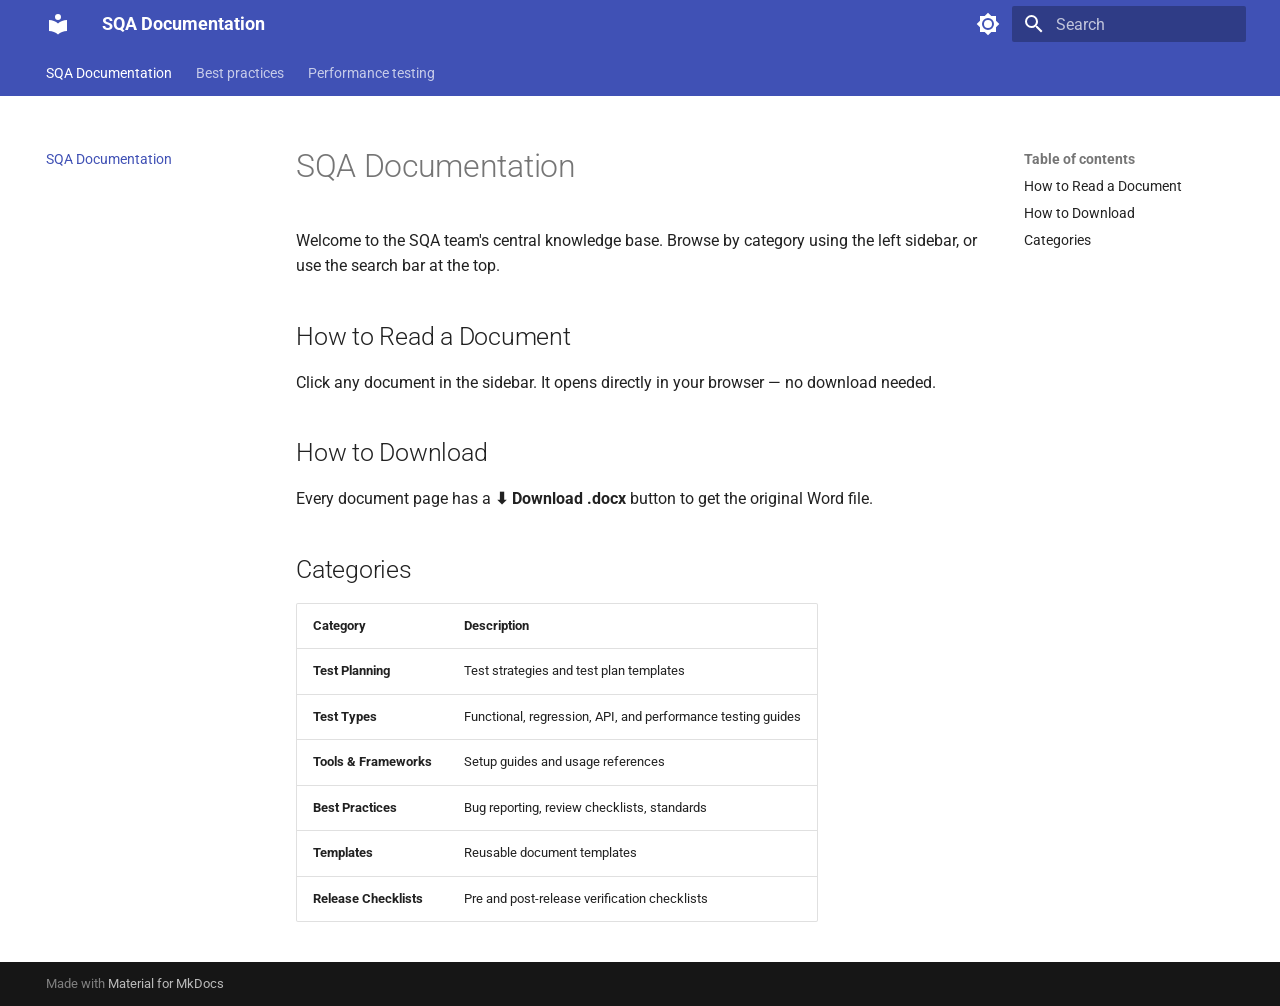
==== commit 68960b60: "deploy: ade0987e38d5c0f9fb89838881f14cb65af81d49" ====
--- a/index.html
+++ b/index.html
@@ -237,6 +237,24 @@
   
 
       
+        
+  
+  
+  
+    
+    
+      <li class="md-tabs__item">
+        <a href="performance-testing/k6-performance-testing-guide/" class="md-tabs__link">
+          
+  
+  Performance testing
+
+        </a>
+      </li>
+    
+  
+
+      
     </ul>
   </div>
 </nav>
@@ -411,6 +429,76 @@
   
   <span class="md-ellipsis">
     Proposed Standard Qa Workflow   Draft
+  </span>
+  
+
+      </a>
+    </li>
+  
+
+              
+            
+          </ul>
+        </nav>
+      
+    </li>
+  
+
+    
+      
+      
+  
+  
+  
+  
+    
+    
+    
+      
+      
+        
+      
+    
+    
+    <li class="md-nav__item md-nav__item--nested">
+      
+        
+        
+          
+        
+        <input class="md-nav__toggle md-toggle md-toggle--indeterminate" type="checkbox" id="__nav_3" >
+        
+          
+          <label class="md-nav__link" for="__nav_3" id="__nav_3_label" tabindex="0">
+            
+  
+  <span class="md-ellipsis">
+    Performance testing
+  </span>
+  
+
+            <span class="md-nav__icon md-icon"></span>
+          </label>
+        
+        <nav class="md-nav" data-md-level="1" aria-labelledby="__nav_3_label" aria-expanded="false">
+          <label class="md-nav__title" for="__nav_3">
+            <span class="md-nav__icon md-icon"></span>
+            Performance testing
+          </label>
+          <ul class="md-nav__list" data-md-scrollfix>
+            
+              
+                
+  
+  
+  
+  
+    <li class="md-nav__item">
+      <a href="performance-testing/k6-performance-testing-guide/" class="md-nav__link">
+        
+  
+  <span class="md-ellipsis">
+    K6 Performance Testing Guide
   </span>
   
 
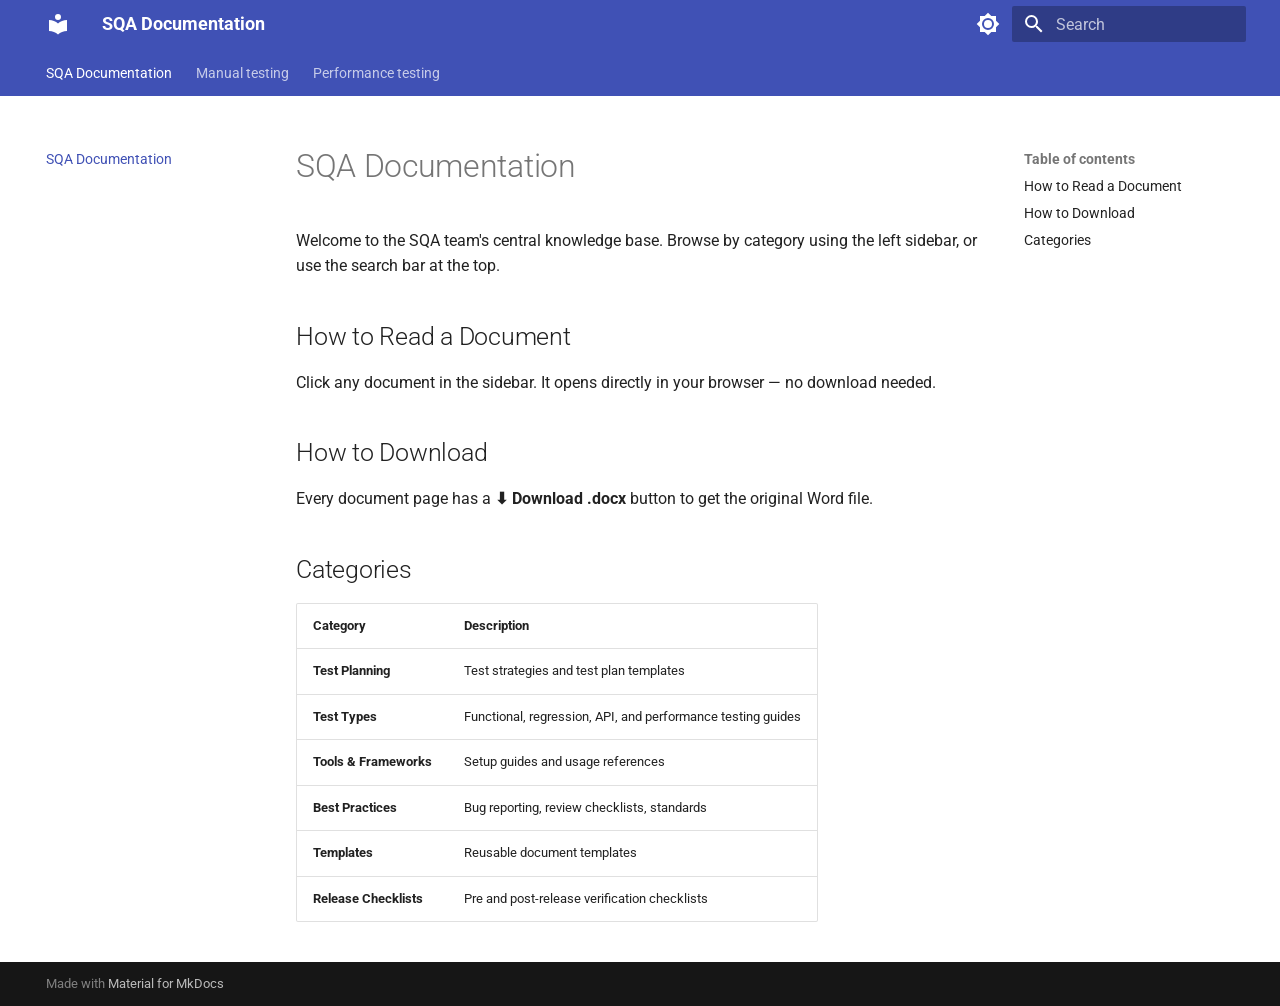
==== commit fb32f25a: "deploy: 5a4307b09409b3d5fdd850d43f88c910b05bbd84" ====
--- a/index.html
+++ b/index.html
@@ -12,7 +12,7 @@
       
       
       
-        <link rel="next" href="best-practices/proposed-standard-qa-workflow---draft/">
+        <link rel="next" href="manual-testing/sdlc-project-sqa-workflow-design-to-sign-off/">
       
       
       <link rel="icon" href="assets/images/favicon.png">
@@ -226,10 +226,10 @@
     
     
       <li class="md-tabs__item">
-        <a href="best-practices/proposed-standard-qa-workflow---draft/" class="md-tabs__link">
-          
-  
-  Best practices
+        <a href="manual-testing/sdlc-project-sqa-workflow-design-to-sign-off/" class="md-tabs__link">
+          
+  
+  Manual testing
 
         </a>
       </li>
@@ -403,7 +403,7 @@
             
   
   <span class="md-ellipsis">
-    Best practices
+    Manual testing
   </span>
   
 
@@ -413,7 +413,7 @@
         <nav class="md-nav" data-md-level="1" aria-labelledby="__nav_2_label" aria-expanded="false">
           <label class="md-nav__title" for="__nav_2">
             <span class="md-nav__icon md-icon"></span>
-            Best practices
+            Manual testing
           </label>
           <ul class="md-nav__list" data-md-scrollfix>
             
@@ -424,11 +424,11 @@
   
   
     <li class="md-nav__item">
-      <a href="best-practices/proposed-standard-qa-workflow---draft/" class="md-nav__link">
+      <a href="manual-testing/sdlc-project-sqa-workflow-design-to-sign-off/" class="md-nav__link">
         
   
   <span class="md-ellipsis">
-    Proposed Standard Qa Workflow   Draft
+    SQA Workflow -- From Design to Sign-off (For the project that follows SDLC process)
   </span>
   
 
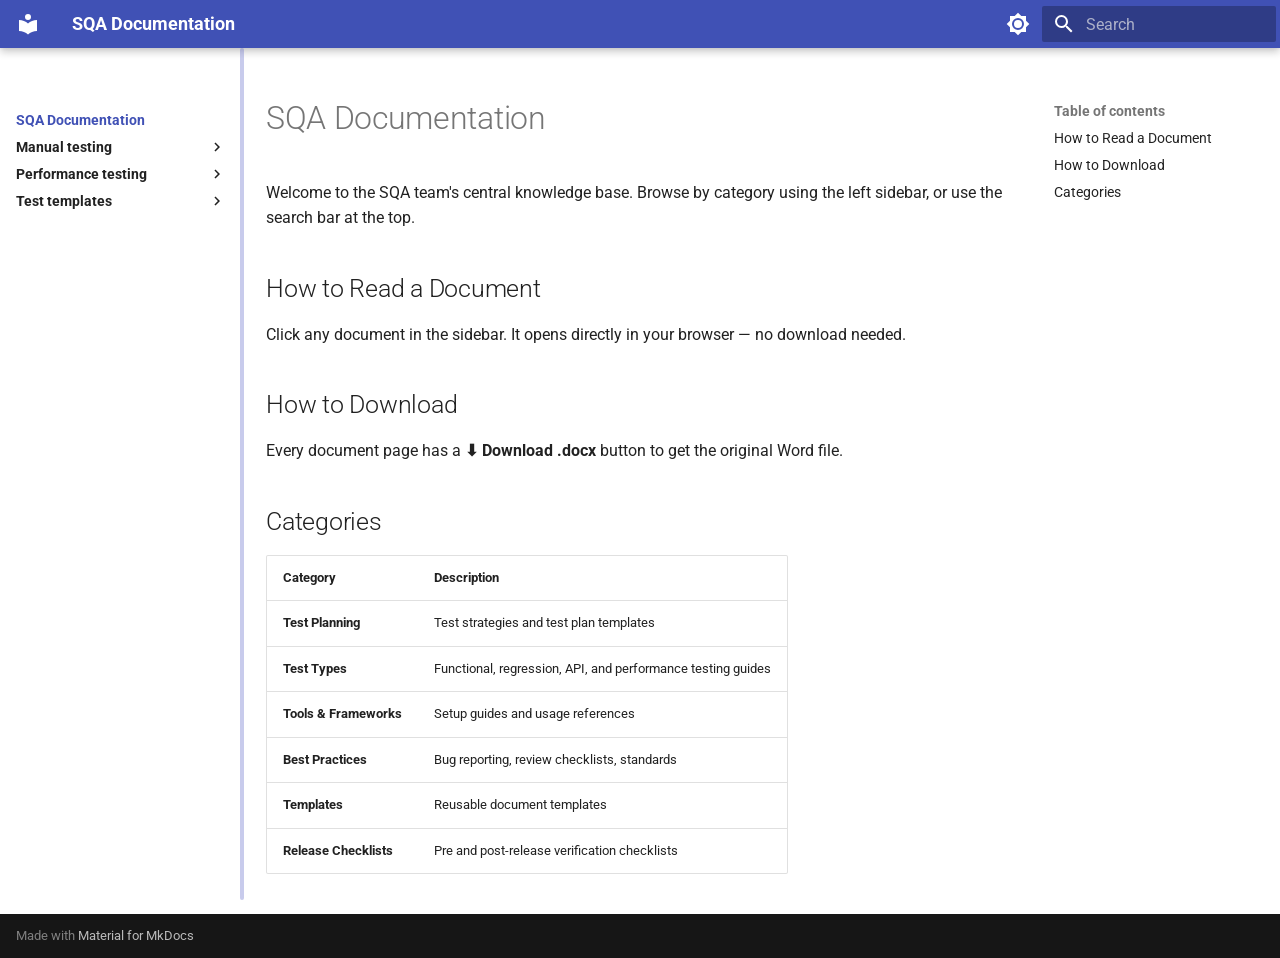
==== commit 89386b01: "deploy: 9ab46d006bffc9082097519f03bfd11c877b79f3" ====
--- a/index.html
+++ b/index.html
@@ -86,7 +86,9 @@
     
       
 
-<header class="md-header" data-md-component="header">
+  
+
+<header class="md-header md-header--shadow" data-md-component="header">
   <nav class="md-header__inner md-grid" aria-label="Header">
     <a href="." title="SQA Documentation" class="md-header__button md-logo" aria-label="SQA Documentation" data-md-component="logo">
       
@@ -195,70 +197,6 @@
       
         
           
-            
-<nav class="md-tabs" aria-label="Tabs" data-md-component="tabs">
-  <div class="md-grid">
-    <ul class="md-tabs__list">
-      
-        
-  
-  
-    
-  
-  
-    <li class="md-tabs__item md-tabs__item--active">
-      <a href="." class="md-tabs__link">
-        
-  
-    
-  
-  SQA Documentation
-
-      </a>
-    </li>
-  
-
-      
-        
-  
-  
-  
-    
-    
-      <li class="md-tabs__item">
-        <a href="manual-testing/sdlc-project-sqa-workflow-design-to-sign-off/" class="md-tabs__link">
-          
-  
-  Manual testing
-
-        </a>
-      </li>
-    
-  
-
-      
-        
-  
-  
-  
-    
-    
-      <li class="md-tabs__item">
-        <a href="performance-testing/k6-performance-testing-guide/" class="md-tabs__link">
-          
-  
-  Performance testing
-
-        </a>
-      </li>
-    
-  
-
-      
-    </ul>
-  </div>
-</nav>
-          
         
       
       <main class="md-main" data-md-component="main">
@@ -272,10 +210,8 @@
                     
 
 
-  
-
-
-<nav class="md-nav md-nav--primary md-nav--lifted" aria-label="Navigation" data-md-level="0">
+
+<nav class="md-nav md-nav--primary" aria-label="Navigation" data-md-level="0">
   <label class="md-nav__title" for="__drawer">
     <a href="." title="SQA Documentation" class="md-nav__button md-logo" aria-label="SQA Documentation" data-md-component="logo">
       
@@ -384,19 +320,12 @@
     
     
     
-      
-      
-        
-      
-    
     
     <li class="md-nav__item md-nav__item--nested">
       
         
         
-          
-        
-        <input class="md-nav__toggle md-toggle md-toggle--indeterminate" type="checkbox" id="__nav_2" >
+        <input class="md-nav__toggle md-toggle " type="checkbox" id="__nav_2" >
         
           
           <label class="md-nav__link" for="__nav_2" id="__nav_2_label" tabindex="0">
@@ -428,7 +357,7 @@
         
   
   <span class="md-ellipsis">
-    SQA Workflow -- From Design to Sign-off (For the project that follows SDLC process)
+    SQA Workflow - Design to Sign off (Projects that follows SDLC process)
   </span>
   
 
@@ -454,19 +383,12 @@
     
     
     
-      
-      
-        
-      
-    
     
     <li class="md-nav__item md-nav__item--nested">
       
         
         
-          
-        
-        <input class="md-nav__toggle md-toggle md-toggle--indeterminate" type="checkbox" id="__nav_3" >
+        <input class="md-nav__toggle md-toggle " type="checkbox" id="__nav_3" >
         
           
           <label class="md-nav__link" for="__nav_3" id="__nav_3_label" tabindex="0">
@@ -499,6 +421,90 @@
   
   <span class="md-ellipsis">
     K6 Performance Testing Guide
+  </span>
+  
+
+      </a>
+    </li>
+  
+
+              
+            
+          </ul>
+        </nav>
+      
+    </li>
+  
+
+    
+      
+      
+  
+  
+  
+  
+    
+    
+    
+    
+    <li class="md-nav__item md-nav__item--nested">
+      
+        
+        
+        <input class="md-nav__toggle md-toggle " type="checkbox" id="__nav_4" >
+        
+          
+          <label class="md-nav__link" for="__nav_4" id="__nav_4_label" tabindex="0">
+            
+  
+  <span class="md-ellipsis">
+    Test templates
+  </span>
+  
+
+            <span class="md-nav__icon md-icon"></span>
+          </label>
+        
+        <nav class="md-nav" data-md-level="1" aria-labelledby="__nav_4_label" aria-expanded="false">
+          <label class="md-nav__title" for="__nav_4">
+            <span class="md-nav__icon md-icon"></span>
+            Test templates
+          </label>
+          <ul class="md-nav__list" data-md-scrollfix>
+            
+              
+                
+  
+  
+  
+  
+    <li class="md-nav__item">
+      <a href="test-templates/sqa-bug-report-template/" class="md-nav__link">
+        
+  
+  <span class="md-ellipsis">
+    SQA Bug Report Template
+  </span>
+  
+
+      </a>
+    </li>
+  
+
+              
+            
+              
+                
+  
+  
+  
+  
+    <li class="md-nav__item">
+      <a href="test-templates/sqa-test-case-writing-template/" class="md-nav__link">
+        
+  
+  <span class="md-ellipsis">
+    SQA Test Case Writing Template
   </span>
   
 
@@ -676,10 +682,12 @@
     </div>
     
     
-    <script id="__config" type="application/json">{"base": ".", "features": ["navigation.tabs", "navigation.sections", "navigation.top", "navigation.expand", "search.highlight", "search.suggest"], "search": "assets/javascripts/workers/search.6ce7567c.min.js", "translations": {"clipboard.copied": "Copied to clipboard", "clipboard.copy": "Copy to clipboard", "search.result.more.one": "1 more on this page", "search.result.more.other": "# more on this page", "search.result.none": "No matching documents", "search.result.one": "1 matching document", "search.result.other": "# matching documents", "search.result.placeholder": "Type to start searching", "search.result.term.missing": "Missing", "select.version": "Select version"}}</script>
+    <script id="__config" type="application/json">{"base": ".", "features": ["navigation.top", "search.highlight", "search.suggest"], "search": "assets/javascripts/workers/search.6ce7567c.min.js", "translations": {"clipboard.copied": "Copied to clipboard", "clipboard.copy": "Copy to clipboard", "search.result.more.one": "1 more on this page", "search.result.more.other": "# more on this page", "search.result.none": "No matching documents", "search.result.one": "1 matching document", "search.result.other": "# matching documents", "search.result.placeholder": "Type to start searching", "search.result.term.missing": "Missing", "select.version": "Select version"}}</script>
     
     
       <script src="assets/javascripts/bundle.83f73b43.min.js"></script>
+      
+        <script src="assets/extra.js"></script>
       
     
   </body>
--- a/assets/extra.css
+++ b/assets/extra.css
@@ -1,8 +1,16 @@
+/* Widen the page grid so PDF pages have more reading room */
+.md-grid {
+  max-width: 90rem;
+}
+
 .pdf-viewer {
   border: 1px solid var(--md-default-fg-color--lightest);
   border-radius: 4px;
   overflow: hidden;
   margin-bottom: 1.5rem;
+  background: #525659;
+  display: flex;
+  justify-content: center;
 }
 
 .pdf-viewer iframe {
@@ -10,9 +18,45 @@
   min-height: 700px;
   width: 100%;
   border: none;
+  background: #525659;
 }
 
 .md-button--primary {
   background-color: rgb(63, 81, 181);
   border-color: rgb(63, 81, 181);
 }
+
+/* Sidebar resize handle — fixed to body, spans full page height, always visible */
+.sidebar-resize-handle {
+  position: fixed;
+  bottom: 0;
+  width: 4px;
+  cursor: col-resize;
+  z-index: 200;
+  background: rgba(99, 108, 200, 0.35);
+  transition: background 0.15s ease, width 0.1s ease;
+  border-radius: 2px;
+}
+
+.sidebar-resize-handle:hover,
+.sidebar-resizing .sidebar-resize-handle {
+  background: rgba(99, 108, 200, 0.75);
+  width: 5px;
+}
+
+/* Freeze cursor and selection while dragging */
+.sidebar-resizing,
+.sidebar-resizing * {
+  cursor: col-resize !important;
+  user-select: none !important;
+}
+
+/* Bold top-level section labels in sidebar */
+.md-nav--primary > .md-nav__list > .md-nav__item > .md-nav__link {
+  font-weight: 700;
+}
+
+/* Hide duplicate site name title in sidebar */
+.md-nav--primary > .md-nav__title {
+  display: none;
+}
